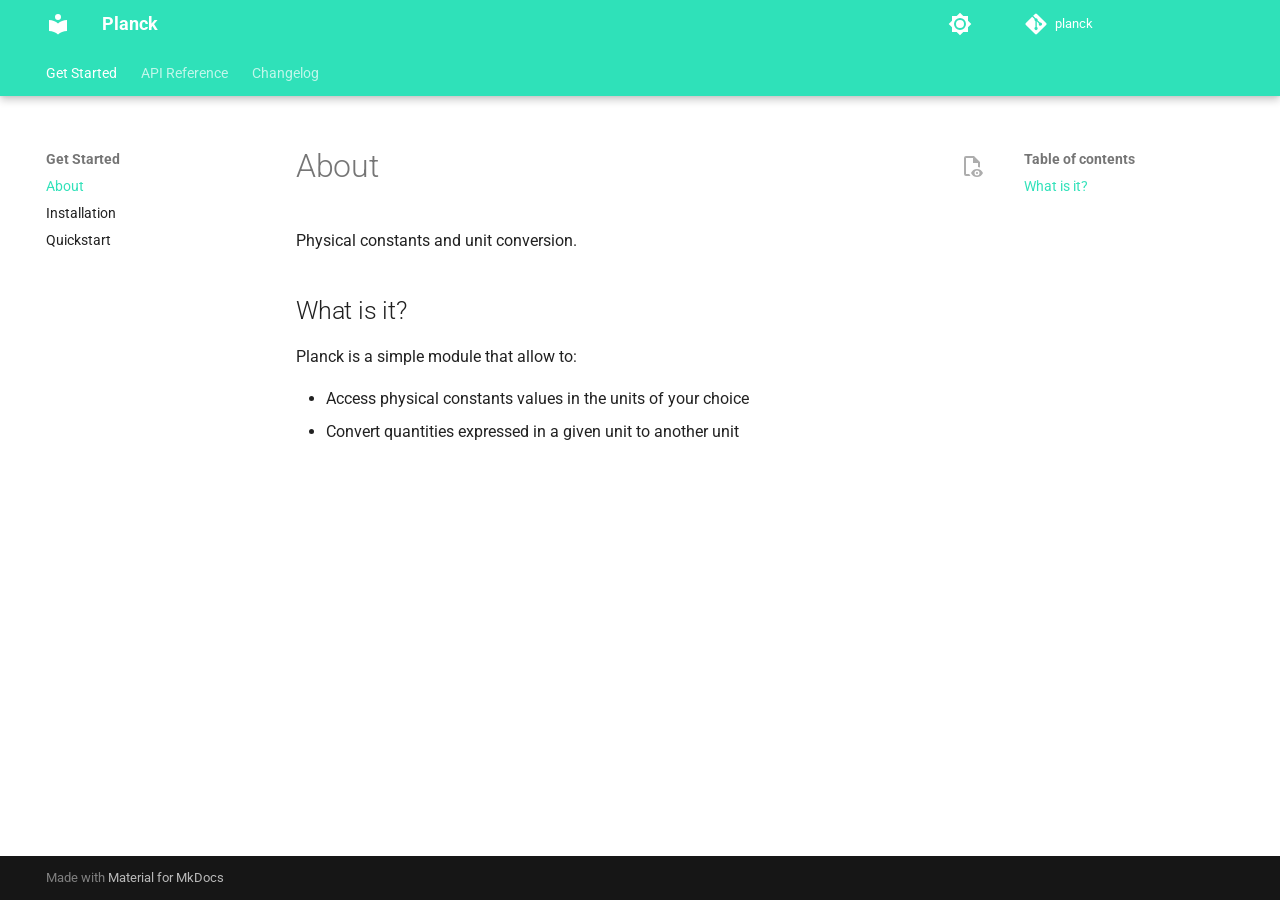
==== index.html @ 8af41dd8 "Deployed cd1254b with MkDocs version: 1.5.3" ====
<!doctype html>
<html lang="en" class="no-js">
  <head>
    
      <meta charset="utf-8">
      <meta name="viewport" content="width=device-width,initial-scale=1">
      
        <meta name="description" content="Physical constants and unit conversion">
      
      
      
        <link rel="canonical" href="https://www.okube.ai/planck/">
      
      
      
        <link rel="next" href="install/">
      
      
      <link rel="icon" href="assets/images/favicon.png">
      <meta name="generator" content="mkdocs-1.5.3, mkdocs-material-9.5.2">
    
    
      
        <title>About - Planck</title>
      
    
    
      <link rel="stylesheet" href="assets/stylesheets/main.50c56a3b.min.css">
      
        
        <link rel="stylesheet" href="assets/stylesheets/palette.06af60db.min.css">
      
      


    
    
      
    
    
      
        
        
        <link rel="preconnect" href="https://fonts.gstatic.com" crossorigin>
        <link rel="stylesheet" href="https://fonts.googleapis.com/css?family=Roboto:300,300i,400,400i,700,700i%7CRoboto+Mono:400,400i,700,700i&display=fallback">
        <style>:root{--md-text-font:"Roboto";--md-code-font:"Roboto Mono"}</style>
      
    
    
      <link rel="stylesheet" href="assets/_mkdocstrings.css">
    
      <link rel="stylesheet" href="stylesheets/extra.css">
    
      <link rel="stylesheet" href="stylesheets/mkdocstrings.css">
    
    <script>__md_scope=new URL(".",location),__md_hash=e=>[...e].reduce((e,_)=>(e<<5)-e+_.charCodeAt(0),0),__md_get=(e,_=localStorage,t=__md_scope)=>JSON.parse(_.getItem(t.pathname+"."+e)),__md_set=(e,_,t=localStorage,a=__md_scope)=>{try{t.setItem(a.pathname+"."+e,JSON.stringify(_))}catch(e){}}</script>
    
      

    
    
    
  </head>
  
  
    
    
      
    
    
    
    
    <body dir="ltr" data-md-color-scheme="slate" data-md-color-primary="indigo" data-md-color-accent="indigo">
  
    
    <input class="md-toggle" data-md-toggle="drawer" type="checkbox" id="__drawer" autocomplete="off">
    <input class="md-toggle" data-md-toggle="search" type="checkbox" id="__search" autocomplete="off">
    <label class="md-overlay" for="__drawer"></label>
    <div data-md-component="skip">
      
        
        <a href="#what-is-it" class="md-skip">
          Skip to content
        </a>
      
    </div>
    <div data-md-component="announce">
      
    </div>
    
    
      

  

<header class="md-header md-header--shadow md-header--lifted" data-md-component="header">
  <nav class="md-header__inner md-grid" aria-label="Header">
    <a href="." title="Planck" class="md-header__button md-logo" aria-label="Planck" data-md-component="logo">
      
  
  <svg xmlns="http://www.w3.org/2000/svg" viewBox="0 0 24 24"><path d="M12 8a3 3 0 0 0 3-3 3 3 0 0 0-3-3 3 3 0 0 0-3 3 3 3 0 0 0 3 3m0 3.54C9.64 9.35 6.5 8 3 8v11c3.5 0 6.64 1.35 9 3.54 2.36-2.19 5.5-3.54 9-3.54V8c-3.5 0-6.64 1.35-9 3.54Z"/></svg>

    </a>
    <label class="md-header__button md-icon" for="__drawer">
      
      <svg xmlns="http://www.w3.org/2000/svg" viewBox="0 0 24 24"><path d="M3 6h18v2H3V6m0 5h18v2H3v-2m0 5h18v2H3v-2Z"/></svg>
    </label>
    <div class="md-header__title" data-md-component="header-title">
      <div class="md-header__ellipsis">
        <div class="md-header__topic">
          <span class="md-ellipsis">
            Planck
          </span>
        </div>
        <div class="md-header__topic" data-md-component="header-topic">
          <span class="md-ellipsis">
            
              About
            
          </span>
        </div>
      </div>
    </div>
    
      
        <form class="md-header__option" data-md-component="palette">
  
    
    
    
    <input class="md-option" data-md-color-media="(prefers-color-scheme: dark)" data-md-color-scheme="slate" data-md-color-primary="indigo" data-md-color-accent="indigo"  aria-label="Switch to system preference"  type="radio" name="__palette" id="__palette_0">
    
      <label class="md-header__button md-icon" title="Switch to system preference" for="__palette_1" hidden>
        <svg xmlns="http://www.w3.org/2000/svg" viewBox="0 0 24 24"><path d="M12 18c-.89 0-1.74-.2-2.5-.55C11.56 16.5 13 14.42 13 12c0-2.42-1.44-4.5-3.5-5.45C10.26 6.2 11.11 6 12 6a6 6 0 0 1 6 6 6 6 0 0 1-6 6m8-9.31V4h-4.69L12 .69 8.69 4H4v4.69L.69 12 4 15.31V20h4.69L12 23.31 15.31 20H20v-4.69L23.31 12 20 8.69Z"/></svg>
      </label>
    
  
    
    
    
    <input class="md-option" data-md-color-media="(prefers-color-scheme: light)" data-md-color-scheme="default" data-md-color-primary="indigo" data-md-color-accent="indigo"  aria-label="Switch to dark mode"  type="radio" name="__palette" id="__palette_1">
    
      <label class="md-header__button md-icon" title="Switch to dark mode" for="__palette_0" hidden>
        <svg xmlns="http://www.w3.org/2000/svg" viewBox="0 0 24 24"><path d="M12 8a4 4 0 0 0-4 4 4 4 0 0 0 4 4 4 4 0 0 0 4-4 4 4 0 0 0-4-4m0 10a6 6 0 0 1-6-6 6 6 0 0 1 6-6 6 6 0 0 1 6 6 6 6 0 0 1-6 6m8-9.31V4h-4.69L12 .69 8.69 4H4v4.69L.69 12 4 15.31V20h4.69L12 23.31 15.31 20H20v-4.69L23.31 12 20 8.69Z"/></svg>
      </label>
    
  
</form>
      
    
    
      <script>var media,input,key,value,palette=__md_get("__palette");if(palette&&palette.color){"(prefers-color-scheme)"===palette.color.media&&(media=matchMedia("(prefers-color-scheme: light)"),input=document.querySelector(media.matches?"[data-md-color-media='(prefers-color-scheme: light)']":"[data-md-color-media='(prefers-color-scheme: dark)']"),palette.color.media=input.getAttribute("data-md-color-media"),palette.color.scheme=input.getAttribute("data-md-color-scheme"),palette.color.primary=input.getAttribute("data-md-color-primary"),palette.color.accent=input.getAttribute("data-md-color-accent"));for([key,value]of Object.entries(palette.color))document.body.setAttribute("data-md-color-"+key,value)}</script>
    
    
    
    
      <div class="md-header__source">
        <a href="https://github.com/okube-ai/planck" title="Go to repository" class="md-source" data-md-component="source">
  <div class="md-source__icon md-icon">
    
    <svg xmlns="http://www.w3.org/2000/svg" viewBox="0 0 448 512"><!--! Font Awesome Free 6.5.1 by @fontawesome - https://fontawesome.com License - https://fontawesome.com/license/free (Icons: CC BY 4.0, Fonts: SIL OFL 1.1, Code: MIT License) Copyright 2023 Fonticons, Inc.--><path d="M439.55 236.05 244 40.45a28.87 28.87 0 0 0-40.81 0l-40.66 40.63 51.52 51.52c27.06-9.14 52.68 16.77 43.39 43.68l49.66 49.66c34.23-11.8 61.18 31 35.47 56.69-26.49 26.49-70.21-2.87-56-37.34L240.22 199v121.85c25.3 12.54 22.26 41.85 9.08 55a34.34 34.34 0 0 1-48.55 0c-17.57-17.6-11.07-46.91 11.25-56v-123c-20.8-8.51-24.6-30.74-18.64-45L142.57 101 8.45 235.14a28.86 28.86 0 0 0 0 40.81l195.61 195.6a28.86 28.86 0 0 0 40.8 0l194.69-194.69a28.86 28.86 0 0 0 0-40.81z"/></svg>
  </div>
  <div class="md-source__repository">
    planck
  </div>
</a>
      </div>
    
  </nav>
  
    
      
<nav class="md-tabs" aria-label="Tabs" data-md-component="tabs">
  <div class="md-grid">
    <ul class="md-tabs__list">
      
        
  
  
    
  
  
    
    
      <li class="md-tabs__item md-tabs__item--active">
        <a href="." class="md-tabs__link">
          
  
  Get Started

        </a>
      </li>
    
  

      
        
  
  
  
    
    
      <li class="md-tabs__item">
        <a href="api/constants/" class="md-tabs__link">
          
  
  API Reference

        </a>
      </li>
    
  

      
        
  
  
  
    <li class="md-tabs__item">
      <a href="changelog/" class="md-tabs__link">
        
  
    
  
  Changelog

      </a>
    </li>
  

      
    </ul>
  </div>
</nav>
    
  
</header>
    
    <div class="md-container" data-md-component="container">
      
      
        
      
      <main class="md-main" data-md-component="main">
        <div class="md-main__inner md-grid">
          
            
              
              <div class="md-sidebar md-sidebar--primary" data-md-component="sidebar" data-md-type="navigation" >
                <div class="md-sidebar__scrollwrap">
                  <div class="md-sidebar__inner">
                    


  


<nav class="md-nav md-nav--primary md-nav--lifted" aria-label="Navigation" data-md-level="0">
  <label class="md-nav__title" for="__drawer">
    <a href="." title="Planck" class="md-nav__button md-logo" aria-label="Planck" data-md-component="logo">
      
  
  <svg xmlns="http://www.w3.org/2000/svg" viewBox="0 0 24 24"><path d="M12 8a3 3 0 0 0 3-3 3 3 0 0 0-3-3 3 3 0 0 0-3 3 3 3 0 0 0 3 3m0 3.54C9.64 9.35 6.5 8 3 8v11c3.5 0 6.64 1.35 9 3.54 2.36-2.19 5.5-3.54 9-3.54V8c-3.5 0-6.64 1.35-9 3.54Z"/></svg>

    </a>
    Planck
  </label>
  
    <div class="md-nav__source">
      <a href="https://github.com/okube-ai/planck" title="Go to repository" class="md-source" data-md-component="source">
  <div class="md-source__icon md-icon">
    
    <svg xmlns="http://www.w3.org/2000/svg" viewBox="0 0 448 512"><!--! Font Awesome Free 6.5.1 by @fontawesome - https://fontawesome.com License - https://fontawesome.com/license/free (Icons: CC BY 4.0, Fonts: SIL OFL 1.1, Code: MIT License) Copyright 2023 Fonticons, Inc.--><path d="M439.55 236.05 244 40.45a28.87 28.87 0 0 0-40.81 0l-40.66 40.63 51.52 51.52c27.06-9.14 52.68 16.77 43.39 43.68l49.66 49.66c34.23-11.8 61.18 31 35.47 56.69-26.49 26.49-70.21-2.87-56-37.34L240.22 199v121.85c25.3 12.54 22.26 41.85 9.08 55a34.34 34.34 0 0 1-48.55 0c-17.57-17.6-11.07-46.91 11.25-56v-123c-20.8-8.51-24.6-30.74-18.64-45L142.57 101 8.45 235.14a28.86 28.86 0 0 0 0 40.81l195.61 195.6a28.86 28.86 0 0 0 40.8 0l194.69-194.69a28.86 28.86 0 0 0 0-40.81z"/></svg>
  </div>
  <div class="md-source__repository">
    planck
  </div>
</a>
    </div>
  
  <ul class="md-nav__list" data-md-scrollfix>
    
      
      
  
  
    
  
  
  
    
    
    
    
    
      
      
    
    <li class="md-nav__item md-nav__item--active md-nav__item--section md-nav__item--nested">
      
        
        
        
        <input class="md-nav__toggle md-toggle " type="checkbox" id="__nav_1" checked>
        
          
          <label class="md-nav__link" for="__nav_1" id="__nav_1_label" tabindex="">
            
  
  <span class="md-ellipsis">
    Get Started
  </span>
  

            <span class="md-nav__icon md-icon"></span>
          </label>
        
        <nav class="md-nav" data-md-level="1" aria-labelledby="__nav_1_label" aria-expanded="true">
          <label class="md-nav__title" for="__nav_1">
            <span class="md-nav__icon md-icon"></span>
            Get Started
          </label>
          <ul class="md-nav__list" data-md-scrollfix>
            
              
                
  
  
    
  
  
  
    <li class="md-nav__item md-nav__item--active">
      
      <input class="md-nav__toggle md-toggle" type="checkbox" id="__toc">
      
      
      
        <label class="md-nav__link md-nav__link--active" for="__toc">
          
  
  <span class="md-ellipsis">
    About
  </span>
  

          <span class="md-nav__icon md-icon"></span>
        </label>
      
      <a href="." class="md-nav__link md-nav__link--active">
        
  
  <span class="md-ellipsis">
    About
  </span>
  

      </a>
      
        

<nav class="md-nav md-nav--secondary" aria-label="Table of contents">
  
  
  
  
    <label class="md-nav__title" for="__toc">
      <span class="md-nav__icon md-icon"></span>
      Table of contents
    </label>
    <ul class="md-nav__list" data-md-component="toc" data-md-scrollfix>
      
        <li class="md-nav__item">
  <a href="#what-is-it" class="md-nav__link">
    <span class="md-ellipsis">
      What is it?
    </span>
  </a>
  
</li>
      
    </ul>
  
</nav>
      
    </li>
  

              
            
              
                
  
  
  
  
    <li class="md-nav__item">
      <a href="install/" class="md-nav__link">
        
  
  <span class="md-ellipsis">
    Installation
  </span>
  

      </a>
    </li>
  

              
            
              
                
  
  
  
  
    <li class="md-nav__item">
      <a href="quickstart/" class="md-nav__link">
        
  
  <span class="md-ellipsis">
    Quickstart
  </span>
  

      </a>
    </li>
  

              
            
          </ul>
        </nav>
      
    </li>
  

    
      
      
  
  
  
  
    
    
    
    
    
      
      
    
    <li class="md-nav__item md-nav__item--section md-nav__item--nested">
      
        
        
        
        <input class="md-nav__toggle md-toggle " type="checkbox" id="__nav_2" >
        
          
          <label class="md-nav__link" for="__nav_2" id="__nav_2_label" tabindex="">
            
  
  <span class="md-ellipsis">
    API Reference
  </span>
  

            <span class="md-nav__icon md-icon"></span>
          </label>
        
        <nav class="md-nav" data-md-level="1" aria-labelledby="__nav_2_label" aria-expanded="false">
          <label class="md-nav__title" for="__nav_2">
            <span class="md-nav__icon md-icon"></span>
            API Reference
          </label>
          <ul class="md-nav__list" data-md-scrollfix>
            
              
                
  
  
  
  
    <li class="md-nav__item">
      <a href="api/constants/" class="md-nav__link">
        
  
  <span class="md-ellipsis">
    Constants
  </span>
  

      </a>
    </li>
  

              
            
              
                
  
  
  
  
    <li class="md-nav__item">
      <a href="api/units/" class="md-nav__link">
        
  
  <span class="md-ellipsis">
    Units
  </span>
  

      </a>
    </li>
  

              
            
              
                
  
  
  
  
    
    
    
    
    
      
      
    
    <li class="md-nav__item md-nav__item--section md-nav__item--nested">
      
        
        
        
        <input class="md-nav__toggle md-toggle " type="checkbox" id="__nav_2_3" >
        
          
          <label class="md-nav__link" for="__nav_2_3" id="__nav_2_3_label" tabindex="">
            
  
  <span class="md-ellipsis">
    Models
  </span>
  

            <span class="md-nav__icon md-icon"></span>
          </label>
        
        <nav class="md-nav" data-md-level="2" aria-labelledby="__nav_2_3_label" aria-expanded="false">
          <label class="md-nav__title" for="__nav_2_3">
            <span class="md-nav__icon md-icon"></span>
            Models
          </label>
          <ul class="md-nav__list" data-md-scrollfix>
            
              
                
  
  
  
  
    <li class="md-nav__item">
      <a href="api/models/dimensionalphysicalconstant/" class="md-nav__link">
        
  
  <span class="md-ellipsis">
    DimensionalPhysicalConstant
  </span>
  

      </a>
    </li>
  

              
            
              
                
  
  
  
  
    <li class="md-nav__item">
      <a href="api/models/nondimensionalphysicalconstant/" class="md-nav__link">
        
  
  <span class="md-ellipsis">
    NonDimensionalPhysicalConstant
  </span>
  

      </a>
    </li>
  

              
            
              
                
  
  
  
  
    <li class="md-nav__item">
      <a href="api/models/unit/" class="md-nav__link">
        
  
  <span class="md-ellipsis">
    Unit
  </span>
  

      </a>
    </li>
  

              
            
          </ul>
        </nav>
      
    </li>
  

              
            
          </ul>
        </nav>
      
    </li>
  

    
      
      
  
  
  
  
    <li class="md-nav__item">
      <a href="changelog/" class="md-nav__link">
        
  
  <span class="md-ellipsis">
    Changelog
  </span>
  

      </a>
    </li>
  

    
  </ul>
</nav>
                  </div>
                </div>
              </div>
            
            
              
              <div class="md-sidebar md-sidebar--secondary" data-md-component="sidebar" data-md-type="toc" >
                <div class="md-sidebar__scrollwrap">
                  <div class="md-sidebar__inner">
                    

<nav class="md-nav md-nav--secondary" aria-label="Table of contents">
  
  
  
  
    <label class="md-nav__title" for="__toc">
      <span class="md-nav__icon md-icon"></span>
      Table of contents
    </label>
    <ul class="md-nav__list" data-md-component="toc" data-md-scrollfix>
      
        <li class="md-nav__item">
  <a href="#what-is-it" class="md-nav__link">
    <span class="md-ellipsis">
      What is it?
    </span>
  </a>
  
</li>
      
    </ul>
  
</nav>
                  </div>
                </div>
              </div>
            
          
          
            <div class="md-content" data-md-component="content">
              <article class="md-content__inner md-typeset">
                
                  

  
  
    
      
    
    <a href="https://github.com/okube-ai/planck/raw/master/docs/index.md" title="View source of this page" class="md-content__button md-icon">
      
      <svg xmlns="http://www.w3.org/2000/svg" viewBox="0 0 24 24"><path d="M17 18c.56 0 1 .44 1 1s-.44 1-1 1-1-.44-1-1 .44-1 1-1m0-3c-2.73 0-5.06 1.66-6 4 .94 2.34 3.27 4 6 4s5.06-1.66 6-4c-.94-2.34-3.27-4-6-4m0 6.5a2.5 2.5 0 0 1-2.5-2.5 2.5 2.5 0 0 1 2.5-2.5 2.5 2.5 0 0 1 2.5 2.5 2.5 2.5 0 0 1-2.5 2.5M9.27 20H6V4h7v5h5v4.07c.7.08 1.36.25 2 .49V8l-6-6H6a2 2 0 0 0-2 2v16a2 2 0 0 0 2 2h4.5a8.15 8.15 0 0 1-1.23-2Z"/></svg>
    </a>
  


  <h1>About</h1>

<p>Physical constants and unit conversion.</p>
<h2 id="what-is-it">What is it?<a class="headerlink" href="#what-is-it" title="Permanent link">¤</a></h2>
<p>Planck is a simple module that allow to:</p>
<ul>
<li>Access physical constants values in the units of your choice</li>
<li>Convert quantities expressed in a given unit to another unit</li>
</ul>












                
              </article>
            </div>
          
          
<script>var target=document.getElementById(location.hash.slice(1));target&&target.name&&(target.checked=target.name.startsWith("__tabbed_"))</script>
        </div>
        
      </main>
      
        <footer class="md-footer">
  
  <div class="md-footer-meta md-typeset">
    <div class="md-footer-meta__inner md-grid">
      <div class="md-copyright">
  
  
    Made with
    <a href="https://squidfunk.github.io/mkdocs-material/" target="_blank" rel="noopener">
      Material for MkDocs
    </a>
  
</div>
      
    </div>
  </div>
</footer>
      
    </div>
    <div class="md-dialog" data-md-component="dialog">
      <div class="md-dialog__inner md-typeset"></div>
    </div>
    
      <div class="md-progress" data-md-component="progress" role="progressbar"></div>
    
    
    <script id="__config" type="application/json">{"base": ".", "features": ["content.action.view", "content.code.copy", "content.code.select", "content.code.annotate", "navigation.instant", "navigation.instant.prefetch", "navigation.instant.progress", "navigation.sections", "navigation.tracking", "navigation.tabs", "navigation.tabs.sticky", "navigation.path", "search.highlight", "search.suggest", "toc.follow"], "search": "assets/javascripts/workers/search.f886a092.min.js", "translations": {"clipboard.copied": "Copied to clipboard", "clipboard.copy": "Copy to clipboard", "search.result.more.one": "1 more on this page", "search.result.more.other": "# more on this page", "search.result.none": "No matching documents", "search.result.one": "1 matching document", "search.result.other": "# matching documents", "search.result.placeholder": "Type to start searching", "search.result.term.missing": "Missing", "select.version": "Select version"}}</script>
    
    
      <script src="assets/javascripts/bundle.d7c377c4.min.js"></script>
      
    
  </body>
</html>
---- assets/stylesheets/main.50c56a3b.min.css ----
@charset "UTF-8";html{-webkit-text-size-adjust:none;-moz-text-size-adjust:none;text-size-adjust:none;box-sizing:border-box}*,:after,:before{box-sizing:inherit}@media (prefers-reduced-motion){*,:after,:before{transition:none!important}}body{margin:0}a,button,input,label{-webkit-tap-highlight-color:transparent}a{color:inherit;text-decoration:none}hr{border:0;box-sizing:initial;display:block;height:.05rem;overflow:visible;padding:0}small{font-size:80%}sub,sup{line-height:1em}img{border-style:none}table{border-collapse:initial;border-spacing:0}td,th{font-weight:400;vertical-align:top}button{background:#0000;border:0;font-family:inherit;font-size:inherit;margin:0;padding:0}input{border:0;outline:none}:root{--md-primary-fg-color:#4051b5;--md-primary-fg-color--light:#5d6cc0;--md-primary-fg-color--dark:#303fa1;--md-primary-bg-color:#fff;--md-primary-bg-color--light:#ffffffb3;--md-accent-fg-color:#526cfe;--md-accent-fg-color--transparent:#526cfe1a;--md-accent-bg-color:#fff;--md-accent-bg-color--light:#ffffffb3}[data-md-color-scheme=default]{color-scheme:light}[data-md-color-scheme=default] img[src$="#gh-dark-mode-only"],[data-md-color-scheme=default] img[src$="#only-dark"]{display:none}:root,[data-md-color-scheme=default]{--md-hue:225deg;--md-default-fg-color:#000000de;--md-default-fg-color--light:#0000008a;--md-default-fg-color--lighter:#00000052;--md-default-fg-color--lightest:#00000012;--md-default-bg-color:#fff;--md-default-bg-color--light:#ffffffb3;--md-default-bg-color--lighter:#ffffff4d;--md-default-bg-color--lightest:#ffffff1f;--md-code-fg-color:#36464e;--md-code-bg-color:#f5f5f5;--md-code-hl-color:#4287ff;--md-code-hl-color--light:#4287ff1a;--md-code-hl-number-color:#d52a2a;--md-code-hl-special-color:#db1457;--md-code-hl-function-color:#a846b9;--md-code-hl-constant-color:#6e59d9;--md-code-hl-keyword-color:#3f6ec6;--md-code-hl-string-color:#1c7d4d;--md-code-hl-name-color:var(--md-code-fg-color);--md-code-hl-operator-color:var(--md-default-fg-color--light);--md-code-hl-punctuation-color:var(--md-default-fg-color--light);--md-code-hl-comment-color:var(--md-default-fg-color--light);--md-code-hl-generic-color:var(--md-default-fg-color--light);--md-code-hl-variable-color:var(--md-default-fg-color--light);--md-typeset-color:var(--md-default-fg-color);--md-typeset-a-color:var(--md-primary-fg-color);--md-typeset-del-color:#f5503d26;--md-typeset-ins-color:#0bd57026;--md-typeset-kbd-color:#fafafa;--md-typeset-kbd-accent-color:#fff;--md-typeset-kbd-border-color:#b8b8b8;--md-typeset-mark-color:#ffff0080;--md-typeset-table-color:#0000001f;--md-typeset-table-color--light:rgba(0,0,0,.035);--md-admonition-fg-color:var(--md-default-fg-color);--md-admonition-bg-color:var(--md-default-bg-color);--md-warning-fg-color:#000000de;--md-warning-bg-color:#ff9;--md-footer-fg-color:#fff;--md-footer-fg-color--light:#ffffffb3;--md-footer-fg-color--lighter:#ffffff73;--md-footer-bg-color:#000000de;--md-footer-bg-color--dark:#00000052;--md-shadow-z1:0 0.2rem 0.5rem #0000000d,0 0 0.05rem #0000001a;--md-shadow-z2:0 0.2rem 0.5rem #0000001a,0 0 0.05rem #00000040;--md-shadow-z3:0 0.2rem 0.5rem #0003,0 0 0.05rem #00000059}.md-icon svg{fill:currentcolor;display:block;height:1.2rem;width:1.2rem}body{-webkit-font-smoothing:antialiased;-moz-osx-font-smoothing:grayscale;--md-text-font-family:var(--md-text-font,_),-apple-system,BlinkMacSystemFont,Helvetica,Arial,sans-serif;--md-code-font-family:var(--md-code-font,_),SFMono-Regular,Consolas,Menlo,monospace}aside,body,input{font-feature-settings:"kern","liga";color:var(--md-typeset-color);font-family:var(--md-text-font-family)}code,kbd,pre{font-feature-settings:"kern";font-family:var(--md-code-font-family)}:root{--md-typeset-table-sort-icon:url('data:image/svg+xml;charset=utf-8,<svg xmlns="http://www.w3.org/2000/svg" viewBox="0 0 24 24"><path d="m18 21-4-4h3V7h-3l4-4 4 4h-3v10h3M2 19v-2h10v2M2 13v-2h7v2M2 7V5h4v2H2Z"/></svg>');--md-typeset-table-sort-icon--asc:url('data:image/svg+xml;charset=utf-8,<svg xmlns="http://www.w3.org/2000/svg" viewBox="0 0 24 24"><path d="M19 17h3l-4 4-4-4h3V3h2M2 17h10v2H2M6 5v2H2V5m0 6h7v2H2v-2Z"/></svg>');--md-typeset-table-sort-icon--desc:url('data:image/svg+xml;charset=utf-8,<svg xmlns="http://www.w3.org/2000/svg" viewBox="0 0 24 24"><path d="M19 7h3l-4-4-4 4h3v14h2M2 17h10v2H2M6 5v2H2V5m0 6h7v2H2v-2Z"/></svg>')}.md-typeset{-webkit-print-color-adjust:exact;color-adjust:exact;font-size:.8rem;line-height:1.6}@media print{.md-typeset{font-size:.68rem}}.md-typeset blockquote,.md-typeset dl,.md-typeset figure,.md-typeset ol,.md-typeset pre,.md-typeset ul{margin-bottom:1em;margin-top:1em}.md-typeset h1{color:var(--md-default-fg-color--light);font-size:2em;line-height:1.3;margin:0 0 1.25em}.md-typeset h1,.md-typeset h2{font-weight:300;letter-spacing:-.01em}.md-typeset h2{font-size:1.5625em;line-height:1.4;margin:1.6em 0 .64em}.md-typeset h3{font-size:1.25em;font-weight:400;letter-spacing:-.01em;line-height:1.5;margin:1.6em 0 .8em}.md-typeset h2+h3{margin-top:.8em}.md-typeset h4{font-weight:700;letter-spacing:-.01em;margin:1em 0}.md-typeset h5,.md-typeset h6{color:var(--md-default-fg-color--light);font-size:.8em;font-weight:700;letter-spacing:-.01em;margin:1.25em 0}.md-typeset h5{text-transform:uppercase}.md-typeset hr{border-bottom:.05rem solid var(--md-default-fg-color--lightest);display:flow-root;margin:1.5em 0}.md-typeset a{color:var(--md-typeset-a-color);word-break:break-word}.md-typeset a,.md-typeset a:before{transition:color 125ms}.md-typeset a:focus,.md-typeset a:hover{color:var(--md-accent-fg-color)}.md-typeset a:focus code,.md-typeset a:hover code{background-color:var(--md-accent-fg-color--transparent)}.md-typeset a code{color:currentcolor;transition:background-color 125ms}.md-typeset a.focus-visible{outline-color:var(--md-accent-fg-color);outline-offset:.2rem}.md-typeset code,.md-typeset kbd,.md-typeset pre{color:var(--md-code-fg-color);direction:ltr;font-variant-ligatures:none}@media print{.md-typeset code,.md-typeset kbd,.md-typeset pre{white-space:pre-wrap}}.md-typeset code{background-color:var(--md-code-bg-color);border-radius:.1rem;-webkit-box-decoration-break:clone;box-decoration-break:clone;font-size:.85em;padding:0 .2941176471em;word-break:break-word}.md-typeset code:not(.focus-visible){-webkit-tap-highlight-color:transparent;outline:none}.md-typeset pre{display:flow-root;line-height:1.4;position:relative}.md-typeset pre>code{-webkit-box-decoration-break:slice;box-decoration-break:slice;box-shadow:none;display:block;margin:0;outline-color:var(--md-accent-fg-color);overflow:auto;padding:.7720588235em 1.1764705882em;scrollbar-color:var(--md-default-fg-color--lighter) #0000;scrollbar-width:thin;touch-action:auto;word-break:normal}.md-typeset pre>code:hover{scrollbar-color:var(--md-accent-fg-color) #0000}.md-typeset pre>code::-webkit-scrollbar{height:.2rem;width:.2rem}.md-typeset pre>code::-webkit-scrollbar-thumb{background-color:var(--md-default-fg-color--lighter)}.md-typeset pre>code::-webkit-scrollbar-thumb:hover{background-color:var(--md-accent-fg-color)}.md-typeset kbd{background-color:var(--md-typeset-kbd-color);border-radius:.1rem;box-shadow:0 .1rem 0 .05rem var(--md-typeset-kbd-border-color),0 .1rem 0 var(--md-typeset-kbd-border-color),0 -.1rem .2rem var(--md-typeset-kbd-accent-color) inset;color:var(--md-default-fg-color);display:inline-block;font-size:.75em;padding:0 .6666666667em;vertical-align:text-top;word-break:break-word}.md-typeset mark{background-color:var(--md-typeset-mark-color);-webkit-box-decoration-break:clone;box-decoration-break:clone;color:inherit;word-break:break-word}.md-typeset abbr{border-bottom:.05rem dotted var(--md-default-fg-color--light);cursor:help;text-decoration:none}.md-typeset small{opacity:.75}[dir=ltr] .md-typeset sub,[dir=ltr] .md-typeset sup{margin-left:.078125em}[dir=rtl] .md-typeset sub,[dir=rtl] .md-typeset sup{margin-right:.078125em}[dir=ltr] .md-typeset blockquote{padding-left:.6rem}[dir=rtl] .md-typeset blockquote{padding-right:.6rem}[dir=ltr] .md-typeset blockquote{border-left:.2rem solid var(--md-default-fg-color--lighter)}[dir=rtl] .md-typeset blockquote{border-right:.2rem solid var(--md-default-fg-color--lighter)}.md-typeset blockquote{color:var(--md-default-fg-color--light);margin-left:0;margin-right:0}.md-typeset ul{list-style-type:disc}[dir=ltr] .md-typeset ol,[dir=ltr] .md-typeset ul{margin-left:.625em}[dir=rtl] .md-typeset ol,[dir=rtl] .md-typeset ul{margin-right:.625em}.md-typeset ol,.md-typeset ul{padding:0}.md-typeset ol:not([hidden]),.md-typeset ul:not([hidden]){display:flow-root}.md-typeset ol ol,.md-typeset ul ol{list-style-type:lower-alpha}.md-typeset ol ol ol,.md-typeset ul ol ol{list-style-type:lower-roman}[dir=ltr] .md-typeset ol li,[dir=ltr] .md-typeset ul li{margin-left:1.25em}[dir=rtl] .md-typeset ol li,[dir=rtl] .md-typeset ul li{margin-right:1.25em}.md-typeset ol li,.md-typeset ul li{margin-bottom:.5em}.md-typeset ol li blockquote,.md-typeset ol li p,.md-typeset ul li blockquote,.md-typeset ul li p{margin:.5em 0}.md-typeset ol li:last-child,.md-typeset ul li:last-child{margin-bottom:0}[dir=ltr] .md-typeset ol li ol,[dir=ltr] .md-typeset ol li ul,[dir=ltr] .md-typeset ul li ol,[dir=ltr] .md-typeset ul li ul{margin-left:.625em}[dir=rtl] .md-typeset ol li ol,[dir=rtl] .md-typeset ol li ul,[dir=rtl] .md-typeset ul li ol,[dir=rtl] .md-typeset ul li ul{margin-right:.625em}.md-typeset ol li ol,.md-typeset ol li ul,.md-typeset ul li ol,.md-typeset ul li ul{margin-bottom:.5em;margin-top:.5em}[dir=ltr] .md-typeset dd{margin-left:1.875em}[dir=rtl] .md-typeset dd{margin-right:1.875em}.md-typeset dd{margin-bottom:1.5em;margin-top:1em}.md-typeset img,.md-typeset svg,.md-typeset video{height:auto;max-width:100%}.md-typeset img[align=left]{margin:1em 1em 1em 0}.md-typeset img[align=right]{margin:1em 0 1em 1em}.md-typeset img[align]:only-child{margin-top:0}.md-typeset figure{display:flow-root;margin:1em auto;max-width:100%;text-align:center;width:-webkit-fit-content;width:-moz-fit-content;width:fit-content}.md-typeset figure img{display:block}.md-typeset figcaption{font-style:italic;margin:1em auto;max-width:24rem}.md-typeset iframe{max-width:100%}.md-typeset table:not([class]){background-color:var(--md-default-bg-color);border:.05rem solid var(--md-typeset-table-color);border-radius:.1rem;display:inline-block;font-size:.64rem;max-width:100%;overflow:auto;touch-action:auto}@media print{.md-typeset table:not([class]){display:table}}.md-typeset table:not([class])+*{margin-top:1.5em}.md-typeset table:not([class]) td>:first-child,.md-typeset table:not([class]) th>:first-child{margin-top:0}.md-typeset table:not([class]) td>:last-child,.md-typeset table:not([class]) th>:last-child{margin-bottom:0}.md-typeset table:not([class]) td:not([align]),.md-typeset table:not([class]) th:not([align]){text-align:left}[dir=rtl] .md-typeset table:not([class]) td:not([align]),[dir=rtl] .md-typeset table:not([class]) th:not([align]){text-align:right}.md-typeset table:not([class]) th{font-weight:700;min-width:5rem;padding:.9375em 1.25em;vertical-align:top}.md-typeset table:not([class]) td{border-top:.05rem solid var(--md-typeset-table-color);padding:.9375em 1.25em;vertical-align:top}.md-typeset table:not([class]) tbody tr{transition:background-color 125ms}.md-typeset table:not([class]) tbody tr:hover{background-color:var(--md-typeset-table-color--light);box-shadow:0 .05rem 0 var(--md-default-bg-color) inset}.md-typeset table:not([class]) a{word-break:normal}.md-typeset table th[role=columnheader]{cursor:pointer}[dir=ltr] .md-typeset table th[role=columnheader]:after{margin-left:.5em}[dir=rtl] .md-typeset table th[role=columnheader]:after{margin-right:.5em}.md-typeset table th[role=columnheader]:after{content:"";display:inline-block;height:1.2em;-webkit-mask-image:var(--md-typeset-table-sort-icon);mask-image:var(--md-typeset-table-sort-icon);-webkit-mask-repeat:no-repeat;mask-repeat:no-repeat;-webkit-mask-size:contain;mask-size:contain;transition:background-color 125ms;vertical-align:text-bottom;width:1.2em}.md-typeset table th[role=columnheader]:hover:after{background-color:var(--md-default-fg-color--lighter)}.md-typeset table th[role=columnheader][aria-sort=ascending]:after{background-color:var(--md-default-fg-color--light);-webkit-mask-image:var(--md-typeset-table-sort-icon--asc);mask-image:var(--md-typeset-table-sort-icon--asc)}.md-typeset table th[role=columnheader][aria-sort=descending]:after{background-color:var(--md-default-fg-color--light);-webkit-mask-image:var(--md-typeset-table-sort-icon--desc);mask-image:var(--md-typeset-table-sort-icon--desc)}.md-typeset__scrollwrap{margin:1em -.8rem;overflow-x:auto;touch-action:auto}.md-typeset__table{display:inline-block;margin-bottom:.5em;padding:0 .8rem}@media print{.md-typeset__table{display:block}}html .md-typeset__table table{display:table;margin:0;overflow:hidden;width:100%}@media screen and (max-width:44.984375em){.md-content__inner>pre{margin:1em -.8rem}.md-content__inner>pre code{border-radius:0}}.md-typeset .md-author{border-radius:100%;display:block;flex-shrink:0;height:1.6rem;overflow:hidden;position:relative;transition:color 125ms,transform 125ms;width:1.6rem}.md-typeset .md-author img{display:block}.md-typeset .md-author--more{background:var(--md-default-fg-color--lightest);color:var(--md-default-fg-color--lighter);font-size:.6rem;font-weight:700;line-height:1.6rem;text-align:center}.md-typeset .md-author--long{height:2.4rem;width:2.4rem}.md-typeset a.md-author{transform:scale(1)}.md-typeset a.md-author img{filter:grayscale(100%) opacity(75%);transition:filter 125ms}.md-typeset a.md-author:focus,.md-typeset a.md-author:hover{transform:scale(1.1);z-index:1}.md-typeset a.md-author:focus img,.md-typeset a.md-author:hover img{filter:grayscale(0)}.md-banner{background-color:var(--md-footer-bg-color);color:var(--md-footer-fg-color);overflow:auto}@media print{.md-banner{display:none}}.md-banner--warning{background-color:var(--md-warning-bg-color);color:var(--md-warning-fg-color)}.md-banner__inner{font-size:.7rem;margin:.6rem auto;padding:0 .8rem}[dir=ltr] .md-banner__button{float:right}[dir=rtl] .md-banner__button{float:left}.md-banner__button{color:inherit;cursor:pointer;transition:opacity .25s}.no-js .md-banner__button{display:none}.md-banner__button:hover{opacity:.7}html{font-size:125%;height:100%;overflow-x:hidden}@media screen and (min-width:100em){html{font-size:137.5%}}@media screen and (min-width:125em){html{font-size:150%}}body{background-color:var(--md-default-bg-color);display:flex;flex-direction:column;font-size:.5rem;min-height:100%;position:relative;width:100%}@media print{body{display:block}}@media screen and (max-width:59.984375em){body[data-md-scrolllock]{position:fixed}}.md-grid{margin-left:auto;margin-right:auto;max-width:61rem}.md-container{display:flex;flex-direction:column;flex-grow:1}@media print{.md-container{display:block}}.md-main{flex-grow:1}.md-main__inner{display:flex;height:100%;margin-top:1.5rem}.md-ellipsis{overflow:hidden;text-overflow:ellipsis}.md-toggle{display:none}.md-option{height:0;opacity:0;position:absolute;width:0}.md-option:checked+label:not([hidden]){display:block}.md-option.focus-visible+label{outline-color:var(--md-accent-fg-color);outline-style:auto}.md-skip{background-color:var(--md-default-fg-color);border-radius:.1rem;color:var(--md-default-bg-color);font-size:.64rem;margin:.5rem;opacity:0;outline-color:var(--md-accent-fg-color);padding:.3rem .5rem;position:fixed;transform:translateY(.4rem);z-index:-1}.md-skip:focus{opacity:1;transform:translateY(0);transition:transform .25s cubic-bezier(.4,0,.2,1),opacity 175ms 75ms;z-index:10}@page{margin:25mm}:root{--md-clipboard-icon:url('data:image/svg+xml;charset=utf-8,<svg xmlns="http://www.w3.org/2000/svg" viewBox="0 0 24 24"><path d="M19 21H8V7h11m0-2H8a2 2 0 0 0-2 2v14a2 2 0 0 0 2 2h11a2 2 0 0 0 2-2V7a2 2 0 0 0-2-2m-3-4H4a2 2 0 0 0-2 2v14h2V3h12V1Z"/></svg>')}.md-clipboard{border-radius:.1rem;color:var(--md-default-fg-color--lightest);cursor:pointer;height:1.5em;outline-color:var(--md-accent-fg-color);outline-offset:.1rem;position:absolute;right:.5em;top:.5em;transition:color .25s;width:1.5em;z-index:1}@media print{.md-clipboard{display:none}}.md-clipboard:not(.focus-visible){-webkit-tap-highlight-color:transparent;outline:none}:hover>.md-clipboard{color:var(--md-default-fg-color--light)}.md-clipboard:focus,.md-clipboard:hover{color:var(--md-accent-fg-color)}.md-clipboard:after{background-color:currentcolor;content:"";display:block;height:1.125em;margin:0 auto;-webkit-mask-image:var(--md-clipboard-icon);mask-image:var(--md-clipboard-icon);-webkit-mask-position:center;mask-position:center;-webkit-mask-repeat:no-repeat;mask-repeat:no-repeat;-webkit-mask-size:contain;mask-size:contain;width:1.125em}.md-clipboard--inline{cursor:pointer}.md-clipboard--inline code{transition:color .25s,background-color .25s}.md-clipboard--inline:focus code,.md-clipboard--inline:hover code{background-color:var(--md-accent-fg-color--transparent);color:var(--md-accent-fg-color)}@keyframes consent{0%{opacity:0;transform:translateY(100%)}to{opacity:1;transform:translateY(0)}}@keyframes overlay{0%{opacity:0}to{opacity:1}}.md-consent__overlay{animation:overlay .25s both;-webkit-backdrop-filter:blur(.1rem);backdrop-filter:blur(.1rem);background-color:#0000008a;height:100%;opacity:1;position:fixed;top:0;width:100%;z-index:5}.md-consent__inner{animation:consent .5s cubic-bezier(.1,.7,.1,1) both;background-color:var(--md-default-bg-color);border:0;border-radius:.1rem;bottom:0;box-shadow:0 0 .2rem #0000001a,0 .2rem .4rem #0003;max-height:100%;overflow:auto;padding:0;position:fixed;width:100%;z-index:5}.md-consent__form{padding:.8rem}.md-consent__settings{display:none;margin:1em 0}input:checked+.md-consent__settings{display:block}.md-consent__controls{margin-bottom:.8rem}.md-typeset .md-consent__controls .md-button{display:inline}@media screen and (max-width:44.984375em){.md-typeset .md-consent__controls .md-button{display:block;margin-top:.4rem;text-align:center;width:100%}}.md-consent label{cursor:pointer}.md-content{flex-grow:1;min-width:0}.md-content__inner{margin:0 .8rem 1.2rem;padding-top:.6rem}@media screen and (min-width:76.25em){[dir=ltr] .md-sidebar--primary:not([hidden])~.md-content>.md-content__inner{margin-left:1.2rem}[dir=ltr] .md-sidebar--secondary:not([hidden])~.md-content>.md-content__inner,[dir=rtl] .md-sidebar--primary:not([hidden])~.md-content>.md-content__inner{margin-right:1.2rem}[dir=rtl] .md-sidebar--secondary:not([hidden])~.md-content>.md-content__inner{margin-left:1.2rem}}.md-content__inner:before{content:"";display:block;height:.4rem}.md-content__inner>:last-child{margin-bottom:0}[dir=ltr] .md-content__button{float:right}[dir=rtl] .md-content__button{float:left}[dir=ltr] .md-content__button{margin-left:.4rem}[dir=rtl] .md-content__button{margin-right:.4rem}.md-content__button{margin:.4rem 0;padding:0}@media print{.md-content__button{display:none}}.md-typeset .md-content__button{color:var(--md-default-fg-color--lighter)}.md-content__button svg{display:inline;vertical-align:top}[dir=rtl] .md-content__button svg{transform:scaleX(-1)}[dir=ltr] .md-dialog{right:.8rem}[dir=rtl] .md-dialog{left:.8rem}.md-dialog{background-color:var(--md-default-fg-color);border-radius:.1rem;bottom:.8rem;box-shadow:var(--md-shadow-z3);min-width:11.1rem;opacity:0;padding:.4rem .6rem;pointer-events:none;position:fixed;transform:translateY(100%);transition:transform 0ms .4s,opacity .4s;z-index:4}@media print{.md-dialog{display:none}}.md-dialog--active{opacity:1;pointer-events:auto;transform:translateY(0);transition:transform .4s cubic-bezier(.075,.85,.175,1),opacity .4s}.md-dialog__inner{color:var(--md-default-bg-color);font-size:.7rem}.md-feedback{margin:2em 0 1em;text-align:center}.md-feedback fieldset{border:none;margin:0;padding:0}.md-feedback__title{font-weight:700;margin:1em auto}.md-feedback__inner{position:relative}.md-feedback__list{display:flex;flex-wrap:wrap;place-content:baseline center;position:relative}.md-feedback__list:hover .md-icon:not(:disabled){color:var(--md-default-fg-color--lighter)}:disabled .md-feedback__list{min-height:1.8rem}.md-feedback__icon{color:var(--md-default-fg-color--light);cursor:pointer;flex-shrink:0;margin:0 .1rem;transition:color 125ms}.md-feedback__icon:not(:disabled).md-icon:hover{color:var(--md-accent-fg-color)}.md-feedback__icon:disabled{color:var(--md-default-fg-color--lightest);pointer-events:none}.md-feedback__note{opacity:0;position:relative;transform:translateY(.4rem);transition:transform .4s cubic-bezier(.1,.7,.1,1),opacity .15s}.md-feedback__note>*{margin:0 auto;max-width:16rem}:disabled .md-feedback__note{opacity:1;transform:translateY(0)}.md-footer{background-color:var(--md-footer-bg-color);color:var(--md-footer-fg-color)}@media print{.md-footer{display:none}}.md-footer__inner{justify-content:space-between;overflow:auto;padding:.2rem}.md-footer__inner:not([hidden]){display:flex}.md-footer__link{align-items:end;display:flex;flex-grow:0.01;margin-bottom:.4rem;margin-top:1rem;max-width:100%;outline-color:var(--md-accent-fg-color);overflow:hidden;transition:opacity .25s}.md-footer__link:focus,.md-footer__link:hover{opacity:.7}[dir=rtl] .md-footer__link svg{transform:scaleX(-1)}@media screen and (max-width:44.984375em){.md-footer__link--prev{flex-shrink:0}.md-footer__link--prev .md-footer__title{display:none}}[dir=ltr] .md-footer__link--next{margin-left:auto}[dir=rtl] .md-footer__link--next{margin-right:auto}.md-footer__link--next{text-align:right}[dir=rtl] .md-footer__link--next{text-align:left}.md-footer__title{flex-grow:1;font-size:.9rem;margin-bottom:.7rem;max-width:calc(100% - 2.4rem);padding:0 1rem;white-space:nowrap}.md-footer__button{margin:.2rem;padding:.4rem}.md-footer__direction{font-size:.64rem;opacity:.7}.md-footer-meta{background-color:var(--md-footer-bg-color--dark)}.md-footer-meta__inner{display:flex;flex-wrap:wrap;justify-content:space-between;padding:.2rem}html .md-footer-meta.md-typeset a{color:var(--md-footer-fg-color--light)}html .md-footer-meta.md-typeset a:focus,html .md-footer-meta.md-typeset a:hover{color:var(--md-footer-fg-color)}.md-copyright{color:var(--md-footer-fg-color--lighter);font-size:.64rem;margin:auto .6rem;padding:.4rem 0;width:100%}@media screen and (min-width:45em){.md-copyright{width:auto}}.md-copyright__highlight{color:var(--md-footer-fg-color--light)}.md-social{display:inline-flex;gap:.2rem;margin:0 .4rem;padding:.2rem 0 .6rem}@media screen and (min-width:45em){.md-social{padding:.6rem 0}}.md-social__link{display:inline-block;height:1.6rem;text-align:center;width:1.6rem}.md-social__link:before{line-height:1.9}.md-social__link svg{fill:currentcolor;max-height:.8rem;vertical-align:-25%}.md-typeset .md-button{border:.1rem solid;border-radius:.1rem;color:var(--md-primary-fg-color);cursor:pointer;display:inline-block;font-weight:700;padding:.625em 2em;transition:color 125ms,background-color 125ms,border-color 125ms}.md-typeset .md-button--primary{background-color:var(--md-primary-fg-color);border-color:var(--md-primary-fg-color);color:var(--md-primary-bg-color)}.md-typeset .md-button:focus,.md-typeset .md-button:hover{background-color:var(--md-accent-fg-color);border-color:var(--md-accent-fg-color);color:var(--md-accent-bg-color)}[dir=ltr] .md-typeset .md-input{border-top-left-radius:.1rem}[dir=ltr] .md-typeset .md-input,[dir=rtl] .md-typeset .md-input{border-top-right-radius:.1rem}[dir=rtl] .md-typeset .md-input{border-top-left-radius:.1rem}.md-typeset .md-input{border-bottom:.1rem solid var(--md-default-fg-color--lighter);box-shadow:var(--md-shadow-z1);font-size:.8rem;height:1.8rem;padding:0 .6rem;transition:border .25s,box-shadow .25s}.md-typeset .md-input:focus,.md-typeset .md-input:hover{border-bottom-color:var(--md-accent-fg-color);box-shadow:var(--md-shadow-z2)}.md-typeset .md-input--stretch{width:100%}.md-header{background-color:var(--md-primary-fg-color);box-shadow:0 0 .2rem #0000,0 .2rem .4rem #0000;color:var(--md-primary-bg-color);display:block;left:0;position:sticky;right:0;top:0;z-index:4}@media print{.md-header{display:none}}.md-header[hidden]{transform:translateY(-100%);transition:transform .25s cubic-bezier(.8,0,.6,1),box-shadow .25s}.md-header--shadow{box-shadow:0 0 .2rem #0000001a,0 .2rem .4rem #0003;transition:transform .25s cubic-bezier(.1,.7,.1,1),box-shadow .25s}.md-header__inner{align-items:center;display:flex;padding:0 .2rem}.md-header__button{color:currentcolor;cursor:pointer;margin:.2rem;outline-color:var(--md-accent-fg-color);padding:.4rem;position:relative;transition:opacity .25s;vertical-align:middle;z-index:1}.md-header__button:hover{opacity:.7}.md-header__button:not([hidden]){display:inline-block}.md-header__button:not(.focus-visible){-webkit-tap-highlight-color:transparent;outline:none}.md-header__button.md-logo{margin:.2rem;padding:.4rem}@media screen and (max-width:76.234375em){.md-header__button.md-logo{display:none}}.md-header__button.md-logo img,.md-header__button.md-logo svg{fill:currentcolor;display:block;height:1.2rem;width:auto}@media screen and (min-width:60em){.md-header__button[for=__search]{display:none}}.no-js .md-header__button[for=__search]{display:none}[dir=rtl] .md-header__button[for=__search] svg{transform:scaleX(-1)}@media screen and (min-width:76.25em){.md-header__button[for=__drawer]{display:none}}.md-header__topic{display:flex;max-width:100%;position:absolute;transition:transform .4s cubic-bezier(.1,.7,.1,1),opacity .15s;white-space:nowrap}.md-header__topic+.md-header__topic{opacity:0;pointer-events:none;transform:translateX(1.25rem);transition:transform .4s cubic-bezier(1,.7,.1,.1),opacity .15s;z-index:-1}[dir=rtl] .md-header__topic+.md-header__topic{transform:translateX(-1.25rem)}.md-header__topic:first-child{font-weight:700}[dir=ltr] .md-header__title{margin-left:1rem;margin-right:.4rem}[dir=rtl] .md-header__title{margin-left:.4rem;margin-right:1rem}.md-header__title{flex-grow:1;font-size:.9rem;height:2.4rem;line-height:2.4rem}.md-header__title--active .md-header__topic{opacity:0;pointer-events:none;transform:translateX(-1.25rem);transition:transform .4s cubic-bezier(1,.7,.1,.1),opacity .15s;z-index:-1}[dir=rtl] .md-header__title--active .md-header__topic{transform:translateX(1.25rem)}.md-header__title--active .md-header__topic+.md-header__topic{opacity:1;pointer-events:auto;transform:translateX(0);transition:transform .4s cubic-bezier(.1,.7,.1,1),opacity .15s;z-index:0}.md-header__title>.md-header__ellipsis{height:100%;position:relative;width:100%}.md-header__option{display:flex;flex-shrink:0;max-width:100%;transition:max-width 0ms .25s,opacity .25s .25s;white-space:nowrap}[data-md-toggle=search]:checked~.md-header .md-header__option{max-width:0;opacity:0;transition:max-width 0ms,opacity 0ms}.md-header__option>input{bottom:0}.md-header__source{display:none}@media screen and (min-width:60em){[dir=ltr] .md-header__source{margin-left:1rem}[dir=rtl] .md-header__source{margin-right:1rem}.md-header__source{display:block;max-width:11.7rem;width:11.7rem}}@media screen and (min-width:76.25em){[dir=ltr] .md-header__source{margin-left:1.4rem}[dir=rtl] .md-header__source{margin-right:1.4rem}}.md-meta{color:var(--md-default-fg-color--light);font-size:.7rem;line-height:1.3}.md-meta__list{display:inline-flex;flex-wrap:wrap;list-style:none;margin:0;padding:0}.md-meta__item:not(:last-child):after{content:"·";margin-left:.2rem;margin-right:.2rem}.md-meta__link{color:var(--md-typeset-a-color)}.md-meta__link:focus,.md-meta__link:hover{color:var(--md-accent-fg-color)}.md-draft{background-color:#ff1744;border-radius:.125em;color:#fff;display:inline-block;font-weight:700;padding-left:.5714285714em;padding-right:.5714285714em}:root{--md-nav-icon--prev:url('data:image/svg+xml;charset=utf-8,<svg xmlns="http://www.w3.org/2000/svg" viewBox="0 0 24 24"><path d="M20 11v2H8l5.5 5.5-1.42 1.42L4.16 12l7.92-7.92L13.5 5.5 8 11h12Z"/></svg>');--md-nav-icon--next:url('data:image/svg+xml;charset=utf-8,<svg xmlns="http://www.w3.org/2000/svg" viewBox="0 0 24 24"><path d="M8.59 16.58 13.17 12 8.59 7.41 10 6l6 6-6 6-1.41-1.42Z"/></svg>');--md-toc-icon:url('data:image/svg+xml;charset=utf-8,<svg xmlns="http://www.w3.org/2000/svg" viewBox="0 0 24 24"><path d="M3 9h14V7H3v2m0 4h14v-2H3v2m0 4h14v-2H3v2m16 0h2v-2h-2v2m0-10v2h2V7h-2m0 6h2v-2h-2v2Z"/></svg>')}.md-nav{font-size:.7rem;line-height:1.3}.md-nav__title{color:var(--md-default-fg-color--light);display:block;font-weight:700;overflow:hidden;padding:0 .6rem;text-overflow:ellipsis}.md-nav__title .md-nav__button{display:none}.md-nav__title .md-nav__button img{height:100%;width:auto}.md-nav__title .md-nav__button.md-logo img,.md-nav__title .md-nav__button.md-logo svg{fill:currentcolor;display:block;height:2.4rem;max-width:100%;object-fit:contain;width:auto}.md-nav__list{list-style:none;margin:0;padding:0}.md-nav__link{align-items:flex-start;display:flex;gap:.4rem;margin-top:.625em;scroll-snap-align:start;transition:color 125ms}.md-nav__link--passed{color:var(--md-default-fg-color--light)}.md-nav__item .md-nav__link--active,.md-nav__item .md-nav__link--active code{color:var(--md-typeset-a-color)}.md-nav__link .md-ellipsis{position:relative}[dir=ltr] .md-nav__link .md-icon:last-child{margin-left:auto}[dir=rtl] .md-nav__link .md-icon:last-child{margin-right:auto}.md-nav__link svg{fill:currentcolor;flex-shrink:0;height:1.3em}.md-nav__link[for]:focus,.md-nav__link[for]:hover,.md-nav__link[href]:focus,.md-nav__link[href]:hover{color:var(--md-accent-fg-color);cursor:pointer}.md-nav__link.focus-visible{outline-color:var(--md-accent-fg-color);outline-offset:.2rem}.md-nav--primary .md-nav__link[for=__toc]{display:none}.md-nav--primary .md-nav__link[for=__toc] .md-icon:after{background-color:currentcolor;display:block;height:100%;-webkit-mask-image:var(--md-toc-icon);mask-image:var(--md-toc-icon);width:100%}.md-nav--primary .md-nav__link[for=__toc]~.md-nav{display:none}.md-nav__container>.md-nav__link{margin-top:0}.md-nav__container>.md-nav__link:first-child{flex-grow:1;min-width:0}.md-nav__icon{flex-shrink:0}.md-nav__source{display:none}@media screen and (max-width:76.234375em){.md-nav--primary,.md-nav--primary .md-nav{background-color:var(--md-default-bg-color);display:flex;flex-direction:column;height:100%;left:0;position:absolute;right:0;top:0;z-index:1}.md-nav--primary .md-nav__item,.md-nav--primary .md-nav__title{font-size:.8rem;line-height:1.5}.md-nav--primary .md-nav__title{background-color:var(--md-default-fg-color--lightest);color:var(--md-default-fg-color--light);cursor:pointer;height:5.6rem;line-height:2.4rem;padding:3rem .8rem .2rem;position:relative;white-space:nowrap}[dir=ltr] .md-nav--primary .md-nav__title .md-nav__icon{left:.4rem}[dir=rtl] .md-nav--primary .md-nav__title .md-nav__icon{right:.4rem}.md-nav--primary .md-nav__title .md-nav__icon{display:block;height:1.2rem;margin:.2rem;position:absolute;top:.4rem;width:1.2rem}.md-nav--primary .md-nav__title .md-nav__icon:after{background-color:currentcolor;content:"";display:block;height:100%;-webkit-mask-image:var(--md-nav-icon--prev);mask-image:var(--md-nav-icon--prev);-webkit-mask-position:center;mask-position:center;-webkit-mask-repeat:no-repeat;mask-repeat:no-repeat;-webkit-mask-size:contain;mask-size:contain;width:100%}.md-nav--primary .md-nav__title~.md-nav__list{background-color:var(--md-default-bg-color);box-shadow:0 .05rem 0 var(--md-default-fg-color--lightest) inset;overflow-y:auto;scroll-snap-type:y mandatory;touch-action:pan-y}.md-nav--primary .md-nav__title~.md-nav__list>:first-child{border-top:0}.md-nav--primary .md-nav__title[for=__drawer]{background-color:var(--md-primary-fg-color);color:var(--md-primary-bg-color);font-weight:700}.md-nav--primary .md-nav__title .md-logo{display:block;left:.2rem;margin:.2rem;padding:.4rem;position:absolute;right:.2rem;top:.2rem}.md-nav--primary .md-nav__list{flex:1}.md-nav--primary .md-nav__item{border-top:.05rem solid var(--md-default-fg-color--lightest)}.md-nav--primary .md-nav__item--active>.md-nav__link{color:var(--md-typeset-a-color)}.md-nav--primary .md-nav__item--active>.md-nav__link:focus,.md-nav--primary .md-nav__item--active>.md-nav__link:hover{color:var(--md-accent-fg-color)}.md-nav--primary .md-nav__link{margin-top:0;padding:.6rem .8rem}.md-nav--primary .md-nav__link svg{margin-top:.1em}.md-nav--primary .md-nav__link>.md-nav__link{padding:0}[dir=ltr] .md-nav--primary .md-nav__link .md-nav__icon{margin-right:-.2rem}[dir=rtl] .md-nav--primary .md-nav__link .md-nav__icon{margin-left:-.2rem}.md-nav--primary .md-nav__link .md-nav__icon{font-size:1.2rem;height:1.2rem;width:1.2rem}.md-nav--primary .md-nav__link .md-nav__icon:after{background-color:currentcolor;content:"";display:block;height:100%;-webkit-mask-image:var(--md-nav-icon--next);mask-image:var(--md-nav-icon--next);-webkit-mask-position:center;mask-position:center;-webkit-mask-repeat:no-repeat;mask-repeat:no-repeat;-webkit-mask-size:contain;mask-size:contain;width:100%}[dir=rtl] .md-nav--primary .md-nav__icon:after{transform:scale(-1)}.md-nav--primary .md-nav--secondary .md-nav{background-color:initial;position:static}[dir=ltr] .md-nav--primary .md-nav--secondary .md-nav .md-nav__link{padding-left:1.4rem}[dir=rtl] .md-nav--primary .md-nav--secondary .md-nav .md-nav__link{padding-right:1.4rem}[dir=ltr] .md-nav--primary .md-nav--secondary .md-nav .md-nav .md-nav__link{padding-left:2rem}[dir=rtl] .md-nav--primary .md-nav--secondary .md-nav .md-nav .md-nav__link{padding-right:2rem}[dir=ltr] .md-nav--primary .md-nav--secondary .md-nav .md-nav .md-nav .md-nav__link{padding-left:2.6rem}[dir=rtl] .md-nav--primary .md-nav--secondary .md-nav .md-nav .md-nav .md-nav__link{padding-right:2.6rem}[dir=ltr] .md-nav--primary .md-nav--secondary .md-nav .md-nav .md-nav .md-nav .md-nav__link{padding-left:3.2rem}[dir=rtl] .md-nav--primary .md-nav--secondary .md-nav .md-nav .md-nav .md-nav .md-nav__link{padding-right:3.2rem}.md-nav--secondary{background-color:initial}.md-nav__toggle~.md-nav{display:flex;opacity:0;transform:translateX(100%);transition:transform .25s cubic-bezier(.8,0,.6,1),opacity 125ms 50ms}[dir=rtl] .md-nav__toggle~.md-nav{transform:translateX(-100%)}.md-nav__toggle:checked~.md-nav{opacity:1;transform:translateX(0);transition:transform .25s cubic-bezier(.4,0,.2,1),opacity 125ms 125ms}.md-nav__toggle:checked~.md-nav>.md-nav__list{-webkit-backface-visibility:hidden;backface-visibility:hidden}}@media screen and (max-width:59.984375em){.md-nav--primary .md-nav__link[for=__toc]{display:flex}.md-nav--primary .md-nav__link[for=__toc] .md-icon:after{content:""}.md-nav--primary .md-nav__link[for=__toc]+.md-nav__link{display:none}.md-nav--primary .md-nav__link[for=__toc]~.md-nav{display:flex}.md-nav__source{background-color:var(--md-primary-fg-color--dark);color:var(--md-primary-bg-color);display:block;padding:0 .2rem}}@media screen and (min-width:60em) and (max-width:76.234375em){.md-nav--integrated .md-nav__link[for=__toc]{display:flex}.md-nav--integrated .md-nav__link[for=__toc] .md-icon:after{content:""}.md-nav--integrated .md-nav__link[for=__toc]+.md-nav__link{display:none}.md-nav--integrated .md-nav__link[for=__toc]~.md-nav{display:flex}}@media screen and (min-width:60em){.md-nav{margin-bottom:-.4rem}.md-nav--secondary .md-nav__title{background:var(--md-default-bg-color);box-shadow:0 0 .4rem .4rem var(--md-default-bg-color);position:sticky;top:0;z-index:1}.md-nav--secondary .md-nav__title[for=__toc]{scroll-snap-align:start}.md-nav--secondary .md-nav__title .md-nav__icon{display:none}[dir=ltr] .md-nav--secondary .md-nav__list{padding-left:.6rem}[dir=rtl] .md-nav--secondary .md-nav__list{padding-right:.6rem}.md-nav--secondary .md-nav__list{padding-bottom:.4rem}[dir=ltr] .md-nav--secondary .md-nav__item>.md-nav__link{margin-right:.4rem}[dir=rtl] .md-nav--secondary .md-nav__item>.md-nav__link{margin-left:.4rem}}@media screen and (min-width:76.25em){.md-nav{margin-bottom:-.4rem;transition:max-height .25s cubic-bezier(.86,0,.07,1)}.md-nav--primary .md-nav__title{background:var(--md-default-bg-color);box-shadow:0 0 .4rem .4rem var(--md-default-bg-color);position:sticky;top:0;z-index:1}.md-nav--primary .md-nav__title[for=__drawer]{scroll-snap-align:start}.md-nav--primary .md-nav__title .md-nav__icon{display:none}[dir=ltr] .md-nav--primary .md-nav__list{padding-left:.6rem}[dir=rtl] .md-nav--primary .md-nav__list{padding-right:.6rem}.md-nav--primary .md-nav__list{padding-bottom:.4rem}[dir=ltr] .md-nav--primary .md-nav__item>.md-nav__link{margin-right:.4rem}[dir=rtl] .md-nav--primary .md-nav__item>.md-nav__link{margin-left:.4rem}.md-nav__toggle~.md-nav{display:grid;grid-template-rows:0fr;opacity:0;transition:grid-template-rows .25s cubic-bezier(.86,0,.07,1),opacity .25s,visibility 0ms .25s;visibility:collapse}.md-nav__toggle~.md-nav>.md-nav__list{overflow:hidden}.md-nav__toggle.md-toggle--indeterminate~.md-nav,.md-nav__toggle:checked~.md-nav{grid-template-rows:1fr;opacity:1;transition:grid-template-rows .25s cubic-bezier(.86,0,.07,1),opacity .15s .1s,visibility 0ms;visibility:visible}.md-nav__toggle.md-toggle--indeterminate~.md-nav{transition:none}.md-nav__item--nested>.md-nav>.md-nav__title{display:none}.md-nav__item--section{display:block;margin:1.25em 0}.md-nav__item--section:last-child{margin-bottom:0}.md-nav__item--section>.md-nav__link{font-weight:700}.md-nav__item--section>.md-nav__link[for]{color:var(--md-default-fg-color--light)}.md-nav__item--section>.md-nav__link:not(.md-nav__container){pointer-events:none}.md-nav__item--section>.md-nav__link .md-icon,.md-nav__item--section>.md-nav__link>[for]{display:none}[dir=ltr] .md-nav__item--section>.md-nav{margin-left:-.6rem}[dir=rtl] .md-nav__item--section>.md-nav{margin-right:-.6rem}.md-nav__item--section>.md-nav{display:block;opacity:1;visibility:visible}.md-nav__item--section>.md-nav>.md-nav__list>.md-nav__item{padding:0}.md-nav__icon{border-radius:100%;height:.9rem;transition:background-color .25s;width:.9rem}.md-nav__icon:hover{background-color:var(--md-accent-fg-color--transparent)}.md-nav__icon:after{background-color:currentcolor;border-radius:100%;content:"";display:inline-block;height:100%;-webkit-mask-image:var(--md-nav-icon--next);mask-image:var(--md-nav-icon--next);-webkit-mask-position:center;mask-position:center;-webkit-mask-repeat:no-repeat;mask-repeat:no-repeat;-webkit-mask-size:contain;mask-size:contain;transition:transform .25s;vertical-align:-.1rem;width:100%}[dir=rtl] .md-nav__icon:after{transform:rotate(180deg)}.md-nav__item--nested .md-nav__toggle:checked~.md-nav__link .md-nav__icon:after,.md-nav__item--nested .md-toggle--indeterminate~.md-nav__link .md-nav__icon:after{transform:rotate(90deg)}.md-nav--lifted>.md-nav__list>.md-nav__item,.md-nav--lifted>.md-nav__title{display:none}.md-nav--lifted>.md-nav__list>.md-nav__item--active{display:block}.md-nav--lifted>.md-nav__list>.md-nav__item--active>.md-nav__link{background:var(--md-default-bg-color);box-shadow:0 0 .4rem .4rem var(--md-default-bg-color);margin-top:0;position:sticky;top:0;z-index:1}.md-nav--lifted>.md-nav__list>.md-nav__item--active>.md-nav__link:not(.md-nav__container){pointer-events:none}.md-nav--lifted>.md-nav__list>.md-nav__item--active.md-nav__item--section{margin:0}[dir=ltr] .md-nav--lifted>.md-nav__list>.md-nav__item>.md-nav{margin-left:-.6rem}[dir=rtl] .md-nav--lifted>.md-nav__list>.md-nav__item>.md-nav{margin-right:-.6rem}.md-nav--lifted>.md-nav__list>.md-nav__item>[for]{color:var(--md-default-fg-color--light)}.md-nav--lifted .md-nav[data-md-level="1"]{grid-template-rows:1fr;opacity:1;visibility:visible}.md-nav--integrated>.md-nav__list>.md-nav__item--active:not(.md-nav__item--nested){padding:0 .6rem}.md-nav--integrated>.md-nav__list>.md-nav__item--active:not(.md-nav__item--nested)>.md-nav__link{padding:0}[dir=ltr] .md-nav--integrated>.md-nav__list>.md-nav__item--active .md-nav--secondary{border-left:.05rem solid var(--md-primary-fg-color)}[dir=rtl] .md-nav--integrated>.md-nav__list>.md-nav__item--active .md-nav--secondary{border-right:.05rem solid var(--md-primary-fg-color)}.md-nav--integrated>.md-nav__list>.md-nav__item--active .md-nav--secondary{display:block;margin-bottom:1.25em;opacity:1;visibility:visible}.md-nav--integrated>.md-nav__list>.md-nav__item--active .md-nav--secondary>.md-nav__list{overflow:visible;padding-bottom:0}.md-nav--integrated>.md-nav__list>.md-nav__item--active .md-nav--secondary>.md-nav__title{display:none}}.md-pagination{font-size:.8rem;font-weight:700;gap:.4rem}.md-pagination,.md-pagination>*{align-items:center;display:flex;justify-content:center}.md-pagination>*{border-radius:.2rem;height:1.8rem;min-width:1.8rem;text-align:center}.md-pagination__current{background-color:var(--md-default-fg-color--lightest);color:var(--md-default-fg-color--light)}.md-pagination__link{transition:color 125ms,background-color 125ms}.md-pagination__link:focus,.md-pagination__link:hover{background-color:var(--md-accent-fg-color--transparent);color:var(--md-accent-fg-color)}.md-pagination__link:focus svg,.md-pagination__link:hover svg{color:var(--md-accent-fg-color)}.md-pagination__link.focus-visible{outline-color:var(--md-accent-fg-color);outline-offset:.2rem}.md-pagination__link svg{fill:currentcolor;color:var(--md-default-fg-color--lighter);display:block;max-height:100%;width:1.2rem}.md-post__back{border-bottom:.05rem solid var(--md-default-fg-color--lightest);margin-bottom:1.2rem;padding-bottom:1.2rem}@media screen and (max-width:76.234375em){.md-post__back{display:none}}[dir=rtl] .md-post__back svg{transform:scaleX(-1)}.md-post__authors{display:flex;flex-direction:column;gap:.6rem;margin:0 .6rem 1.2rem}.md-post .md-post__meta a{transition:color 125ms}.md-post .md-post__meta a:focus,.md-post .md-post__meta a:hover{color:var(--md-accent-fg-color)}.md-post__title{color:var(--md-default-fg-color--light);font-weight:700}.md-post--excerpt{margin-bottom:3.2rem}.md-post--excerpt .md-post__header{align-items:center;display:flex;gap:.6rem;min-height:1.6rem}.md-post--excerpt .md-post__authors{align-items:center;display:inline-flex;flex-direction:row;gap:.2rem;margin:0;min-height:2.4rem}[dir=ltr] .md-post--excerpt .md-post__meta .md-meta__list{margin-right:.4rem}[dir=rtl] .md-post--excerpt .md-post__meta .md-meta__list{margin-left:.4rem}.md-post--excerpt .md-post__content>:first-child{--md-scroll-margin:6rem;margin-top:0}.md-post>.md-nav--secondary{margin:1em 0}.md-profile{align-items:center;display:flex;font-size:.7rem;gap:.6rem;line-height:1.4;width:100%}.md-profile__description{flex-grow:1}.md-content--post{display:flex}@media screen and (max-width:76.234375em){.md-content--post{flex-flow:column-reverse}}.md-content--post>.md-content__inner{min-width:0}@media screen and (min-width:76.25em){[dir=ltr] .md-content--post>.md-content__inner{margin-left:1.2rem}[dir=rtl] .md-content--post>.md-content__inner{margin-right:1.2rem}}@media screen and (max-width:76.234375em){.md-sidebar.md-sidebar--post{padding:0;position:static;width:100%}.md-sidebar.md-sidebar--post .md-sidebar__scrollwrap{overflow:visible}.md-sidebar.md-sidebar--post .md-sidebar__inner{padding:0}.md-sidebar.md-sidebar--post .md-post__meta{margin-left:.6rem;margin-right:.6rem}.md-sidebar.md-sidebar--post .md-nav__item{border:none;display:inline}.md-sidebar.md-sidebar--post .md-nav__list{display:inline-flex;flex-wrap:wrap;gap:.6rem;padding-bottom:.6rem;padding-top:.6rem}.md-sidebar.md-sidebar--post .md-nav__link{padding:0}.md-sidebar.md-sidebar--post .md-nav{height:auto;margin-bottom:0;position:static}}:root{--md-progress-value:0;--md-progress-delay:400ms}.md-progress{background:var(--md-primary-bg-color);height:.075rem;opacity:min(clamp(0,var(--md-progress-value),1),clamp(0,100 - var(--md-progress-value),1));position:fixed;top:0;transform:scaleX(calc(var(--md-progress-value)*1%));transform-origin:left;transition:transform .5s cubic-bezier(.19,1,.22,1),opacity .25s var(--md-progress-delay);width:100%;z-index:4}:root{--md-search-result-icon:url('data:image/svg+xml;charset=utf-8,<svg xmlns="http://www.w3.org/2000/svg" viewBox="0 0 24 24"><path d="M14 2H6a2 2 0 0 0-2 2v16a2 2 0 0 0 2 2h7c-.41-.25-.8-.56-1.14-.9-.33-.33-.61-.7-.86-1.1H6V4h7v5h5v1.18c.71.16 1.39.43 2 .82V8l-6-6m6.31 16.9c1.33-2.11.69-4.9-1.4-6.22-2.11-1.33-4.91-.68-6.22 1.4-1.34 2.11-.69 4.89 1.4 6.22 1.46.93 3.32.93 4.79.02L22 23.39 23.39 22l-3.08-3.1m-3.81.1a2.5 2.5 0 0 1-2.5-2.5 2.5 2.5 0 0 1 2.5-2.5 2.5 2.5 0 0 1 2.5 2.5 2.5 2.5 0 0 1-2.5 2.5Z"/></svg>')}.md-search{position:relative}@media screen and (min-width:60em){.md-search{padding:.2rem 0}}.no-js .md-search{display:none}.md-search__overlay{opacity:0;z-index:1}@media screen and (max-width:59.984375em){[dir=ltr] .md-search__overlay{left:-2.2rem}[dir=rtl] .md-search__overlay{right:-2.2rem}.md-search__overlay{background-color:var(--md-default-bg-color);border-radius:1rem;height:2rem;overflow:hidden;pointer-events:none;position:absolute;top:-1rem;transform-origin:center;transition:transform .3s .1s,opacity .2s .2s;width:2rem}[data-md-toggle=search]:checked~.md-header .md-search__overlay{opacity:1;transition:transform .4s,opacity .1s}}@media screen and (min-width:60em){[dir=ltr] .md-search__overlay{left:0}[dir=rtl] .md-search__overlay{right:0}.md-search__overlay{background-color:#0000008a;cursor:pointer;height:0;position:fixed;top:0;transition:width 0ms .25s,height 0ms .25s,opacity .25s;width:0}[data-md-toggle=search]:checked~.md-header .md-search__overlay{height:200vh;opacity:1;transition:width 0ms,height 0ms,opacity .25s;width:100%}}@media screen and (max-width:29.984375em){[data-md-toggle=search]:checked~.md-header .md-search__overlay{transform:scale(45)}}@media screen and (min-width:30em) and (max-width:44.984375em){[data-md-toggle=search]:checked~.md-header .md-search__overlay{transform:scale(60)}}@media screen and (min-width:45em) and (max-width:59.984375em){[data-md-toggle=search]:checked~.md-header .md-search__overlay{transform:scale(75)}}.md-search__inner{-webkit-backface-visibility:hidden;backface-visibility:hidden}@media screen and (max-width:59.984375em){[dir=ltr] .md-search__inner{left:0}[dir=rtl] .md-search__inner{right:0}.md-search__inner{height:0;opacity:0;overflow:hidden;position:fixed;top:0;transform:translateX(5%);transition:width 0ms .3s,height 0ms .3s,transform .15s cubic-bezier(.4,0,.2,1) .15s,opacity .15s .15s;width:0;z-index:2}[dir=rtl] .md-search__inner{transform:translateX(-5%)}[data-md-toggle=search]:checked~.md-header .md-search__inner{height:100%;opacity:1;transform:translateX(0);transition:width 0ms 0ms,height 0ms 0ms,transform .15s cubic-bezier(.1,.7,.1,1) .15s,opacity .15s .15s;width:100%}}@media screen and (min-width:60em){[dir=ltr] .md-search__inner{float:right}[dir=rtl] .md-search__inner{float:left}.md-search__inner{padding:.1rem 0;position:relative;transition:width .25s cubic-bezier(.1,.7,.1,1);width:11.7rem}}@media screen and (min-width:60em) and (max-width:76.234375em){[data-md-toggle=search]:checked~.md-header .md-search__inner{width:23.4rem}}@media screen and (min-width:76.25em){[data-md-toggle=search]:checked~.md-header .md-search__inner{width:34.4rem}}.md-search__form{background-color:var(--md-default-bg-color);box-shadow:0 0 .6rem #0000;height:2.4rem;position:relative;transition:color .25s,background-color .25s;z-index:2}@media screen and (min-width:60em){.md-search__form{background-color:#00000042;border-radius:.1rem;height:1.8rem}.md-search__form:hover{background-color:#ffffff1f}}[data-md-toggle=search]:checked~.md-header .md-search__form{background-color:var(--md-default-bg-color);border-radius:.1rem .1rem 0 0;box-shadow:0 0 .6rem #00000012;color:var(--md-default-fg-color)}[dir=ltr] .md-search__input{padding-left:3.6rem;padding-right:2.2rem}[dir=rtl] .md-search__input{padding-left:2.2rem;padding-right:3.6rem}.md-search__input{background:#0000;font-size:.9rem;height:100%;position:relative;text-overflow:ellipsis;width:100%;z-index:2}.md-search__input::placeholder{transition:color .25s}.md-search__input::placeholder,.md-search__input~.md-search__icon{color:var(--md-default-fg-color--light)}.md-search__input::-ms-clear{display:none}@media screen and (max-width:59.984375em){.md-search__input{font-size:.9rem;height:2.4rem;width:100%}}@media screen and (min-width:60em){[dir=ltr] .md-search__input{padding-left:2.2rem}[dir=rtl] .md-search__input{padding-right:2.2rem}.md-search__input{color:inherit;font-size:.8rem}.md-search__input::placeholder{color:var(--md-primary-bg-color--light)}.md-search__input+.md-search__icon{color:var(--md-primary-bg-color)}[data-md-toggle=search]:checked~.md-header .md-search__input{text-overflow:clip}[data-md-toggle=search]:checked~.md-header .md-search__input+.md-search__icon{color:var(--md-default-fg-color--light)}[data-md-toggle=search]:checked~.md-header .md-search__input::placeholder{color:#0000}}.md-search__icon{cursor:pointer;display:inline-block;height:1.2rem;transition:color .25s,opacity .25s;width:1.2rem}.md-search__icon:hover{opacity:.7}[dir=ltr] .md-search__icon[for=__search]{left:.5rem}[dir=rtl] .md-search__icon[for=__search]{right:.5rem}.md-search__icon[for=__search]{position:absolute;top:.3rem;z-index:2}[dir=rtl] .md-search__icon[for=__search] svg{transform:scaleX(-1)}@media screen and (max-width:59.984375em){[dir=ltr] .md-search__icon[for=__search]{left:.8rem}[dir=rtl] .md-search__icon[for=__search]{right:.8rem}.md-search__icon[for=__search]{top:.6rem}.md-search__icon[for=__search] svg:first-child{display:none}}@media screen and (min-width:60em){.md-search__icon[for=__search]{pointer-events:none}.md-search__icon[for=__search] svg:last-child{display:none}}[dir=ltr] .md-search__options{right:.5rem}[dir=rtl] .md-search__options{left:.5rem}.md-search__options{pointer-events:none;position:absolute;top:.3rem;z-index:2}@media screen and (max-width:59.984375em){[dir=ltr] .md-search__options{right:.8rem}[dir=rtl] .md-search__options{left:.8rem}.md-search__options{top:.6rem}}[dir=ltr] .md-search__options>.md-icon{margin-left:.2rem}[dir=rtl] .md-search__options>.md-icon{margin-right:.2rem}.md-search__options>.md-icon{color:var(--md-default-fg-color--light);opacity:0;transform:scale(.75);transition:transform .15s cubic-bezier(.1,.7,.1,1),opacity .15s}.md-search__options>.md-icon:not(.focus-visible){-webkit-tap-highlight-color:transparent;outline:none}[data-md-toggle=search]:checked~.md-header .md-search__input:valid~.md-search__options>.md-icon{opacity:1;pointer-events:auto;transform:scale(1)}[data-md-toggle=search]:checked~.md-header .md-search__input:valid~.md-search__options>.md-icon:hover{opacity:.7}[dir=ltr] .md-search__suggest{padding-left:3.6rem;padding-right:2.2rem}[dir=rtl] .md-search__suggest{padding-left:2.2rem;padding-right:3.6rem}.md-search__suggest{align-items:center;color:var(--md-default-fg-color--lighter);display:flex;font-size:.9rem;height:100%;opacity:0;position:absolute;top:0;transition:opacity 50ms;white-space:nowrap;width:100%}@media screen and (min-width:60em){[dir=ltr] .md-search__suggest{padding-left:2.2rem}[dir=rtl] .md-search__suggest{padding-right:2.2rem}.md-search__suggest{font-size:.8rem}}[data-md-toggle=search]:checked~.md-header .md-search__suggest{opacity:1;transition:opacity .3s .1s}[dir=ltr] .md-search__output{border-bottom-left-radius:.1rem}[dir=ltr] .md-search__output,[dir=rtl] .md-search__output{border-bottom-right-radius:.1rem}[dir=rtl] .md-search__output{border-bottom-left-radius:.1rem}.md-search__output{overflow:hidden;position:absolute;width:100%;z-index:1}@media screen and (max-width:59.984375em){.md-search__output{bottom:0;top:2.4rem}}@media screen and (min-width:60em){.md-search__output{opacity:0;top:1.9rem;transition:opacity .4s}[data-md-toggle=search]:checked~.md-header .md-search__output{box-shadow:var(--md-shadow-z3);opacity:1}}.md-search__scrollwrap{-webkit-backface-visibility:hidden;backface-visibility:hidden;background-color:var(--md-default-bg-color);height:100%;overflow-y:auto;touch-action:pan-y}@media (-webkit-max-device-pixel-ratio:1),(max-resolution:1dppx){.md-search__scrollwrap{transform:translateZ(0)}}@media screen and (min-width:60em) and (max-width:76.234375em){.md-search__scrollwrap{width:23.4rem}}@media screen and (min-width:76.25em){.md-search__scrollwrap{width:34.4rem}}@media screen and (min-width:60em){.md-search__scrollwrap{max-height:0;scrollbar-color:var(--md-default-fg-color--lighter) #0000;scrollbar-width:thin}[data-md-toggle=search]:checked~.md-header .md-search__scrollwrap{max-height:75vh}.md-search__scrollwrap:hover{scrollbar-color:var(--md-accent-fg-color) #0000}.md-search__scrollwrap::-webkit-scrollbar{height:.2rem;width:.2rem}.md-search__scrollwrap::-webkit-scrollbar-thumb{background-color:var(--md-default-fg-color--lighter)}.md-search__scrollwrap::-webkit-scrollbar-thumb:hover{background-color:var(--md-accent-fg-color)}}.md-search-result{color:var(--md-default-fg-color);word-break:break-word}.md-search-result__meta{background-color:var(--md-default-fg-color--lightest);color:var(--md-default-fg-color--light);font-size:.64rem;line-height:1.8rem;padding:0 .8rem;scroll-snap-align:start}@media screen and (min-width:60em){[dir=ltr] .md-search-result__meta{padding-left:2.2rem}[dir=rtl] .md-search-result__meta{padding-right:2.2rem}}.md-search-result__list{list-style:none;margin:0;padding:0;-webkit-user-select:none;user-select:none}.md-search-result__item{box-shadow:0 -.05rem var(--md-default-fg-color--lightest)}.md-search-result__item:first-child{box-shadow:none}.md-search-result__link{display:block;outline:none;scroll-snap-align:start;transition:background-color .25s}.md-search-result__link:focus,.md-search-result__link:hover{background-color:var(--md-accent-fg-color--transparent)}.md-search-result__link:last-child p:last-child{margin-bottom:.6rem}.md-search-result__more>summary{cursor:pointer;display:block;outline:none;position:sticky;scroll-snap-align:start;top:0;z-index:1}.md-search-result__more>summary::marker{display:none}.md-search-result__more>summary::-webkit-details-marker{display:none}.md-search-result__more>summary>div{color:var(--md-typeset-a-color);font-size:.64rem;padding:.75em .8rem;transition:color .25s,background-color .25s}@media screen and (min-width:60em){[dir=ltr] .md-search-result__more>summary>div{padding-left:2.2rem}[dir=rtl] .md-search-result__more>summary>div{padding-right:2.2rem}}.md-search-result__more>summary:focus>div,.md-search-result__more>summary:hover>div{background-color:var(--md-accent-fg-color--transparent);color:var(--md-accent-fg-color)}.md-search-result__more[open]>summary{background-color:var(--md-default-bg-color)}.md-search-result__article{overflow:hidden;padding:0 .8rem;position:relative}@media screen and (min-width:60em){[dir=ltr] .md-search-result__article{padding-left:2.2rem}[dir=rtl] .md-search-result__article{padding-right:2.2rem}}[dir=ltr] .md-search-result__icon{left:0}[dir=rtl] .md-search-result__icon{right:0}.md-search-result__icon{color:var(--md-default-fg-color--light);height:1.2rem;margin:.5rem;position:absolute;width:1.2rem}@media screen and (max-width:59.984375em){.md-search-result__icon{display:none}}.md-search-result__icon:after{background-color:currentcolor;content:"";display:inline-block;height:100%;-webkit-mask-image:var(--md-search-result-icon);mask-image:var(--md-search-result-icon);-webkit-mask-position:center;mask-position:center;-webkit-mask-repeat:no-repeat;mask-repeat:no-repeat;-webkit-mask-size:contain;mask-size:contain;width:100%}[dir=rtl] .md-search-result__icon:after{transform:scaleX(-1)}.md-search-result .md-typeset{color:var(--md-default-fg-color--light);font-size:.64rem;line-height:1.6}.md-search-result .md-typeset h1{color:var(--md-default-fg-color);font-size:.8rem;font-weight:400;line-height:1.4;margin:.55rem 0}.md-search-result .md-typeset h1 mark{text-decoration:none}.md-search-result .md-typeset h2{color:var(--md-default-fg-color);font-size:.64rem;font-weight:700;line-height:1.6;margin:.5em 0}.md-search-result .md-typeset h2 mark{text-decoration:none}.md-search-result__terms{color:var(--md-default-fg-color);display:block;font-size:.64rem;font-style:italic;margin:.5em 0}.md-search-result mark{background-color:initial;color:var(--md-accent-fg-color);text-decoration:underline}.md-select{position:relative;z-index:1}.md-select__inner{background-color:var(--md-default-bg-color);border-radius:.1rem;box-shadow:var(--md-shadow-z2);color:var(--md-default-fg-color);left:50%;margin-top:.2rem;max-height:0;opacity:0;position:absolute;top:calc(100% - .2rem);transform:translate3d(-50%,.3rem,0);transition:transform .25s 375ms,opacity .25s .25s,max-height 0ms .5s}.md-select:focus-within .md-select__inner,.md-select:hover .md-select__inner{max-height:10rem;opacity:1;transform:translate3d(-50%,0,0);transition:transform .25s cubic-bezier(.1,.7,.1,1),opacity .25s,max-height 0ms}.md-select__inner:after{border-bottom:.2rem solid #0000;border-bottom-color:var(--md-default-bg-color);border-left:.2rem solid #0000;border-right:.2rem solid #0000;border-top:0;content:"";height:0;left:50%;margin-left:-.2rem;margin-top:-.2rem;position:absolute;top:0;width:0}.md-select__list{border-radius:.1rem;font-size:.8rem;list-style-type:none;margin:0;max-height:inherit;overflow:auto;padding:0}.md-select__item{line-height:1.8rem}[dir=ltr] .md-select__link{padding-left:.6rem;padding-right:1.2rem}[dir=rtl] .md-select__link{padding-left:1.2rem;padding-right:.6rem}.md-select__link{cursor:pointer;display:block;outline:none;scroll-snap-align:start;transition:background-color .25s,color .25s;width:100%}.md-select__link:focus,.md-select__link:hover{color:var(--md-accent-fg-color)}.md-select__link:focus{background-color:var(--md-default-fg-color--lightest)}.md-sidebar{align-self:flex-start;flex-shrink:0;padding:1.2rem 0;position:sticky;top:2.4rem;width:12.1rem}@media print{.md-sidebar{display:none}}@media screen and (max-width:76.234375em){[dir=ltr] .md-sidebar--primary{left:-12.1rem}[dir=rtl] .md-sidebar--primary{right:-12.1rem}.md-sidebar--primary{background-color:var(--md-default-bg-color);display:block;height:100%;position:fixed;top:0;transform:translateX(0);transition:transform .25s cubic-bezier(.4,0,.2,1),box-shadow .25s;width:12.1rem;z-index:5}[data-md-toggle=drawer]:checked~.md-container .md-sidebar--primary{box-shadow:var(--md-shadow-z3);transform:translateX(12.1rem)}[dir=rtl] [data-md-toggle=drawer]:checked~.md-container .md-sidebar--primary{transform:translateX(-12.1rem)}.md-sidebar--primary .md-sidebar__scrollwrap{bottom:0;left:0;margin:0;overflow:hidden;position:absolute;right:0;scroll-snap-type:none;top:0}}@media screen and (min-width:76.25em){.md-sidebar{height:0}.no-js .md-sidebar{height:auto}.md-header--lifted~.md-container .md-sidebar{top:4.8rem}}.md-sidebar--secondary{display:none;order:2}@media screen and (min-width:60em){.md-sidebar--secondary{height:0}.no-js .md-sidebar--secondary{height:auto}.md-sidebar--secondary:not([hidden]){display:block}.md-sidebar--secondary .md-sidebar__scrollwrap{touch-action:pan-y}}.md-sidebar__scrollwrap{scrollbar-gutter:stable;-webkit-backface-visibility:hidden;backface-visibility:hidden;margin:0 .2rem;overflow-y:auto;scrollbar-color:var(--md-default-fg-color--lighter) #0000;scrollbar-width:thin}.md-sidebar__scrollwrap::-webkit-scrollbar{height:.2rem;width:.2rem}.md-sidebar__scrollwrap:focus-within,.md-sidebar__scrollwrap:hover{scrollbar-color:var(--md-accent-fg-color) #0000}.md-sidebar__scrollwrap:focus-within::-webkit-scrollbar-thumb,.md-sidebar__scrollwrap:hover::-webkit-scrollbar-thumb{background-color:var(--md-default-fg-color--lighter)}.md-sidebar__scrollwrap:focus-within::-webkit-scrollbar-thumb:hover,.md-sidebar__scrollwrap:hover::-webkit-scrollbar-thumb:hover{background-color:var(--md-accent-fg-color)}@supports selector(::-webkit-scrollbar){.md-sidebar__scrollwrap{scrollbar-gutter:auto}[dir=ltr] .md-sidebar__inner{padding-right:calc(100% - 11.5rem)}[dir=rtl] .md-sidebar__inner{padding-left:calc(100% - 11.5rem)}}@media screen and (max-width:76.234375em){.md-overlay{background-color:#0000008a;height:0;opacity:0;position:fixed;top:0;transition:width 0ms .25s,height 0ms .25s,opacity .25s;width:0;z-index:5}[data-md-toggle=drawer]:checked~.md-overlay{height:100%;opacity:1;transition:width 0ms,height 0ms,opacity .25s;width:100%}}@keyframes facts{0%{height:0}to{height:.65rem}}@keyframes fact{0%{opacity:0;transform:translateY(100%)}50%{opacity:0}to{opacity:1;transform:translateY(0)}}:root{--md-source-forks-icon:url('data:image/svg+xml;charset=utf-8,<svg xmlns="http://www.w3.org/2000/svg" viewBox="0 0 16 16"><path d="M5 5.372v.878c0 .414.336.75.75.75h4.5a.75.75 0 0 0 .75-.75v-.878a2.25 2.25 0 1 1 1.5 0v.878a2.25 2.25 0 0 1-2.25 2.25h-1.5v2.128a2.251 2.251 0 1 1-1.5 0V8.5h-1.5A2.25 2.25 0 0 1 3.5 6.25v-.878a2.25 2.25 0 1 1 1.5 0ZM5 3.25a.75.75 0 1 0-1.5 0 .75.75 0 0 0 1.5 0Zm6.75.75a.75.75 0 1 0 0-1.5.75.75 0 0 0 0 1.5Zm-3 8.75a.75.75 0 1 0-1.5 0 .75.75 0 0 0 1.5 0Z"/></svg>');--md-source-repositories-icon:url('data:image/svg+xml;charset=utf-8,<svg xmlns="http://www.w3.org/2000/svg" viewBox="0 0 16 16"><path d="M2 2.5A2.5 2.5 0 0 1 4.5 0h8.75a.75.75 0 0 1 .75.75v12.5a.75.75 0 0 1-.75.75h-2.5a.75.75 0 0 1 0-1.5h1.75v-2h-8a1 1 0 0 0-.714 1.7.75.75 0 1 1-1.072 1.05A2.495 2.495 0 0 1 2 11.5Zm10.5-1h-8a1 1 0 0 0-1 1v6.708A2.486 2.486 0 0 1 4.5 9h8ZM5 12.25a.25.25 0 0 1 .25-.25h3.5a.25.25 0 0 1 .25.25v3.25a.25.25 0 0 1-.4.2l-1.45-1.087a.249.249 0 0 0-.3 0L5.4 15.7a.25.25 0 0 1-.4-.2Z"/></svg>');--md-source-stars-icon:url('data:image/svg+xml;charset=utf-8,<svg xmlns="http://www.w3.org/2000/svg" viewBox="0 0 16 16"><path d="M8 .25a.75.75 0 0 1 .673.418l1.882 3.815 4.21.612a.75.75 0 0 1 .416 1.279l-3.046 2.97.719 4.192a.751.751 0 0 1-1.088.791L8 12.347l-3.766 1.98a.75.75 0 0 1-1.088-.79l.72-4.194L.818 6.374a.75.75 0 0 1 .416-1.28l4.21-.611L7.327.668A.75.75 0 0 1 8 .25Zm0 2.445L6.615 5.5a.75.75 0 0 1-.564.41l-3.097.45 2.24 2.184a.75.75 0 0 1 .216.664l-.528 3.084 2.769-1.456a.75.75 0 0 1 .698 0l2.77 1.456-.53-3.084a.75.75 0 0 1 .216-.664l2.24-2.183-3.096-.45a.75.75 0 0 1-.564-.41L8 2.694Z"/></svg>');--md-source-version-icon:url('data:image/svg+xml;charset=utf-8,<svg xmlns="http://www.w3.org/2000/svg" viewBox="0 0 16 16"><path d="M1 7.775V2.75C1 1.784 1.784 1 2.75 1h5.025c.464 0 .91.184 1.238.513l6.25 6.25a1.75 1.75 0 0 1 0 2.474l-5.026 5.026a1.75 1.75 0 0 1-2.474 0l-6.25-6.25A1.752 1.752 0 0 1 1 7.775Zm1.5 0c0 .066.026.13.073.177l6.25 6.25a.25.25 0 0 0 .354 0l5.025-5.025a.25.25 0 0 0 0-.354l-6.25-6.25a.25.25 0 0 0-.177-.073H2.75a.25.25 0 0 0-.25.25ZM6 5a1 1 0 1 1 0 2 1 1 0 0 1 0-2Z"/></svg>')}.md-source{-webkit-backface-visibility:hidden;backface-visibility:hidden;display:block;font-size:.65rem;line-height:1.2;outline-color:var(--md-accent-fg-color);transition:opacity .25s;white-space:nowrap}.md-source:hover{opacity:.7}.md-source__icon{display:inline-block;height:2.4rem;vertical-align:middle;width:2rem}[dir=ltr] .md-source__icon svg{margin-left:.6rem}[dir=rtl] .md-source__icon svg{margin-right:.6rem}.md-source__icon svg{margin-top:.6rem}[dir=ltr] .md-source__icon+.md-source__repository{padding-left:2rem}[dir=rtl] .md-source__icon+.md-source__repository{padding-right:2rem}[dir=ltr] .md-source__icon+.md-source__repository{margin-left:-2rem}[dir=rtl] .md-source__icon+.md-source__repository{margin-right:-2rem}[dir=ltr] .md-source__repository{margin-left:.6rem}[dir=rtl] .md-source__repository{margin-right:.6rem}.md-source__repository{display:inline-block;max-width:calc(100% - 1.2rem);overflow:hidden;text-overflow:ellipsis;vertical-align:middle}.md-source__facts{display:flex;font-size:.55rem;gap:.4rem;list-style-type:none;margin:.1rem 0 0;opacity:.75;overflow:hidden;padding:0;width:100%}.md-source__repository--active .md-source__facts{animation:facts .25s ease-in}.md-source__fact{overflow:hidden;text-overflow:ellipsis}.md-source__repository--active .md-source__fact{animation:fact .4s ease-out}[dir=ltr] .md-source__fact:before{margin-right:.1rem}[dir=rtl] .md-source__fact:before{margin-left:.1rem}.md-source__fact:before{background-color:currentcolor;content:"";display:inline-block;height:.6rem;-webkit-mask-position:center;mask-position:center;-webkit-mask-repeat:no-repeat;mask-repeat:no-repeat;-webkit-mask-size:contain;mask-size:contain;vertical-align:text-top;width:.6rem}.md-source__fact:nth-child(1n+2){flex-shrink:0}.md-source__fact--version:before{-webkit-mask-image:var(--md-source-version-icon);mask-image:var(--md-source-version-icon)}.md-source__fact--stars:before{-webkit-mask-image:var(--md-source-stars-icon);mask-image:var(--md-source-stars-icon)}.md-source__fact--forks:before{-webkit-mask-image:var(--md-source-forks-icon);mask-image:var(--md-source-forks-icon)}.md-source__fact--repositories:before{-webkit-mask-image:var(--md-source-repositories-icon);mask-image:var(--md-source-repositories-icon)}.md-source-file{margin:1em 0}[dir=ltr] .md-source-file__fact{margin-right:.6rem}[dir=rtl] .md-source-file__fact{margin-left:.6rem}.md-source-file__fact{align-items:center;color:var(--md-default-fg-color--light);display:inline-flex;font-size:.68rem;gap:.3rem}.md-source-file__fact .md-icon{flex-shrink:0;margin-bottom:.05rem}[dir=ltr] .md-source-file__fact .md-author{float:left}[dir=rtl] .md-source-file__fact .md-author{float:right}.md-source-file__fact .md-author{margin-right:.2rem}.md-source-file__fact svg{width:.9rem}:root{--md-status:url('data:image/svg+xml;charset=utf-8,<svg xmlns="http://www.w3.org/2000/svg" viewBox="0 0 24 24"><path d="M11 9h2V7h-2m1 13c-4.41 0-8-3.59-8-8s3.59-8 8-8 8 3.59 8 8-3.59 8-8 8m0-18A10 10 0 0 0 2 12a10 10 0 0 0 10 10 10 10 0 0 0 10-10A10 10 0 0 0 12 2m-1 15h2v-6h-2v6Z"/></svg>');--md-status--new:url('data:image/svg+xml;charset=utf-8,<svg xmlns="http://www.w3.org/2000/svg" viewBox="0 0 24 24"><path d="m23 12-2.44-2.78.34-3.68-3.61-.82-1.89-3.18L12 3 8.6 1.54 6.71 4.72l-3.61.81.34 3.68L1 12l2.44 2.78-.34 3.69 3.61.82 1.89 3.18L12 21l3.4 1.46 1.89-3.18 3.61-.82-.34-3.68L23 12m-10 5h-2v-2h2v2m0-4h-2V7h2v6Z"/></svg>');--md-status--deprecated:url('data:image/svg+xml;charset=utf-8,<svg xmlns="http://www.w3.org/2000/svg" viewBox="0 0 24 24"><path d="M9 3v1H4v2h1v13a2 2 0 0 0 2 2h10a2 2 0 0 0 2-2V6h1V4h-5V3H9m0 5h2v9H9V8m4 0h2v9h-2V8Z"/></svg>');--md-status--encrypted:url('data:image/svg+xml;charset=utf-8,<svg xmlns="http://www.w3.org/2000/svg" viewBox="0 0 24 24"><path d="M12 1 3 5v6c0 5.55 3.84 10.74 9 12 5.16-1.26 9-6.45 9-12V5l-9-4m0 6c1.4 0 2.8 1.1 2.8 2.5V11c.6 0 1.2.6 1.2 1.3v3.5c0 .6-.6 1.2-1.3 1.2H9.2c-.6 0-1.2-.6-1.2-1.3v-3.5c0-.6.6-1.2 1.2-1.2V9.5C9.2 8.1 10.6 7 12 7m0 1.2c-.8 0-1.5.5-1.5 1.3V11h3V9.5c0-.8-.7-1.3-1.5-1.3Z"/></svg>')}.md-status:after{background-color:var(--md-default-fg-color--light);content:"";display:inline-block;height:1.125em;-webkit-mask-image:var(--md-status);mask-image:var(--md-status);-webkit-mask-position:center;mask-position:center;-webkit-mask-repeat:no-repeat;mask-repeat:no-repeat;-webkit-mask-size:contain;mask-size:contain;vertical-align:text-bottom;width:1.125em}.md-status:hover:after{background-color:currentcolor}.md-status--new:after{-webkit-mask-image:var(--md-status--new);mask-image:var(--md-status--new)}.md-status--deprecated:after{-webkit-mask-image:var(--md-status--deprecated);mask-image:var(--md-status--deprecated)}.md-status--encrypted:after{-webkit-mask-image:var(--md-status--encrypted);mask-image:var(--md-status--encrypted)}.md-tabs{background-color:var(--md-primary-fg-color);color:var(--md-primary-bg-color);display:block;line-height:1.3;overflow:auto;width:100%;z-index:3}@media print{.md-tabs{display:none}}@media screen and (max-width:76.234375em){.md-tabs{display:none}}.md-tabs[hidden]{pointer-events:none}[dir=ltr] .md-tabs__list{margin-left:.2rem}[dir=rtl] .md-tabs__list{margin-right:.2rem}.md-tabs__list{contain:content;display:flex;list-style:none;margin:0;overflow:auto;padding:0;scrollbar-width:none;white-space:nowrap}.md-tabs__list::-webkit-scrollbar{display:none}.md-tabs__item{height:2.4rem;padding-left:.6rem;padding-right:.6rem}.md-tabs__item--active .md-tabs__link{color:inherit;opacity:1}.md-tabs__link{-webkit-backface-visibility:hidden;backface-visibility:hidden;display:flex;font-size:.7rem;margin-top:.8rem;opacity:.7;outline-color:var(--md-accent-fg-color);outline-offset:.2rem;transition:transform .4s cubic-bezier(.1,.7,.1,1),opacity .25s}.md-tabs__link:focus,.md-tabs__link:hover{color:inherit;opacity:1}[dir=ltr] .md-tabs__link svg{margin-right:.4rem}[dir=rtl] .md-tabs__link svg{margin-left:.4rem}.md-tabs__link svg{fill:currentcolor;height:1.3em}.md-tabs__item:nth-child(2) .md-tabs__link{transition-delay:20ms}.md-tabs__item:nth-child(3) .md-tabs__link{transition-delay:40ms}.md-tabs__item:nth-child(4) .md-tabs__link{transition-delay:60ms}.md-tabs__item:nth-child(5) .md-tabs__link{transition-delay:80ms}.md-tabs__item:nth-child(6) .md-tabs__link{transition-delay:.1s}.md-tabs__item:nth-child(7) .md-tabs__link{transition-delay:.12s}.md-tabs__item:nth-child(8) .md-tabs__link{transition-delay:.14s}.md-tabs__item:nth-child(9) .md-tabs__link{transition-delay:.16s}.md-tabs__item:nth-child(10) .md-tabs__link{transition-delay:.18s}.md-tabs__item:nth-child(11) .md-tabs__link{transition-delay:.2s}.md-tabs__item:nth-child(12) .md-tabs__link{transition-delay:.22s}.md-tabs__item:nth-child(13) .md-tabs__link{transition-delay:.24s}.md-tabs__item:nth-child(14) .md-tabs__link{transition-delay:.26s}.md-tabs__item:nth-child(15) .md-tabs__link{transition-delay:.28s}.md-tabs__item:nth-child(16) .md-tabs__link{transition-delay:.3s}.md-tabs[hidden] .md-tabs__link{opacity:0;transform:translateY(50%);transition:transform 0ms .1s,opacity .1s}:root{--md-tag-icon:url('data:image/svg+xml;charset=utf-8,<svg xmlns="http://www.w3.org/2000/svg" viewBox="0 0 24 24"><path d="m5.41 21 .71-4h-4l.35-2h4l1.06-6h-4l.35-2h4l.71-4h2l-.71 4h6l.71-4h2l-.71 4h4l-.35 2h-4l-1.06 6h4l-.35 2h-4l-.71 4h-2l.71-4h-6l-.71 4h-2M9.53 9l-1.06 6h6l1.06-6h-6Z"/></svg>')}.md-typeset .md-tags:not([hidden]){display:inline-flex;flex-wrap:wrap;gap:.5em;margin-bottom:.75em;margin-top:-.125em}.md-typeset .md-tag{align-items:center;background:var(--md-default-fg-color--lightest);border-radius:2.4rem;display:inline-flex;font-size:.64rem;font-size:min(.8em,.64rem);font-weight:700;gap:.5em;letter-spacing:normal;line-height:1.6;padding:.3125em .78125em}.md-typeset .md-tag[href]{-webkit-tap-highlight-color:transparent;color:inherit;outline:none;transition:color 125ms,background-color 125ms}.md-typeset .md-tag[href]:focus,.md-typeset .md-tag[href]:hover{background-color:var(--md-accent-fg-color);color:var(--md-accent-bg-color)}[id]>.md-typeset .md-tag{vertical-align:text-top}.md-typeset .md-tag-icon:before{background-color:var(--md-default-fg-color--lighter);content:"";display:inline-block;height:1.2em;-webkit-mask-image:var(--md-tag-icon);mask-image:var(--md-tag-icon);-webkit-mask-position:center;mask-position:center;-webkit-mask-repeat:no-repeat;mask-repeat:no-repeat;-webkit-mask-size:contain;mask-size:contain;transition:background-color 125ms;vertical-align:text-bottom;width:1.2em}.md-typeset .md-tag-icon[href]:focus:before,.md-typeset .md-tag-icon[href]:hover:before{background-color:var(--md-accent-bg-color)}@keyframes pulse{0%{transform:scale(.95)}75%{transform:scale(1)}to{transform:scale(.95)}}:root{--md-annotation-bg-icon:url('data:image/svg+xml;charset=utf-8,<svg xmlns="http://www.w3.org/2000/svg" viewBox="0 0 24 24"><path d="M12 2A10 10 0 0 0 2 12a10 10 0 0 0 10 10 10 10 0 0 0 10-10A10 10 0 0 0 12 2Z"/></svg>');--md-annotation-icon:url('data:image/svg+xml;charset=utf-8,<svg xmlns="http://www.w3.org/2000/svg" viewBox="0 0 24 24"><path d="M17 13h-4v4h-2v-4H7v-2h4V7h2v4h4m-5-9A10 10 0 0 0 2 12a10 10 0 0 0 10 10 10 10 0 0 0 10-10A10 10 0 0 0 12 2Z"/></svg>');--md-tooltip-width:20rem}.md-tooltip{-webkit-backface-visibility:hidden;backface-visibility:hidden;background-color:var(--md-default-bg-color);border-radius:.1rem;box-shadow:var(--md-shadow-z2);color:var(--md-default-fg-color);font-family:var(--md-text-font-family);left:clamp(var(--md-tooltip-0,0rem) + .8rem,var(--md-tooltip-x),100vw + var(--md-tooltip-0,0rem) + .8rem - var(--md-tooltip-width) - 2 * .8rem);max-width:calc(100vw - 1.6rem);opacity:0;position:absolute;top:var(--md-tooltip-y);transform:translateY(-.4rem);transition:transform 0ms .25s,opacity .25s,z-index .25s;width:var(--md-tooltip-width);z-index:0}.md-tooltip--active{opacity:1;transform:translateY(0);transition:transform .25s cubic-bezier(.1,.7,.1,1),opacity .25s,z-index 0ms;z-index:2}.md-tooltip--inline{font-weight:700;-webkit-user-select:none;user-select:none;width:auto}.md-tooltip--inline:not(.md-tooltip--active){transform:translateY(.2rem) scale(.9)}.md-tooltip--inline .md-tooltip__inner{font-size:.5rem;padding:.2rem .4rem}[hidden]+.md-tooltip--inline{display:none}.focus-visible>.md-tooltip,.md-tooltip:target{outline:var(--md-accent-fg-color) auto}.md-tooltip__inner{font-size:.64rem;padding:.8rem}.md-tooltip__inner.md-typeset>:first-child{margin-top:0}.md-tooltip__inner.md-typeset>:last-child{margin-bottom:0}.md-annotation{font-weight:400;outline:none;vertical-align:text-bottom;white-space:normal}[dir=rtl] .md-annotation{direction:rtl}code .md-annotation{font-family:var(--md-code-font-family);font-size:inherit}.md-annotation:not([hidden]){display:inline-block;line-height:1.25}.md-annotation__index{border-radius:.01px;cursor:pointer;display:inline-block;margin-left:.4ch;margin-right:.4ch;outline:none;overflow:hidden;position:relative;-webkit-user-select:none;user-select:none;vertical-align:text-top;z-index:0}.md-annotation .md-annotation__index{transition:z-index .25s}@media screen{.md-annotation__index{width:2.2ch}[data-md-visible]>.md-annotation__index{animation:pulse 2s infinite}.md-annotation__index:before{background:var(--md-default-bg-color);-webkit-mask-image:var(--md-annotation-bg-icon);mask-image:var(--md-annotation-bg-icon)}.md-annotation__index:after,.md-annotation__index:before{content:"";height:2.2ch;-webkit-mask-position:center;mask-position:center;-webkit-mask-repeat:no-repeat;mask-repeat:no-repeat;-webkit-mask-size:contain;mask-size:contain;position:absolute;top:-.1ch;width:2.2ch;z-index:-1}.md-annotation__index:after{background-color:var(--md-default-fg-color--lighter);-webkit-mask-image:var(--md-annotation-icon);mask-image:var(--md-annotation-icon);transform:scale(1.0001);transition:background-color .25s,transform .25s}.md-tooltip--active+.md-annotation__index:after{transform:rotate(45deg)}.md-tooltip--active+.md-annotation__index:after,:hover>.md-annotation__index:after{background-color:var(--md-accent-fg-color)}}.md-tooltip--active+.md-annotation__index{animation-play-state:paused;transition-duration:0ms;z-index:2}.md-annotation__index [data-md-annotation-id]{display:inline-block}@media print{.md-annotation__index [data-md-annotation-id]{background:var(--md-default-fg-color--lighter);border-radius:2ch;color:var(--md-default-bg-color);font-weight:700;padding:0 .6ch;white-space:nowrap}.md-annotation__index [data-md-annotation-id]:after{content:attr(data-md-annotation-id)}}.md-typeset .md-annotation-list{counter-reset:xxx;list-style:none}.md-typeset .md-annotation-list li{position:relative}[dir=ltr] .md-typeset .md-annotation-list li:before{left:-2.125em}[dir=rtl] .md-typeset .md-annotation-list li:before{right:-2.125em}.md-typeset .md-annotation-list li:before{background:var(--md-default-fg-color--lighter);border-radius:2ch;color:var(--md-default-bg-color);content:counter(xxx);counter-increment:xxx;font-size:.8875em;font-weight:700;height:2ch;line-height:1.25;min-width:2ch;padding:0 .6ch;position:absolute;text-align:center;top:.25em}[dir=ltr] .md-top{margin-left:50%}[dir=rtl] .md-top{margin-right:50%}.md-top{background-color:var(--md-default-bg-color);border-radius:1.6rem;box-shadow:var(--md-shadow-z2);color:var(--md-default-fg-color--light);cursor:pointer;display:block;font-size:.7rem;outline:none;padding:.4rem .8rem;position:fixed;top:3.2rem;transform:translate(-50%);transition:color 125ms,background-color 125ms,transform 125ms cubic-bezier(.4,0,.2,1),opacity 125ms;z-index:2}@media print{.md-top{display:none}}[dir=rtl] .md-top{transform:translate(50%)}.md-top[hidden]{opacity:0;pointer-events:none;transform:translate(-50%,.2rem);transition-duration:0ms}[dir=rtl] .md-top[hidden]{transform:translate(50%,.2rem)}.md-top:focus,.md-top:hover{background-color:var(--md-accent-fg-color);color:var(--md-accent-bg-color)}.md-top svg{display:inline-block;vertical-align:-.5em}@keyframes hoverfix{0%{pointer-events:none}}:root{--md-version-icon:url('data:image/svg+xml;charset=utf-8,<svg xmlns="http://www.w3.org/2000/svg" viewBox="0 0 320 512"><!--! Font Awesome Free 6.5.1 by @fontawesome - https://fontawesome.com License - https://fontawesome.com/license/free (Icons: CC BY 4.0, Fonts: SIL OFL 1.1, Code: MIT License) Copyright 2023 Fonticons, Inc.--><path d="M137.4 374.6c12.5 12.5 32.8 12.5 45.3 0l128-128c9.2-9.2 11.9-22.9 6.9-34.9S301 191.9 288 191.9L32 192c-12.9 0-24.6 7.8-29.6 19.8s-2.2 25.7 6.9 34.9l128 128z"/></svg>')}.md-version{flex-shrink:0;font-size:.8rem;height:2.4rem}[dir=ltr] .md-version__current{margin-left:1.4rem;margin-right:.4rem}[dir=rtl] .md-version__current{margin-left:.4rem;margin-right:1.4rem}.md-version__current{color:inherit;cursor:pointer;outline:none;position:relative;top:.05rem}[dir=ltr] .md-version__current:after{margin-left:.4rem}[dir=rtl] .md-version__current:after{margin-right:.4rem}.md-version__current:after{background-color:currentcolor;content:"";display:inline-block;height:.6rem;-webkit-mask-image:var(--md-version-icon);mask-image:var(--md-version-icon);-webkit-mask-position:center;mask-position:center;-webkit-mask-repeat:no-repeat;mask-repeat:no-repeat;-webkit-mask-size:contain;mask-size:contain;width:.4rem}.md-version__list{background-color:var(--md-default-bg-color);border-radius:.1rem;box-shadow:var(--md-shadow-z2);color:var(--md-default-fg-color);list-style-type:none;margin:.2rem .8rem;max-height:0;opacity:0;overflow:auto;padding:0;position:absolute;scroll-snap-type:y mandatory;top:.15rem;transition:max-height 0ms .5s,opacity .25s .25s;z-index:3}.md-version:focus-within .md-version__list,.md-version:hover .md-version__list{max-height:10rem;opacity:1;transition:max-height 0ms,opacity .25s}@media (hover:none),(pointer:coarse){.md-version:hover .md-version__list{animation:hoverfix .25s forwards}.md-version:focus-within .md-version__list{animation:none}}.md-version__item{line-height:1.8rem}[dir=ltr] .md-version__link{padding-left:.6rem;padding-right:1.2rem}[dir=rtl] .md-version__link{padding-left:1.2rem;padding-right:.6rem}.md-version__link{cursor:pointer;display:block;outline:none;scroll-snap-align:start;transition:color .25s,background-color .25s;white-space:nowrap;width:100%}.md-version__link:focus,.md-version__link:hover{color:var(--md-accent-fg-color)}.md-version__link:focus{background-color:var(--md-default-fg-color--lightest)}:root{--md-admonition-icon--note:url('data:image/svg+xml;charset=utf-8,<svg xmlns="http://www.w3.org/2000/svg" viewBox="0 0 24 24"><path d="M12 2C6.47 2 2 6.47 2 12s4.47 10 10 10 10-4.47 10-10S17.53 2 12 2m3.1 5.07c.14 0 .28.05.4.16l1.27 1.27c.23.22.23.57 0 .78l-1 1-2.05-2.05 1-1c.1-.11.24-.16.38-.16m-1.97 1.74 2.06 2.06-6.06 6.06H7.07v-2.06l6.06-6.06Z"/></svg>');--md-admonition-icon--abstract:url('data:image/svg+xml;charset=utf-8,<svg xmlns="http://www.w3.org/2000/svg" viewBox="0 0 24 24"><path d="M17 9H7V7h10m0 6H7v-2h10m-3 6H7v-2h7M12 3a1 1 0 0 1 1 1 1 1 0 0 1-1 1 1 1 0 0 1-1-1 1 1 0 0 1 1-1m7 0h-4.18C14.4 1.84 13.3 1 12 1c-1.3 0-2.4.84-2.82 2H5a2 2 0 0 0-2 2v14a2 2 0 0 0 2 2h14a2 2 0 0 0 2-2V5a2 2 0 0 0-2-2Z"/></svg>');--md-admonition-icon--info:url('data:image/svg+xml;charset=utf-8,<svg xmlns="http://www.w3.org/2000/svg" viewBox="0 0 24 24"><path d="M13 9h-2V7h2m0 10h-2v-6h2m-1-9A10 10 0 0 0 2 12a10 10 0 0 0 10 10 10 10 0 0 0 10-10A10 10 0 0 0 12 2Z"/></svg>');--md-admonition-icon--tip:url('data:image/svg+xml;charset=utf-8,<svg xmlns="http://www.w3.org/2000/svg" viewBox="0 0 24 24"><path d="M17.66 11.2c-.23-.3-.51-.56-.77-.82-.67-.6-1.43-1.03-2.07-1.66C13.33 7.26 13 4.85 13.95 3c-.95.23-1.78.75-2.49 1.32-2.59 2.08-3.61 5.75-2.39 8.9.04.1.08.2.08.33 0 .22-.15.42-.35.5-.23.1-.47.04-.66-.12a.58.58 0 0 1-.14-.17c-1.13-1.43-1.31-3.48-.55-5.12C5.78 10 4.87 12.3 5 14.47c.06.5.12 1 .29 1.5.14.6.41 1.2.71 1.73 1.08 1.73 2.95 2.97 4.96 3.22 2.14.27 4.43-.12 6.07-1.6 1.83-1.66 2.47-4.32 1.53-6.6l-.13-.26c-.21-.46-.77-1.26-.77-1.26m-3.16 6.3c-.28.24-.74.5-1.1.6-1.12.4-2.24-.16-2.9-.82 1.19-.28 1.9-1.16 2.11-2.05.17-.8-.15-1.46-.28-2.23-.12-.74-.1-1.37.17-2.06.19.38.39.76.63 1.06.77 1 1.98 1.44 2.24 2.8.04.14.06.28.06.43.03.82-.33 1.72-.93 2.27Z"/></svg>');--md-admonition-icon--success:url('data:image/svg+xml;charset=utf-8,<svg xmlns="http://www.w3.org/2000/svg" viewBox="0 0 24 24"><path d="M21 7 9 19l-5.5-5.5 1.41-1.41L9 16.17 19.59 5.59 21 7Z"/></svg>');--md-admonition-icon--question:url('data:image/svg+xml;charset=utf-8,<svg xmlns="http://www.w3.org/2000/svg" viewBox="0 0 24 24"><path d="m15.07 11.25-.9.92C13.45 12.89 13 13.5 13 15h-2v-.5c0-1.11.45-2.11 1.17-2.83l1.24-1.26c.37-.36.59-.86.59-1.41a2 2 0 0 0-2-2 2 2 0 0 0-2 2H8a4 4 0 0 1 4-4 4 4 0 0 1 4 4 3.2 3.2 0 0 1-.93 2.25M13 19h-2v-2h2M12 2A10 10 0 0 0 2 12a10 10 0 0 0 10 10 10 10 0 0 0 10-10c0-5.53-4.5-10-10-10Z"/></svg>');--md-admonition-icon--warning:url('data:image/svg+xml;charset=utf-8,<svg xmlns="http://www.w3.org/2000/svg" viewBox="0 0 24 24"><path d="M13 14h-2V9h2m0 9h-2v-2h2M1 21h22L12 2 1 21Z"/></svg>');--md-admonition-icon--failure:url('data:image/svg+xml;charset=utf-8,<svg xmlns="http://www.w3.org/2000/svg" viewBox="0 0 24 24"><path d="M19 6.41 17.59 5 12 10.59 6.41 5 5 6.41 10.59 12 5 17.59 6.41 19 12 13.41 17.59 19 19 17.59 13.41 12 19 6.41Z"/></svg>');--md-admonition-icon--danger:url('data:image/svg+xml;charset=utf-8,<svg xmlns="http://www.w3.org/2000/svg" viewBox="0 0 24 24"><path d="m11.5 20 4.86-9.73H13V4l-5 9.73h3.5V20M12 2c2.75 0 5.1 1 7.05 2.95C21 6.9 22 9.25 22 12s-1 5.1-2.95 7.05C17.1 21 14.75 22 12 22s-5.1-1-7.05-2.95C3 17.1 2 14.75 2 12s1-5.1 2.95-7.05C6.9 3 9.25 2 12 2Z"/></svg>');--md-admonition-icon--bug:url('data:image/svg+xml;charset=utf-8,<svg xmlns="http://www.w3.org/2000/svg" viewBox="0 0 24 24"><path d="M11 13h2v1h-2v-1m10-8v6c0 5.5-3.8 10.7-9 12-5.2-1.3-9-6.5-9-12V5l9-4 9 4m-4 5h-2.2c-.2-.6-.6-1.1-1.1-1.5l1.2-1.2-.7-.7L12.8 8H12c-.2 0-.5 0-.7.1L9.9 6.6l-.8.8 1.2 1.2c-.5.3-.9.8-1.1 1.4H7v1h2v1H7v1h2v1H7v1h2.2c.4 1.2 1.5 2 2.8 2s2.4-.8 2.8-2H17v-1h-2v-1h2v-1h-2v-1h2v-1m-6 2h2v-1h-2v1Z"/></svg>');--md-admonition-icon--example:url('data:image/svg+xml;charset=utf-8,<svg xmlns="http://www.w3.org/2000/svg" viewBox="0 0 24 24"><path d="M7 2v2h1v14a4 4 0 0 0 4 4 4 4 0 0 0 4-4V4h1V2H7m4 14c-.6 0-1-.4-1-1s.4-1 1-1 1 .4 1 1-.4 1-1 1m2-4c-.6 0-1-.4-1-1s.4-1 1-1 1 .4 1 1-.4 1-1 1m1-5h-4V4h4v3Z"/></svg>');--md-admonition-icon--quote:url('data:image/svg+xml;charset=utf-8,<svg xmlns="http://www.w3.org/2000/svg" viewBox="0 0 24 24"><path d="M14 17h3l2-4V7h-6v6h3M6 17h3l2-4V7H5v6h3l-2 4Z"/></svg>')}.md-typeset .admonition,.md-typeset details{background-color:var(--md-admonition-bg-color);border:.075rem solid #448aff;border-radius:.2rem;box-shadow:var(--md-shadow-z1);color:var(--md-admonition-fg-color);display:flow-root;font-size:.64rem;margin:1.5625em 0;padding:0 .6rem;page-break-inside:avoid;transition:box-shadow 125ms}@media print{.md-typeset .admonition,.md-typeset details{box-shadow:none}}.md-typeset .admonition:focus-within,.md-typeset details:focus-within{box-shadow:0 0 0 .2rem #448aff1a}.md-typeset .admonition>*,.md-typeset details>*{box-sizing:border-box}.md-typeset .admonition .admonition,.md-typeset .admonition details,.md-typeset details .admonition,.md-typeset details details{margin-bottom:1em;margin-top:1em}.md-typeset .admonition .md-typeset__scrollwrap,.md-typeset details .md-typeset__scrollwrap{margin:1em -.6rem}.md-typeset .admonition .md-typeset__table,.md-typeset details .md-typeset__table{padding:0 .6rem}.md-typeset .admonition>.tabbed-set:only-child,.md-typeset details>.tabbed-set:only-child{margin-top:0}html .md-typeset .admonition>:last-child,html .md-typeset details>:last-child{margin-bottom:.6rem}[dir=ltr] .md-typeset .admonition-title,[dir=ltr] .md-typeset summary{padding-left:2rem;padding-right:.6rem}[dir=rtl] .md-typeset .admonition-title,[dir=rtl] .md-typeset summary{padding-left:.6rem;padding-right:2rem}[dir=ltr] .md-typeset .admonition-title,[dir=ltr] .md-typeset summary{border-left-width:.2rem}[dir=rtl] .md-typeset .admonition-title,[dir=rtl] .md-typeset summary{border-right-width:.2rem}[dir=ltr] .md-typeset .admonition-title,[dir=ltr] .md-typeset summary{border-top-left-radius:.1rem}[dir=ltr] .md-typeset .admonition-title,[dir=ltr] .md-typeset summary,[dir=rtl] .md-typeset .admonition-title,[dir=rtl] .md-typeset summary{border-top-right-radius:.1rem}[dir=rtl] .md-typeset .admonition-title,[dir=rtl] .md-typeset summary{border-top-left-radius:.1rem}.md-typeset .admonition-title,.md-typeset summary{background-color:#448aff1a;border:none;font-weight:700;margin:0 -.6rem;padding-bottom:.4rem;padding-top:.4rem;position:relative}html .md-typeset .admonition-title:last-child,html .md-typeset summary:last-child{margin-bottom:0}[dir=ltr] .md-typeset .admonition-title:before,[dir=ltr] .md-typeset summary:before{left:.6rem}[dir=rtl] .md-typeset .admonition-title:before,[dir=rtl] .md-typeset summary:before{right:.6rem}.md-typeset .admonition-title:before,.md-typeset summary:before{background-color:#448aff;content:"";height:1rem;-webkit-mask-image:var(--md-admonition-icon--note);mask-image:var(--md-admonition-icon--note);-webkit-mask-position:center;mask-position:center;-webkit-mask-repeat:no-repeat;mask-repeat:no-repeat;-webkit-mask-size:contain;mask-size:contain;position:absolute;top:.625em;width:1rem}.md-typeset .admonition-title code,.md-typeset summary code{box-shadow:0 0 0 .05rem var(--md-default-fg-color--lightest)}.md-typeset .admonition.note,.md-typeset details.note{border-color:#448aff}.md-typeset .admonition.note:focus-within,.md-typeset details.note:focus-within{box-shadow:0 0 0 .2rem #448aff1a}.md-typeset .note>.admonition-title,.md-typeset .note>summary{background-color:#448aff1a}.md-typeset .note>.admonition-title:before,.md-typeset .note>summary:before{background-color:#448aff;-webkit-mask-image:var(--md-admonition-icon--note);mask-image:var(--md-admonition-icon--note)}.md-typeset .note>.admonition-title:after,.md-typeset .note>summary:after{color:#448aff}.md-typeset .admonition.abstract,.md-typeset details.abstract{border-color:#00b0ff}.md-typeset .admonition.abstract:focus-within,.md-typeset details.abstract:focus-within{box-shadow:0 0 0 .2rem #00b0ff1a}.md-typeset .abstract>.admonition-title,.md-typeset .abstract>summary{background-color:#00b0ff1a}.md-typeset .abstract>.admonition-title:before,.md-typeset .abstract>summary:before{background-color:#00b0ff;-webkit-mask-image:var(--md-admonition-icon--abstract);mask-image:var(--md-admonition-icon--abstract)}.md-typeset .abstract>.admonition-title:after,.md-typeset .abstract>summary:after{color:#00b0ff}.md-typeset .admonition.info,.md-typeset details.info{border-color:#00b8d4}.md-typeset .admonition.info:focus-within,.md-typeset details.info:focus-within{box-shadow:0 0 0 .2rem #00b8d41a}.md-typeset .info>.admonition-title,.md-typeset .info>summary{background-color:#00b8d41a}.md-typeset .info>.admonition-title:before,.md-typeset .info>summary:before{background-color:#00b8d4;-webkit-mask-image:var(--md-admonition-icon--info);mask-image:var(--md-admonition-icon--info)}.md-typeset .info>.admonition-title:after,.md-typeset .info>summary:after{color:#00b8d4}.md-typeset .admonition.tip,.md-typeset details.tip{border-color:#00bfa5}.md-typeset .admonition.tip:focus-within,.md-typeset details.tip:focus-within{box-shadow:0 0 0 .2rem #00bfa51a}.md-typeset .tip>.admonition-title,.md-typeset .tip>summary{background-color:#00bfa51a}.md-typeset .tip>.admonition-title:before,.md-typeset .tip>summary:before{background-color:#00bfa5;-webkit-mask-image:var(--md-admonition-icon--tip);mask-image:var(--md-admonition-icon--tip)}.md-typeset .tip>.admonition-title:after,.md-typeset .tip>summary:after{color:#00bfa5}.md-typeset .admonition.success,.md-typeset details.success{border-color:#00c853}.md-typeset .admonition.success:focus-within,.md-typeset details.success:focus-within{box-shadow:0 0 0 .2rem #00c8531a}.md-typeset .success>.admonition-title,.md-typeset .success>summary{background-color:#00c8531a}.md-typeset .success>.admonition-title:before,.md-typeset .success>summary:before{background-color:#00c853;-webkit-mask-image:var(--md-admonition-icon--success);mask-image:var(--md-admonition-icon--success)}.md-typeset .success>.admonition-title:after,.md-typeset .success>summary:after{color:#00c853}.md-typeset .admonition.question,.md-typeset details.question{border-color:#64dd17}.md-typeset .admonition.question:focus-within,.md-typeset details.question:focus-within{box-shadow:0 0 0 .2rem #64dd171a}.md-typeset .question>.admonition-title,.md-typeset .question>summary{background-color:#64dd171a}.md-typeset .question>.admonition-title:before,.md-typeset .question>summary:before{background-color:#64dd17;-webkit-mask-image:var(--md-admonition-icon--question);mask-image:var(--md-admonition-icon--question)}.md-typeset .question>.admonition-title:after,.md-typeset .question>summary:after{color:#64dd17}.md-typeset .admonition.warning,.md-typeset details.warning{border-color:#ff9100}.md-typeset .admonition.warning:focus-within,.md-typeset details.warning:focus-within{box-shadow:0 0 0 .2rem #ff91001a}.md-typeset .warning>.admonition-title,.md-typeset .warning>summary{background-color:#ff91001a}.md-typeset .warning>.admonition-title:before,.md-typeset .warning>summary:before{background-color:#ff9100;-webkit-mask-image:var(--md-admonition-icon--warning);mask-image:var(--md-admonition-icon--warning)}.md-typeset .warning>.admonition-title:after,.md-typeset .warning>summary:after{color:#ff9100}.md-typeset .admonition.failure,.md-typeset details.failure{border-color:#ff5252}.md-typeset .admonition.failure:focus-within,.md-typeset details.failure:focus-within{box-shadow:0 0 0 .2rem #ff52521a}.md-typeset .failure>.admonition-title,.md-typeset .failure>summary{background-color:#ff52521a}.md-typeset .failure>.admonition-title:before,.md-typeset .failure>summary:before{background-color:#ff5252;-webkit-mask-image:var(--md-admonition-icon--failure);mask-image:var(--md-admonition-icon--failure)}.md-typeset .failure>.admonition-title:after,.md-typeset .failure>summary:after{color:#ff5252}.md-typeset .admonition.danger,.md-typeset details.danger{border-color:#ff1744}.md-typeset .admonition.danger:focus-within,.md-typeset details.danger:focus-within{box-shadow:0 0 0 .2rem #ff17441a}.md-typeset .danger>.admonition-title,.md-typeset .danger>summary{background-color:#ff17441a}.md-typeset .danger>.admonition-title:before,.md-typeset .danger>summary:before{background-color:#ff1744;-webkit-mask-image:var(--md-admonition-icon--danger);mask-image:var(--md-admonition-icon--danger)}.md-typeset .danger>.admonition-title:after,.md-typeset .danger>summary:after{color:#ff1744}.md-typeset .admonition.bug,.md-typeset details.bug{border-color:#f50057}.md-typeset .admonition.bug:focus-within,.md-typeset details.bug:focus-within{box-shadow:0 0 0 .2rem #f500571a}.md-typeset .bug>.admonition-title,.md-typeset .bug>summary{background-color:#f500571a}.md-typeset .bug>.admonition-title:before,.md-typeset .bug>summary:before{background-color:#f50057;-webkit-mask-image:var(--md-admonition-icon--bug);mask-image:var(--md-admonition-icon--bug)}.md-typeset .bug>.admonition-title:after,.md-typeset .bug>summary:after{color:#f50057}.md-typeset .admonition.example,.md-typeset details.example{border-color:#7c4dff}.md-typeset .admonition.example:focus-within,.md-typeset details.example:focus-within{box-shadow:0 0 0 .2rem #7c4dff1a}.md-typeset .example>.admonition-title,.md-typeset .example>summary{background-color:#7c4dff1a}.md-typeset .example>.admonition-title:before,.md-typeset .example>summary:before{background-color:#7c4dff;-webkit-mask-image:var(--md-admonition-icon--example);mask-image:var(--md-admonition-icon--example)}.md-typeset .example>.admonition-title:after,.md-typeset .example>summary:after{color:#7c4dff}.md-typeset .admonition.quote,.md-typeset details.quote{border-color:#9e9e9e}.md-typeset .admonition.quote:focus-within,.md-typeset details.quote:focus-within{box-shadow:0 0 0 .2rem #9e9e9e1a}.md-typeset .quote>.admonition-title,.md-typeset .quote>summary{background-color:#9e9e9e1a}.md-typeset .quote>.admonition-title:before,.md-typeset .quote>summary:before{background-color:#9e9e9e;-webkit-mask-image:var(--md-admonition-icon--quote);mask-image:var(--md-admonition-icon--quote)}.md-typeset .quote>.admonition-title:after,.md-typeset .quote>summary:after{color:#9e9e9e}:root{--md-footnotes-icon:url('data:image/svg+xml;charset=utf-8,<svg xmlns="http://www.w3.org/2000/svg" viewBox="0 0 24 24"><path d="M19 7v4H5.83l3.58-3.59L8 6l-6 6 6 6 1.41-1.42L5.83 13H21V7h-2Z"/></svg>')}.md-typeset .footnote{color:var(--md-default-fg-color--light);font-size:.64rem}[dir=ltr] .md-typeset .footnote>ol{margin-left:0}[dir=rtl] .md-typeset .footnote>ol{margin-right:0}.md-typeset .footnote>ol>li{transition:color 125ms}.md-typeset .footnote>ol>li:target{color:var(--md-default-fg-color)}.md-typeset .footnote>ol>li:focus-within .footnote-backref{opacity:1;transform:translateX(0);transition:none}.md-typeset .footnote>ol>li:hover .footnote-backref,.md-typeset .footnote>ol>li:target .footnote-backref{opacity:1;transform:translateX(0)}.md-typeset .footnote>ol>li>:first-child{margin-top:0}.md-typeset .footnote-ref{font-size:.75em;font-weight:700}html .md-typeset .footnote-ref{outline-offset:.1rem}.md-typeset [id^="fnref:"]:target>.footnote-ref{outline:auto}.md-typeset .footnote-backref{color:var(--md-typeset-a-color);display:inline-block;font-size:0;opacity:0;transform:translateX(.25rem);transition:color .25s,transform .25s .25s,opacity 125ms .25s;vertical-align:text-bottom}@media print{.md-typeset .footnote-backref{color:var(--md-typeset-a-color);opacity:1;transform:translateX(0)}}[dir=rtl] .md-typeset .footnote-backref{transform:translateX(-.25rem)}.md-typeset .footnote-backref:hover{color:var(--md-accent-fg-color)}.md-typeset .footnote-backref:before{background-color:currentcolor;content:"";display:inline-block;height:.8rem;-webkit-mask-image:var(--md-footnotes-icon);mask-image:var(--md-footnotes-icon);-webkit-mask-position:center;mask-position:center;-webkit-mask-repeat:no-repeat;mask-repeat:no-repeat;-webkit-mask-size:contain;mask-size:contain;width:.8rem}[dir=rtl] .md-typeset .footnote-backref:before svg{transform:scaleX(-1)}[dir=ltr] .md-typeset .headerlink{margin-left:.5rem}[dir=rtl] .md-typeset .headerlink{margin-right:.5rem}.md-typeset .headerlink{color:var(--md-default-fg-color--lighter);display:inline-block;opacity:0;transition:color .25s,opacity 125ms}@media print{.md-typeset .headerlink{display:none}}.md-typeset .headerlink:focus,.md-typeset :hover>.headerlink,.md-typeset :target>.headerlink{opacity:1;transition:color .25s,opacity 125ms}.md-typeset .headerlink:focus,.md-typeset .headerlink:hover,.md-typeset :target>.headerlink{color:var(--md-accent-fg-color)}.md-typeset :target{--md-scroll-margin:3.6rem;--md-scroll-offset:0rem;scroll-margin-top:calc(var(--md-scroll-margin) - var(--md-scroll-offset))}@media screen and (min-width:76.25em){.md-header--lifted~.md-container .md-typeset :target{--md-scroll-margin:6rem}}.md-typeset h1:target,.md-typeset h2:target,.md-typeset h3:target{--md-scroll-offset:0.2rem}.md-typeset h4:target{--md-scroll-offset:0.15rem}.md-typeset div.arithmatex{overflow:auto}@media screen and (max-width:44.984375em){.md-typeset div.arithmatex{margin:0 -.8rem}.md-typeset div.arithmatex>*{width:-webkit-min-content;width:min-content}}.md-typeset div.arithmatex>*{margin-left:auto!important;margin-right:auto!important;padding:0 .8rem;touch-action:auto}.md-typeset div.arithmatex>* mjx-container{margin:0!important}.md-typeset div.arithmatex mjx-assistive-mml{height:0}.md-typeset del.critic{background-color:var(--md-typeset-del-color)}.md-typeset del.critic,.md-typeset ins.critic{-webkit-box-decoration-break:clone;box-decoration-break:clone}.md-typeset ins.critic{background-color:var(--md-typeset-ins-color)}.md-typeset .critic.comment{-webkit-box-decoration-break:clone;box-decoration-break:clone;color:var(--md-code-hl-comment-color)}.md-typeset .critic.comment:before{content:"/* "}.md-typeset .critic.comment:after{content:" */"}.md-typeset .critic.block{box-shadow:none;display:block;margin:1em 0;overflow:auto;padding-left:.8rem;padding-right:.8rem}.md-typeset .critic.block>:first-child{margin-top:.5em}.md-typeset .critic.block>:last-child{margin-bottom:.5em}:root{--md-details-icon:url('data:image/svg+xml;charset=utf-8,<svg xmlns="http://www.w3.org/2000/svg" viewBox="0 0 24 24"><path d="M8.59 16.58 13.17 12 8.59 7.41 10 6l6 6-6 6-1.41-1.42Z"/></svg>')}.md-typeset details{display:flow-root;overflow:visible;padding-top:0}.md-typeset details[open]>summary:after{transform:rotate(90deg)}.md-typeset details:not([open]){box-shadow:none;padding-bottom:0}.md-typeset details:not([open])>summary{border-radius:.1rem}[dir=ltr] .md-typeset summary{padding-right:1.8rem}[dir=rtl] .md-typeset summary{padding-left:1.8rem}[dir=ltr] .md-typeset summary{border-top-left-radius:.1rem}[dir=ltr] .md-typeset summary,[dir=rtl] .md-typeset summary{border-top-right-radius:.1rem}[dir=rtl] .md-typeset summary{border-top-left-radius:.1rem}.md-typeset summary{cursor:pointer;display:block;min-height:1rem;overflow:hidden}.md-typeset summary.focus-visible{outline-color:var(--md-accent-fg-color);outline-offset:.2rem}.md-typeset summary:not(.focus-visible){-webkit-tap-highlight-color:transparent;outline:none}[dir=ltr] .md-typeset summary:after{right:.4rem}[dir=rtl] .md-typeset summary:after{left:.4rem}.md-typeset summary:after{background-color:currentcolor;content:"";height:1rem;-webkit-mask-image:var(--md-details-icon);mask-image:var(--md-details-icon);-webkit-mask-position:center;mask-position:center;-webkit-mask-repeat:no-repeat;mask-repeat:no-repeat;-webkit-mask-size:contain;mask-size:contain;position:absolute;top:.625em;transform:rotate(0deg);transition:transform .25s;width:1rem}[dir=rtl] .md-typeset summary:after{transform:rotate(180deg)}.md-typeset summary::marker{display:none}.md-typeset summary::-webkit-details-marker{display:none}.md-typeset .emojione,.md-typeset .gemoji,.md-typeset .twemoji{--md-icon-size:1.125em;display:inline-flex;height:var(--md-icon-size);vertical-align:text-top}.md-typeset .emojione svg,.md-typeset .gemoji svg,.md-typeset .twemoji svg{fill:currentcolor;max-height:100%;width:var(--md-icon-size)}.md-typeset .lg,.md-typeset .xl,.md-typeset .xxl,.md-typeset .xxxl{vertical-align:text-bottom}.md-typeset .middle{vertical-align:middle}.md-typeset .lg{--md-icon-size:1.5em}.md-typeset .xl{--md-icon-size:2.25em}.md-typeset .xxl{--md-icon-size:3em}.md-typeset .xxxl{--md-icon-size:4em}.highlight .o,.highlight .ow{color:var(--md-code-hl-operator-color)}.highlight .p{color:var(--md-code-hl-punctuation-color)}.highlight .cpf,.highlight .l,.highlight .s,.highlight .s1,.highlight .s2,.highlight .sb,.highlight .sc,.highlight .si,.highlight .ss{color:var(--md-code-hl-string-color)}.highlight .cp,.highlight .se,.highlight .sh,.highlight .sr,.highlight .sx{color:var(--md-code-hl-special-color)}.highlight .il,.highlight .m,.highlight .mb,.highlight .mf,.highlight .mh,.highlight .mi,.highlight .mo{color:var(--md-code-hl-number-color)}.highlight .k,.highlight .kd,.highlight .kn,.highlight .kp,.highlight .kr,.highlight .kt{color:var(--md-code-hl-keyword-color)}.highlight .kc,.highlight .n{color:var(--md-code-hl-name-color)}.highlight .bp,.highlight .nb,.highlight .no{color:var(--md-code-hl-constant-color)}.highlight .nc,.highlight .ne,.highlight .nf,.highlight .nn{color:var(--md-code-hl-function-color)}.highlight .nd,.highlight .ni,.highlight .nl,.highlight .nt{color:var(--md-code-hl-keyword-color)}.highlight .c,.highlight .c1,.highlight .ch,.highlight .cm,.highlight .cs,.highlight .sd{color:var(--md-code-hl-comment-color)}.highlight .na,.highlight .nv,.highlight .vc,.highlight .vg,.highlight .vi{color:var(--md-code-hl-variable-color)}.highlight .ge,.highlight .gh,.highlight .go,.highlight .gp,.highlight .gr,.highlight .gs,.highlight .gt,.highlight .gu{color:var(--md-code-hl-generic-color)}.highlight .gd,.highlight .gi{border-radius:.1rem;margin:0 -.125em;padding:0 .125em}.highlight .gd{background-color:var(--md-typeset-del-color)}.highlight .gi{background-color:var(--md-typeset-ins-color)}.highlight .hll{background-color:var(--md-code-hl-color--light);box-shadow:2px 0 0 0 var(--md-code-hl-color) inset;display:block;margin:0 -1.1764705882em;padding:0 1.1764705882em}.highlight span.filename{background-color:var(--md-code-bg-color);border-bottom:.05rem solid var(--md-default-fg-color--lightest);border-top-left-radius:.1rem;border-top-right-radius:.1rem;display:flow-root;font-size:.85em;font-weight:700;margin-top:1em;padding:.6617647059em 1.1764705882em;position:relative}.highlight span.filename+pre{margin-top:0}.highlight span.filename+pre>code{border-top-left-radius:0;border-top-right-radius:0}.highlight [data-linenos]:before{background-color:var(--md-code-bg-color);box-shadow:-.05rem 0 var(--md-default-fg-color--lightest) inset;color:var(--md-default-fg-color--light);content:attr(data-linenos);float:left;left:-1.1764705882em;margin-left:-1.1764705882em;margin-right:1.1764705882em;padding-left:1.1764705882em;position:sticky;-webkit-user-select:none;user-select:none;z-index:3}.highlight code a[id]{position:absolute;visibility:hidden}.highlight code[data-md-copying] .hll{display:contents}.highlight code[data-md-copying] .md-annotation{display:none}.highlighttable{display:flow-root}.highlighttable tbody,.highlighttable td{display:block;padding:0}.highlighttable tr{display:flex}.highlighttable pre{margin:0}.highlighttable th.filename{flex-grow:1;padding:0;text-align:left}.highlighttable th.filename span.filename{margin-top:0}.highlighttable .linenos{background-color:var(--md-code-bg-color);border-bottom-left-radius:.1rem;border-top-left-radius:.1rem;font-size:.85em;padding:.7720588235em 0 .7720588235em 1.1764705882em;-webkit-user-select:none;user-select:none}.highlighttable .linenodiv{box-shadow:-.05rem 0 var(--md-default-fg-color--lightest) inset;padding-right:.5882352941em}.highlighttable .linenodiv pre{color:var(--md-default-fg-color--light);text-align:right}.highlighttable .code{flex:1;min-width:0}.linenodiv a{color:inherit}.md-typeset .highlighttable{direction:ltr;margin:1em 0}.md-typeset .highlighttable>tbody>tr>.code>div>pre>code{border-bottom-left-radius:0;border-top-left-radius:0}.md-typeset .highlight+.result{border:.05rem solid var(--md-code-bg-color);border-bottom-left-radius:.1rem;border-bottom-right-radius:.1rem;border-top-width:.1rem;margin-top:-1.125em;overflow:visible;padding:0 1em}.md-typeset .highlight+.result:after{clear:both;content:"";display:block}@media screen and (max-width:44.984375em){.md-content__inner>.highlight{margin:1em -.8rem}.md-content__inner>.highlight>.filename,.md-content__inner>.highlight>.highlighttable>tbody>tr>.code>div>pre>code,.md-content__inner>.highlight>.highlighttable>tbody>tr>.filename span.filename,.md-content__inner>.highlight>.highlighttable>tbody>tr>.linenos,.md-content__inner>.highlight>pre>code{border-radius:0}.md-content__inner>.highlight+.result{border-left-width:0;border-radius:0;border-right-width:0;margin-left:-.8rem;margin-right:-.8rem}}.md-typeset .keys kbd:after,.md-typeset .keys kbd:before{-moz-osx-font-smoothing:initial;-webkit-font-smoothing:initial;color:inherit;margin:0;position:relative}.md-typeset .keys span{color:var(--md-default-fg-color--light);padding:0 .2em}.md-typeset .keys .key-alt:before,.md-typeset .keys .key-left-alt:before,.md-typeset .keys .key-right-alt:before{content:"⎇";padding-right:.4em}.md-typeset .keys .key-command:before,.md-typeset .keys .key-left-command:before,.md-typeset .keys .key-right-command:before{content:"⌘";padding-right:.4em}.md-typeset .keys .key-control:before,.md-typeset .keys .key-left-control:before,.md-typeset .keys .key-right-control:before{content:"⌃";padding-right:.4em}.md-typeset .keys .key-left-meta:before,.md-typeset .keys .key-meta:before,.md-typeset .keys .key-right-meta:before{content:"◆";padding-right:.4em}.md-typeset .keys .key-left-option:before,.md-typeset .keys .key-option:before,.md-typeset .keys .key-right-option:before{content:"⌥";padding-right:.4em}.md-typeset .keys .key-left-shift:before,.md-typeset .keys .key-right-shift:before,.md-typeset .keys .key-shift:before{content:"⇧";padding-right:.4em}.md-typeset .keys .key-left-super:before,.md-typeset .keys .key-right-super:before,.md-typeset .keys .key-super:before{content:"❖";padding-right:.4em}.md-typeset .keys .key-left-windows:before,.md-typeset .keys .key-right-windows:before,.md-typeset .keys .key-windows:before{content:"⊞";padding-right:.4em}.md-typeset .keys .key-arrow-down:before{content:"↓";padding-right:.4em}.md-typeset .keys .key-arrow-left:before{content:"←";padding-right:.4em}.md-typeset .keys .key-arrow-right:before{content:"→";padding-right:.4em}.md-typeset .keys .key-arrow-up:before{content:"↑";padding-right:.4em}.md-typeset .keys .key-backspace:before{content:"⌫";padding-right:.4em}.md-typeset .keys .key-backtab:before{content:"⇤";padding-right:.4em}.md-typeset .keys .key-caps-lock:before{content:"⇪";padding-right:.4em}.md-typeset .keys .key-clear:before{content:"⌧";padding-right:.4em}.md-typeset .keys .key-context-menu:before{content:"☰";padding-right:.4em}.md-typeset .keys .key-delete:before{content:"⌦";padding-right:.4em}.md-typeset .keys .key-eject:before{content:"⏏";padding-right:.4em}.md-typeset .keys .key-end:before{content:"⤓";padding-right:.4em}.md-typeset .keys .key-escape:before{content:"⎋";padding-right:.4em}.md-typeset .keys .key-home:before{content:"⤒";padding-right:.4em}.md-typeset .keys .key-insert:before{content:"⎀";padding-right:.4em}.md-typeset .keys .key-page-down:before{content:"⇟";padding-right:.4em}.md-typeset .keys .key-page-up:before{content:"⇞";padding-right:.4em}.md-typeset .keys .key-print-screen:before{content:"⎙";padding-right:.4em}.md-typeset .keys .key-tab:after{content:"⇥";padding-left:.4em}.md-typeset .keys .key-num-enter:after{content:"⌤";padding-left:.4em}.md-typeset .keys .key-enter:after{content:"⏎";padding-left:.4em}:root{--md-tabbed-icon--prev:url('data:image/svg+xml;charset=utf-8,<svg xmlns="http://www.w3.org/2000/svg" viewBox="0 0 24 24"><path d="M15.41 16.58 10.83 12l4.58-4.59L14 6l-6 6 6 6 1.41-1.42Z"/></svg>');--md-tabbed-icon--next:url('data:image/svg+xml;charset=utf-8,<svg xmlns="http://www.w3.org/2000/svg" viewBox="0 0 24 24"><path d="M8.59 16.58 13.17 12 8.59 7.41 10 6l6 6-6 6-1.41-1.42Z"/></svg>')}.md-typeset .tabbed-set{border-radius:.1rem;display:flex;flex-flow:column wrap;margin:1em 0;position:relative}.md-typeset .tabbed-set>input{height:0;opacity:0;position:absolute;width:0}.md-typeset .tabbed-set>input:target{--md-scroll-offset:0.625em}.md-typeset .tabbed-set>input.focus-visible~.tabbed-labels:before{background-color:var(--md-accent-fg-color)}.md-typeset .tabbed-labels{-ms-overflow-style:none;box-shadow:0 -.05rem var(--md-default-fg-color--lightest) inset;display:flex;max-width:100%;overflow:auto;scrollbar-width:none}@media print{.md-typeset .tabbed-labels{display:contents}}@media screen{.js .md-typeset .tabbed-labels{position:relative}.js .md-typeset .tabbed-labels:before{background:var(--md-default-fg-color);bottom:0;content:"";display:block;height:2px;left:0;position:absolute;transform:translateX(var(--md-indicator-x));transition:width 225ms,background-color .25s,transform .25s;transition-timing-function:cubic-bezier(.4,0,.2,1);width:var(--md-indicator-width)}}.md-typeset .tabbed-labels::-webkit-scrollbar{display:none}.md-typeset .tabbed-labels>label{border-bottom:.1rem solid #0000;border-radius:.1rem .1rem 0 0;color:var(--md-default-fg-color--light);cursor:pointer;flex-shrink:0;font-size:.64rem;font-weight:700;padding:.78125em 1.25em .625em;scroll-margin-inline-start:1rem;transition:background-color .25s,color .25s;white-space:nowrap;width:auto}@media print{.md-typeset .tabbed-labels>label:first-child{order:1}.md-typeset .tabbed-labels>label:nth-child(2){order:2}.md-typeset .tabbed-labels>label:nth-child(3){order:3}.md-typeset .tabbed-labels>label:nth-child(4){order:4}.md-typeset .tabbed-labels>label:nth-child(5){order:5}.md-typeset .tabbed-labels>label:nth-child(6){order:6}.md-typeset .tabbed-labels>label:nth-child(7){order:7}.md-typeset .tabbed-labels>label:nth-child(8){order:8}.md-typeset .tabbed-labels>label:nth-child(9){order:9}.md-typeset .tabbed-labels>label:nth-child(10){order:10}.md-typeset .tabbed-labels>label:nth-child(11){order:11}.md-typeset .tabbed-labels>label:nth-child(12){order:12}.md-typeset .tabbed-labels>label:nth-child(13){order:13}.md-typeset .tabbed-labels>label:nth-child(14){order:14}.md-typeset .tabbed-labels>label:nth-child(15){order:15}.md-typeset .tabbed-labels>label:nth-child(16){order:16}.md-typeset .tabbed-labels>label:nth-child(17){order:17}.md-typeset .tabbed-labels>label:nth-child(18){order:18}.md-typeset .tabbed-labels>label:nth-child(19){order:19}.md-typeset .tabbed-labels>label:nth-child(20){order:20}}.md-typeset .tabbed-labels>label:hover{color:var(--md-default-fg-color)}.md-typeset .tabbed-labels>label>[href]:first-child{color:inherit}.md-typeset .tabbed-labels--linked>label{padding:0}.md-typeset .tabbed-labels--linked>label>a{display:block;padding:.78125em 1.25em .625em}.md-typeset .tabbed-content{width:100%}@media print{.md-typeset .tabbed-content{display:contents}}.md-typeset .tabbed-block{display:none}@media print{.md-typeset .tabbed-block{display:block}.md-typeset .tabbed-block:first-child{order:1}.md-typeset .tabbed-block:nth-child(2){order:2}.md-typeset .tabbed-block:nth-child(3){order:3}.md-typeset .tabbed-block:nth-child(4){order:4}.md-typeset .tabbed-block:nth-child(5){order:5}.md-typeset .tabbed-block:nth-child(6){order:6}.md-typeset .tabbed-block:nth-child(7){order:7}.md-typeset .tabbed-block:nth-child(8){order:8}.md-typeset .tabbed-block:nth-child(9){order:9}.md-typeset .tabbed-block:nth-child(10){order:10}.md-typeset .tabbed-block:nth-child(11){order:11}.md-typeset .tabbed-block:nth-child(12){order:12}.md-typeset .tabbed-block:nth-child(13){order:13}.md-typeset .tabbed-block:nth-child(14){order:14}.md-typeset .tabbed-block:nth-child(15){order:15}.md-typeset .tabbed-block:nth-child(16){order:16}.md-typeset .tabbed-block:nth-child(17){order:17}.md-typeset .tabbed-block:nth-child(18){order:18}.md-typeset .tabbed-block:nth-child(19){order:19}.md-typeset .tabbed-block:nth-child(20){order:20}}.md-typeset .tabbed-block>.highlight:first-child>pre,.md-typeset .tabbed-block>pre:first-child{margin:0}.md-typeset .tabbed-block>.highlight:first-child>pre>code,.md-typeset .tabbed-block>pre:first-child>code{border-top-left-radius:0;border-top-right-radius:0}.md-typeset .tabbed-block>.highlight:first-child>.filename{border-top-left-radius:0;border-top-right-radius:0;margin:0}.md-typeset .tabbed-block>.highlight:first-child>.highlighttable{margin:0}.md-typeset .tabbed-block>.highlight:first-child>.highlighttable>tbody>tr>.filename span.filename,.md-typeset .tabbed-block>.highlight:first-child>.highlighttable>tbody>tr>.linenos{border-top-left-radius:0;border-top-right-radius:0;margin:0}.md-typeset .tabbed-block>.highlight:first-child>.highlighttable>tbody>tr>.code>div>pre>code{border-top-left-radius:0;border-top-right-radius:0}.md-typeset .tabbed-block>.highlight:first-child+.result{margin-top:-.125em}.md-typeset .tabbed-block>.tabbed-set{margin:0}.md-typeset .tabbed-button{align-self:center;border-radius:100%;color:var(--md-default-fg-color--light);cursor:pointer;display:block;height:.9rem;margin-top:.1rem;pointer-events:auto;transition:background-color .25s;width:.9rem}.md-typeset .tabbed-button:hover{background-color:var(--md-accent-fg-color--transparent);color:var(--md-accent-fg-color)}.md-typeset .tabbed-button:after{background-color:currentcolor;content:"";display:block;height:100%;-webkit-mask-image:var(--md-tabbed-icon--prev);mask-image:var(--md-tabbed-icon--prev);-webkit-mask-position:center;mask-position:center;-webkit-mask-repeat:no-repeat;mask-repeat:no-repeat;-webkit-mask-size:contain;mask-size:contain;transition:background-color .25s,transform .25s;width:100%}.md-typeset .tabbed-control{background:linear-gradient(to right,var(--md-default-bg-color) 60%,#0000);display:flex;height:1.9rem;justify-content:start;pointer-events:none;position:absolute;transition:opacity 125ms;width:1.2rem}[dir=rtl] .md-typeset .tabbed-control{transform:rotate(180deg)}.md-typeset .tabbed-control[hidden]{opacity:0}.md-typeset .tabbed-control--next{background:linear-gradient(to left,var(--md-default-bg-color) 60%,#0000);justify-content:end;right:0}.md-typeset .tabbed-control--next .tabbed-button:after{-webkit-mask-image:var(--md-tabbed-icon--next);mask-image:var(--md-tabbed-icon--next)}@media screen and (max-width:44.984375em){[dir=ltr] .md-content__inner>.tabbed-set .tabbed-labels{padding-left:.8rem}[dir=rtl] .md-content__inner>.tabbed-set .tabbed-labels{padding-right:.8rem}.md-content__inner>.tabbed-set .tabbed-labels{margin:0 -.8rem;max-width:100vw;scroll-padding-inline-start:.8rem}[dir=ltr] .md-content__inner>.tabbed-set .tabbed-labels:after{padding-right:.8rem}[dir=rtl] .md-content__inner>.tabbed-set .tabbed-labels:after{padding-left:.8rem}.md-content__inner>.tabbed-set .tabbed-labels:after{content:""}[dir=ltr] .md-content__inner>.tabbed-set .tabbed-labels~.tabbed-control--prev{padding-left:.8rem}[dir=rtl] .md-content__inner>.tabbed-set .tabbed-labels~.tabbed-control--prev{padding-right:.8rem}[dir=ltr] .md-content__inner>.tabbed-set .tabbed-labels~.tabbed-control--prev{margin-left:-.8rem}[dir=rtl] .md-content__inner>.tabbed-set .tabbed-labels~.tabbed-control--prev{margin-right:-.8rem}.md-content__inner>.tabbed-set .tabbed-labels~.tabbed-control--prev{width:2rem}[dir=ltr] .md-content__inner>.tabbed-set .tabbed-labels~.tabbed-control--next{padding-right:.8rem}[dir=rtl] .md-content__inner>.tabbed-set .tabbed-labels~.tabbed-control--next{padding-left:.8rem}[dir=ltr] .md-content__inner>.tabbed-set .tabbed-labels~.tabbed-control--next{margin-right:-.8rem}[dir=rtl] .md-content__inner>.tabbed-set .tabbed-labels~.tabbed-control--next{margin-left:-.8rem}.md-content__inner>.tabbed-set .tabbed-labels~.tabbed-control--next{width:2rem}}@media screen{.md-typeset .tabbed-set>input:first-child:checked~.tabbed-labels>:first-child,.md-typeset .tabbed-set>input:nth-child(10):checked~.tabbed-labels>:nth-child(10),.md-typeset .tabbed-set>input:nth-child(11):checked~.tabbed-labels>:nth-child(11),.md-typeset .tabbed-set>input:nth-child(12):checked~.tabbed-labels>:nth-child(12),.md-typeset .tabbed-set>input:nth-child(13):checked~.tabbed-labels>:nth-child(13),.md-typeset .tabbed-set>input:nth-child(14):checked~.tabbed-labels>:nth-child(14),.md-typeset .tabbed-set>input:nth-child(15):checked~.tabbed-labels>:nth-child(15),.md-typeset .tabbed-set>input:nth-child(16):checked~.tabbed-labels>:nth-child(16),.md-typeset .tabbed-set>input:nth-child(17):checked~.tabbed-labels>:nth-child(17),.md-typeset .tabbed-set>input:nth-child(18):checked~.tabbed-labels>:nth-child(18),.md-typeset .tabbed-set>input:nth-child(19):checked~.tabbed-labels>:nth-child(19),.md-typeset .tabbed-set>input:nth-child(2):checked~.tabbed-labels>:nth-child(2),.md-typeset .tabbed-set>input:nth-child(20):checked~.tabbed-labels>:nth-child(20),.md-typeset .tabbed-set>input:nth-child(3):checked~.tabbed-labels>:nth-child(3),.md-typeset .tabbed-set>input:nth-child(4):checked~.tabbed-labels>:nth-child(4),.md-typeset .tabbed-set>input:nth-child(5):checked~.tabbed-labels>:nth-child(5),.md-typeset .tabbed-set>input:nth-child(6):checked~.tabbed-labels>:nth-child(6),.md-typeset .tabbed-set>input:nth-child(7):checked~.tabbed-labels>:nth-child(7),.md-typeset .tabbed-set>input:nth-child(8):checked~.tabbed-labels>:nth-child(8),.md-typeset .tabbed-set>input:nth-child(9):checked~.tabbed-labels>:nth-child(9){color:var(--md-default-fg-color)}.md-typeset .no-js .tabbed-set>input:first-child:checked~.tabbed-labels>:first-child,.md-typeset .no-js .tabbed-set>input:nth-child(10):checked~.tabbed-labels>:nth-child(10),.md-typeset .no-js .tabbed-set>input:nth-child(11):checked~.tabbed-labels>:nth-child(11),.md-typeset .no-js .tabbed-set>input:nth-child(12):checked~.tabbed-labels>:nth-child(12),.md-typeset .no-js .tabbed-set>input:nth-child(13):checked~.tabbed-labels>:nth-child(13),.md-typeset .no-js .tabbed-set>input:nth-child(14):checked~.tabbed-labels>:nth-child(14),.md-typeset .no-js .tabbed-set>input:nth-child(15):checked~.tabbed-labels>:nth-child(15),.md-typeset .no-js .tabbed-set>input:nth-child(16):checked~.tabbed-labels>:nth-child(16),.md-typeset .no-js .tabbed-set>input:nth-child(17):checked~.tabbed-labels>:nth-child(17),.md-typeset .no-js .tabbed-set>input:nth-child(18):checked~.tabbed-labels>:nth-child(18),.md-typeset .no-js .tabbed-set>input:nth-child(19):checked~.tabbed-labels>:nth-child(19),.md-typeset .no-js .tabbed-set>input:nth-child(2):checked~.tabbed-labels>:nth-child(2),.md-typeset .no-js .tabbed-set>input:nth-child(20):checked~.tabbed-labels>:nth-child(20),.md-typeset .no-js .tabbed-set>input:nth-child(3):checked~.tabbed-labels>:nth-child(3),.md-typeset .no-js .tabbed-set>input:nth-child(4):checked~.tabbed-labels>:nth-child(4),.md-typeset .no-js .tabbed-set>input:nth-child(5):checked~.tabbed-labels>:nth-child(5),.md-typeset .no-js .tabbed-set>input:nth-child(6):checked~.tabbed-labels>:nth-child(6),.md-typeset .no-js .tabbed-set>input:nth-child(7):checked~.tabbed-labels>:nth-child(7),.md-typeset .no-js .tabbed-set>input:nth-child(8):checked~.tabbed-labels>:nth-child(8),.md-typeset .no-js .tabbed-set>input:nth-child(9):checked~.tabbed-labels>:nth-child(9),.no-js .md-typeset .tabbed-set>input:first-child:checked~.tabbed-labels>:first-child,.no-js .md-typeset .tabbed-set>input:nth-child(10):checked~.tabbed-labels>:nth-child(10),.no-js .md-typeset .tabbed-set>input:nth-child(11):checked~.tabbed-labels>:nth-child(11),.no-js .md-typeset .tabbed-set>input:nth-child(12):checked~.tabbed-labels>:nth-child(12),.no-js .md-typeset .tabbed-set>input:nth-child(13):checked~.tabbed-labels>:nth-child(13),.no-js .md-typeset .tabbed-set>input:nth-child(14):checked~.tabbed-labels>:nth-child(14),.no-js .md-typeset .tabbed-set>input:nth-child(15):checked~.tabbed-labels>:nth-child(15),.no-js .md-typeset .tabbed-set>input:nth-child(16):checked~.tabbed-labels>:nth-child(16),.no-js .md-typeset .tabbed-set>input:nth-child(17):checked~.tabbed-labels>:nth-child(17),.no-js .md-typeset .tabbed-set>input:nth-child(18):checked~.tabbed-labels>:nth-child(18),.no-js .md-typeset .tabbed-set>input:nth-child(19):checked~.tabbed-labels>:nth-child(19),.no-js .md-typeset .tabbed-set>input:nth-child(2):checked~.tabbed-labels>:nth-child(2),.no-js .md-typeset .tabbed-set>input:nth-child(20):checked~.tabbed-labels>:nth-child(20),.no-js .md-typeset .tabbed-set>input:nth-child(3):checked~.tabbed-labels>:nth-child(3),.no-js .md-typeset .tabbed-set>input:nth-child(4):checked~.tabbed-labels>:nth-child(4),.no-js .md-typeset .tabbed-set>input:nth-child(5):checked~.tabbed-labels>:nth-child(5),.no-js .md-typeset .tabbed-set>input:nth-child(6):checked~.tabbed-labels>:nth-child(6),.no-js .md-typeset .tabbed-set>input:nth-child(7):checked~.tabbed-labels>:nth-child(7),.no-js .md-typeset .tabbed-set>input:nth-child(8):checked~.tabbed-labels>:nth-child(8),.no-js .md-typeset .tabbed-set>input:nth-child(9):checked~.tabbed-labels>:nth-child(9){border-color:var(--md-default-fg-color)}}.md-typeset .tabbed-set>input:first-child.focus-visible~.tabbed-labels>:first-child,.md-typeset .tabbed-set>input:nth-child(10).focus-visible~.tabbed-labels>:nth-child(10),.md-typeset .tabbed-set>input:nth-child(11).focus-visible~.tabbed-labels>:nth-child(11),.md-typeset .tabbed-set>input:nth-child(12).focus-visible~.tabbed-labels>:nth-child(12),.md-typeset .tabbed-set>input:nth-child(13).focus-visible~.tabbed-labels>:nth-child(13),.md-typeset .tabbed-set>input:nth-child(14).focus-visible~.tabbed-labels>:nth-child(14),.md-typeset .tabbed-set>input:nth-child(15).focus-visible~.tabbed-labels>:nth-child(15),.md-typeset .tabbed-set>input:nth-child(16).focus-visible~.tabbed-labels>:nth-child(16),.md-typeset .tabbed-set>input:nth-child(17).focus-visible~.tabbed-labels>:nth-child(17),.md-typeset .tabbed-set>input:nth-child(18).focus-visible~.tabbed-labels>:nth-child(18),.md-typeset .tabbed-set>input:nth-child(19).focus-visible~.tabbed-labels>:nth-child(19),.md-typeset .tabbed-set>input:nth-child(2).focus-visible~.tabbed-labels>:nth-child(2),.md-typeset .tabbed-set>input:nth-child(20).focus-visible~.tabbed-labels>:nth-child(20),.md-typeset .tabbed-set>input:nth-child(3).focus-visible~.tabbed-labels>:nth-child(3),.md-typeset .tabbed-set>input:nth-child(4).focus-visible~.tabbed-labels>:nth-child(4),.md-typeset .tabbed-set>input:nth-child(5).focus-visible~.tabbed-labels>:nth-child(5),.md-typeset .tabbed-set>input:nth-child(6).focus-visible~.tabbed-labels>:nth-child(6),.md-typeset .tabbed-set>input:nth-child(7).focus-visible~.tabbed-labels>:nth-child(7),.md-typeset .tabbed-set>input:nth-child(8).focus-visible~.tabbed-labels>:nth-child(8),.md-typeset .tabbed-set>input:nth-child(9).focus-visible~.tabbed-labels>:nth-child(9){color:var(--md-accent-fg-color)}.md-typeset .tabbed-set>input:first-child:checked~.tabbed-content>:first-child,.md-typeset .tabbed-set>input:nth-child(10):checked~.tabbed-content>:nth-child(10),.md-typeset .tabbed-set>input:nth-child(11):checked~.tabbed-content>:nth-child(11),.md-typeset .tabbed-set>input:nth-child(12):checked~.tabbed-content>:nth-child(12),.md-typeset .tabbed-set>input:nth-child(13):checked~.tabbed-content>:nth-child(13),.md-typeset .tabbed-set>input:nth-child(14):checked~.tabbed-content>:nth-child(14),.md-typeset .tabbed-set>input:nth-child(15):checked~.tabbed-content>:nth-child(15),.md-typeset .tabbed-set>input:nth-child(16):checked~.tabbed-content>:nth-child(16),.md-typeset .tabbed-set>input:nth-child(17):checked~.tabbed-content>:nth-child(17),.md-typeset .tabbed-set>input:nth-child(18):checked~.tabbed-content>:nth-child(18),.md-typeset .tabbed-set>input:nth-child(19):checked~.tabbed-content>:nth-child(19),.md-typeset .tabbed-set>input:nth-child(2):checked~.tabbed-content>:nth-child(2),.md-typeset .tabbed-set>input:nth-child(20):checked~.tabbed-content>:nth-child(20),.md-typeset .tabbed-set>input:nth-child(3):checked~.tabbed-content>:nth-child(3),.md-typeset .tabbed-set>input:nth-child(4):checked~.tabbed-content>:nth-child(4),.md-typeset .tabbed-set>input:nth-child(5):checked~.tabbed-content>:nth-child(5),.md-typeset .tabbed-set>input:nth-child(6):checked~.tabbed-content>:nth-child(6),.md-typeset .tabbed-set>input:nth-child(7):checked~.tabbed-content>:nth-child(7),.md-typeset .tabbed-set>input:nth-child(8):checked~.tabbed-content>:nth-child(8),.md-typeset .tabbed-set>input:nth-child(9):checked~.tabbed-content>:nth-child(9){display:block}:root{--md-tasklist-icon:url('data:image/svg+xml;charset=utf-8,<svg xmlns="http://www.w3.org/2000/svg" viewBox="0 0 24 24"><path d="M1 12C1 5.925 5.925 1 12 1s11 4.925 11 11-4.925 11-11 11S1 18.075 1 12Zm16.28-2.72a.751.751 0 0 0-.018-1.042.751.751 0 0 0-1.042-.018l-5.97 5.97-2.47-2.47a.751.751 0 0 0-1.042.018.751.751 0 0 0-.018 1.042l3 3a.75.75 0 0 0 1.06 0Z"/></svg>');--md-tasklist-icon--checked:url('data:image/svg+xml;charset=utf-8,<svg xmlns="http://www.w3.org/2000/svg" viewBox="0 0 24 24"><path d="M1 12C1 5.925 5.925 1 12 1s11 4.925 11 11-4.925 11-11 11S1 18.075 1 12Zm16.28-2.72a.751.751 0 0 0-.018-1.042.751.751 0 0 0-1.042-.018l-5.97 5.97-2.47-2.47a.751.751 0 0 0-1.042.018.751.751 0 0 0-.018 1.042l3 3a.75.75 0 0 0 1.06 0Z"/></svg>')}.md-typeset .task-list-item{list-style-type:none;position:relative}[dir=ltr] .md-typeset .task-list-item [type=checkbox]{left:-2em}[dir=rtl] .md-typeset .task-list-item [type=checkbox]{right:-2em}.md-typeset .task-list-item [type=checkbox]{position:absolute;top:.45em}.md-typeset .task-list-control [type=checkbox]{opacity:0;z-index:-1}[dir=ltr] .md-typeset .task-list-indicator:before{left:-1.5em}[dir=rtl] .md-typeset .task-list-indicator:before{right:-1.5em}.md-typeset .task-list-indicator:before{background-color:var(--md-default-fg-color--lightest);content:"";height:1.25em;-webkit-mask-image:var(--md-tasklist-icon);mask-image:var(--md-tasklist-icon);-webkit-mask-position:center;mask-position:center;-webkit-mask-repeat:no-repeat;mask-repeat:no-repeat;-webkit-mask-size:contain;mask-size:contain;position:absolute;top:.15em;width:1.25em}.md-typeset [type=checkbox]:checked+.task-list-indicator:before{background-color:#00e676;-webkit-mask-image:var(--md-tasklist-icon--checked);mask-image:var(--md-tasklist-icon--checked)}:root>*{--md-mermaid-font-family:var(--md-text-font-family),sans-serif;--md-mermaid-edge-color:var(--md-code-fg-color);--md-mermaid-node-bg-color:var(--md-accent-fg-color--transparent);--md-mermaid-node-fg-color:var(--md-accent-fg-color);--md-mermaid-label-bg-color:var(--md-default-bg-color);--md-mermaid-label-fg-color:var(--md-code-fg-color);--md-mermaid-sequence-actor-bg-color:var(--md-mermaid-label-bg-color);--md-mermaid-sequence-actor-fg-color:var(--md-mermaid-label-fg-color);--md-mermaid-sequence-actor-border-color:var(--md-mermaid-node-fg-color);--md-mermaid-sequence-actor-line-color:var(--md-default-fg-color--lighter);--md-mermaid-sequence-actorman-bg-color:var(--md-mermaid-label-bg-color);--md-mermaid-sequence-actorman-line-color:var(--md-mermaid-node-fg-color);--md-mermaid-sequence-box-bg-color:var(--md-mermaid-node-bg-color);--md-mermaid-sequence-box-fg-color:var(--md-mermaid-edge-color);--md-mermaid-sequence-label-bg-color:var(--md-mermaid-node-bg-color);--md-mermaid-sequence-label-fg-color:var(--md-mermaid-node-fg-color);--md-mermaid-sequence-loop-bg-color:var(--md-mermaid-node-bg-color);--md-mermaid-sequence-loop-fg-color:var(--md-mermaid-edge-color);--md-mermaid-sequence-loop-border-color:var(--md-mermaid-node-fg-color);--md-mermaid-sequence-message-fg-color:var(--md-mermaid-edge-color);--md-mermaid-sequence-message-line-color:var(--md-mermaid-edge-color);--md-mermaid-sequence-note-bg-color:var(--md-mermaid-label-bg-color);--md-mermaid-sequence-note-fg-color:var(--md-mermaid-edge-color);--md-mermaid-sequence-note-border-color:var(--md-mermaid-label-fg-color);--md-mermaid-sequence-number-bg-color:var(--md-mermaid-node-fg-color);--md-mermaid-sequence-number-fg-color:var(--md-accent-bg-color)}.mermaid{line-height:normal;margin:1em 0}.md-typeset .grid{grid-gap:.4rem;display:grid;grid-template-columns:repeat(auto-fit,minmax(min(100%,16rem),1fr));margin:1em 0}.md-typeset .grid.cards>ol,.md-typeset .grid.cards>ul{display:contents}.md-typeset .grid.cards>ol>li,.md-typeset .grid.cards>ul>li,.md-typeset .grid>.card{border:.05rem solid var(--md-default-fg-color--lightest);border-radius:.1rem;display:block;margin:0;padding:.8rem;transition:border .25s,box-shadow .25s}.md-typeset .grid.cards>ol>li:focus-within,.md-typeset .grid.cards>ol>li:hover,.md-typeset .grid.cards>ul>li:focus-within,.md-typeset .grid.cards>ul>li:hover,.md-typeset .grid>.card:focus-within,.md-typeset .grid>.card:hover{border-color:#0000;box-shadow:var(--md-shadow-z2)}.md-typeset .grid.cards>ol>li>hr,.md-typeset .grid.cards>ul>li>hr,.md-typeset .grid>.card>hr{margin-bottom:1em;margin-top:1em}.md-typeset .grid.cards>ol>li>:first-child,.md-typeset .grid.cards>ul>li>:first-child,.md-typeset .grid>.card>:first-child{margin-top:0}.md-typeset .grid.cards>ol>li>:last-child,.md-typeset .grid.cards>ul>li>:last-child,.md-typeset .grid>.card>:last-child{margin-bottom:0}.md-typeset .grid>*,.md-typeset .grid>.admonition,.md-typeset .grid>.highlight>*,.md-typeset .grid>.highlighttable,.md-typeset .grid>.md-typeset details,.md-typeset .grid>details,.md-typeset .grid>pre{margin-bottom:0;margin-top:0}.md-typeset .grid>.highlight>pre:only-child,.md-typeset .grid>.highlight>pre>code,.md-typeset .grid>.highlighttable,.md-typeset .grid>.highlighttable>tbody,.md-typeset .grid>.highlighttable>tbody>tr,.md-typeset .grid>.highlighttable>tbody>tr>.code,.md-typeset .grid>.highlighttable>tbody>tr>.code>.highlight,.md-typeset .grid>.highlighttable>tbody>tr>.code>.highlight>pre,.md-typeset .grid>.highlighttable>tbody>tr>.code>.highlight>pre>code{height:100%}.md-typeset .grid>.tabbed-set{margin-bottom:0;margin-top:0}@media screen and (min-width:45em){[dir=ltr] .md-typeset .inline{float:left}[dir=rtl] .md-typeset .inline{float:right}[dir=ltr] .md-typeset .inline{margin-right:.8rem}[dir=rtl] .md-typeset .inline{margin-left:.8rem}.md-typeset .inline{margin-bottom:.8rem;margin-top:0;width:11.7rem}[dir=ltr] .md-typeset .inline.end{float:right}[dir=rtl] .md-typeset .inline.end{float:left}[dir=ltr] .md-typeset .inline.end{margin-left:.8rem;margin-right:0}[dir=rtl] .md-typeset .inline.end{margin-left:0;margin-right:.8rem}}
---- assets/stylesheets/palette.06af60db.min.css ----
@media screen{[data-md-color-scheme=slate]{--md-default-fg-color:hsla(var(--md-hue),15%,90%,0.82);--md-default-fg-color--light:hsla(var(--md-hue),15%,90%,0.56);--md-default-fg-color--lighter:hsla(var(--md-hue),15%,90%,0.32);--md-default-fg-color--lightest:hsla(var(--md-hue),15%,90%,0.12);--md-default-bg-color:hsla(var(--md-hue),15%,14%,1);--md-default-bg-color--light:hsla(var(--md-hue),15%,14%,0.54);--md-default-bg-color--lighter:hsla(var(--md-hue),15%,14%,0.26);--md-default-bg-color--lightest:hsla(var(--md-hue),15%,14%,0.07);--md-code-fg-color:hsla(var(--md-hue),18%,86%,0.82);--md-code-bg-color:hsla(var(--md-hue),15%,18%,1);--md-code-hl-color:#2977ff;--md-code-hl-color--light:#2977ff1a;--md-code-hl-number-color:#e6695b;--md-code-hl-special-color:#f06090;--md-code-hl-function-color:#c973d9;--md-code-hl-constant-color:#9383e2;--md-code-hl-keyword-color:#6791e0;--md-code-hl-string-color:#2fb170;--md-code-hl-name-color:var(--md-code-fg-color);--md-code-hl-operator-color:var(--md-default-fg-color--light);--md-code-hl-punctuation-color:var(--md-default-fg-color--light);--md-code-hl-comment-color:var(--md-default-fg-color--light);--md-code-hl-generic-color:var(--md-default-fg-color--light);--md-code-hl-variable-color:var(--md-default-fg-color--light);--md-typeset-color:var(--md-default-fg-color);--md-typeset-a-color:var(--md-primary-fg-color);--md-typeset-kbd-color:hsla(var(--md-hue),15%,90%,0.12);--md-typeset-kbd-accent-color:hsla(var(--md-hue),15%,90%,0.2);--md-typeset-kbd-border-color:hsla(var(--md-hue),15%,14%,1);--md-typeset-mark-color:#4287ff4d;--md-typeset-table-color:hsla(var(--md-hue),15%,95%,0.12);--md-typeset-table-color--light:hsla(var(--md-hue),15%,95%,0.035);--md-admonition-fg-color:var(--md-default-fg-color);--md-admonition-bg-color:var(--md-default-bg-color);--md-footer-bg-color:hsla(var(--md-hue),15%,10%,0.87);--md-footer-bg-color--dark:hsla(var(--md-hue),15%,8%,1);--md-shadow-z1:0 0.2rem 0.5rem #0000000d,0 0 0.05rem #0000001a;--md-shadow-z2:0 0.2rem 0.5rem #00000040,0 0 0.05rem #00000040;--md-shadow-z3:0 0.2rem 0.5rem #0006,0 0 0.05rem #00000059;color-scheme:dark}[data-md-color-scheme=slate] img[src$="#gh-light-mode-only"],[data-md-color-scheme=slate] img[src$="#only-light"]{display:none}[data-md-color-scheme=slate][data-md-color-primary=pink]{--md-typeset-a-color:#ed5487}[data-md-color-scheme=slate][data-md-color-primary=purple]{--md-typeset-a-color:#c46fd3}[data-md-color-scheme=slate][data-md-color-primary=deep-purple]{--md-typeset-a-color:#a47bea}[data-md-color-scheme=slate][data-md-color-primary=indigo]{--md-typeset-a-color:#5488e8}[data-md-color-scheme=slate][data-md-color-primary=teal]{--md-typeset-a-color:#00ccb8}[data-md-color-scheme=slate][data-md-color-primary=green]{--md-typeset-a-color:#71c174}[data-md-color-scheme=slate][data-md-color-primary=deep-orange]{--md-typeset-a-color:#ff764d}[data-md-color-scheme=slate][data-md-color-primary=brown]{--md-typeset-a-color:#c1775c}[data-md-color-scheme=slate][data-md-color-primary=black],[data-md-color-scheme=slate][data-md-color-primary=blue-grey],[data-md-color-scheme=slate][data-md-color-primary=grey],[data-md-color-scheme=slate][data-md-color-primary=white]{--md-typeset-a-color:#5e8bde}[data-md-color-switching] *,[data-md-color-switching] :after,[data-md-color-switching] :before{transition-duration:0ms!important}}[data-md-color-accent=red]{--md-accent-fg-color:#ff1947;--md-accent-fg-color--transparent:#ff19471a;--md-accent-bg-color:#fff;--md-accent-bg-color--light:#ffffffb3}[data-md-color-accent=pink]{--md-accent-fg-color:#f50056;--md-accent-fg-color--transparent:#f500561a;--md-accent-bg-color:#fff;--md-accent-bg-color--light:#ffffffb3}[data-md-color-accent=purple]{--md-accent-fg-color:#df41fb;--md-accent-fg-color--transparent:#df41fb1a;--md-accent-bg-color:#fff;--md-accent-bg-color--light:#ffffffb3}[data-md-color-accent=deep-purple]{--md-accent-fg-color:#7c4dff;--md-accent-fg-color--transparent:#7c4dff1a;--md-accent-bg-color:#fff;--md-accent-bg-color--light:#ffffffb3}[data-md-color-accent=indigo]{--md-accent-fg-color:#526cfe;--md-accent-fg-color--transparent:#526cfe1a;--md-accent-bg-color:#fff;--md-accent-bg-color--light:#ffffffb3}[data-md-color-accent=blue]{--md-accent-fg-color:#4287ff;--md-accent-fg-color--transparent:#4287ff1a;--md-accent-bg-color:#fff;--md-accent-bg-color--light:#ffffffb3}[data-md-color-accent=light-blue]{--md-accent-fg-color:#0091eb;--md-accent-fg-color--transparent:#0091eb1a;--md-accent-bg-color:#fff;--md-accent-bg-color--light:#ffffffb3}[data-md-color-accent=cyan]{--md-accent-fg-color:#00bad6;--md-accent-fg-color--transparent:#00bad61a;--md-accent-bg-color:#fff;--md-accent-bg-color--light:#ffffffb3}[data-md-color-accent=teal]{--md-accent-fg-color:#00bda4;--md-accent-fg-color--transparent:#00bda41a;--md-accent-bg-color:#fff;--md-accent-bg-color--light:#ffffffb3}[data-md-color-accent=green]{--md-accent-fg-color:#00c753;--md-accent-fg-color--transparent:#00c7531a;--md-accent-bg-color:#fff;--md-accent-bg-color--light:#ffffffb3}[data-md-color-accent=light-green]{--md-accent-fg-color:#63de17;--md-accent-fg-color--transparent:#63de171a;--md-accent-bg-color:#fff;--md-accent-bg-color--light:#ffffffb3}[data-md-color-accent=lime]{--md-accent-fg-color:#b0eb00;--md-accent-fg-color--transparent:#b0eb001a;--md-accent-bg-color:#000000de;--md-accent-bg-color--light:#0000008a}[data-md-color-accent=yellow]{--md-accent-fg-color:#ffd500;--md-accent-fg-color--transparent:#ffd5001a;--md-accent-bg-color:#000000de;--md-accent-bg-color--light:#0000008a}[data-md-color-accent=amber]{--md-accent-fg-color:#fa0;--md-accent-fg-color--transparent:#ffaa001a;--md-accent-bg-color:#000000de;--md-accent-bg-color--light:#0000008a}[data-md-color-accent=orange]{--md-accent-fg-color:#ff9100;--md-accent-fg-color--transparent:#ff91001a;--md-accent-bg-color:#000000de;--md-accent-bg-color--light:#0000008a}[data-md-color-accent=deep-orange]{--md-accent-fg-color:#ff6e42;--md-accent-fg-color--transparent:#ff6e421a;--md-accent-bg-color:#fff;--md-accent-bg-color--light:#ffffffb3}[data-md-color-primary=red]{--md-primary-fg-color:#ef5552;--md-primary-fg-color--light:#e57171;--md-primary-fg-color--dark:#e53734;--md-primary-bg-color:#fff;--md-primary-bg-color--light:#ffffffb3}[data-md-color-primary=pink]{--md-primary-fg-color:#e92063;--md-primary-fg-color--light:#ec417a;--md-primary-fg-color--dark:#c3185d;--md-primary-bg-color:#fff;--md-primary-bg-color--light:#ffffffb3}[data-md-color-primary=purple]{--md-primary-fg-color:#ab47bd;--md-primary-fg-color--light:#bb69c9;--md-primary-fg-color--dark:#8c24a8;--md-primary-bg-color:#fff;--md-primary-bg-color--light:#ffffffb3}[data-md-color-primary=deep-purple]{--md-primary-fg-color:#7e56c2;--md-primary-fg-color--light:#9574cd;--md-primary-fg-color--dark:#673ab6;--md-primary-bg-color:#fff;--md-primary-bg-color--light:#ffffffb3}[data-md-color-primary=indigo]{--md-primary-fg-color:#4051b5;--md-primary-fg-color--light:#5d6cc0;--md-primary-fg-color--dark:#303fa1;--md-primary-bg-color:#fff;--md-primary-bg-color--light:#ffffffb3}[data-md-color-primary=blue]{--md-primary-fg-color:#2094f3;--md-primary-fg-color--light:#42a5f5;--md-primary-fg-color--dark:#1975d2;--md-primary-bg-color:#fff;--md-primary-bg-color--light:#ffffffb3}[data-md-color-primary=light-blue]{--md-primary-fg-color:#02a6f2;--md-primary-fg-color--light:#28b5f6;--md-primary-fg-color--dark:#0287cf;--md-primary-bg-color:#fff;--md-primary-bg-color--light:#ffffffb3}[data-md-color-primary=cyan]{--md-primary-fg-color:#00bdd6;--md-primary-fg-color--light:#25c5da;--md-primary-fg-color--dark:#0097a8;--md-primary-bg-color:#fff;--md-primary-bg-color--light:#ffffffb3}[data-md-color-primary=teal]{--md-primary-fg-color:#009485;--md-primary-fg-color--light:#26a699;--md-primary-fg-color--dark:#007a6c;--md-primary-bg-color:#fff;--md-primary-bg-color--light:#ffffffb3}[data-md-color-primary=green]{--md-primary-fg-color:#4cae4f;--md-primary-fg-color--light:#68bb6c;--md-primary-fg-color--dark:#398e3d;--md-primary-bg-color:#fff;--md-primary-bg-color--light:#ffffffb3}[data-md-color-primary=light-green]{--md-primary-fg-color:#8bc34b;--md-primary-fg-color--light:#9ccc66;--md-primary-fg-color--dark:#689f38;--md-primary-bg-color:#fff;--md-primary-bg-color--light:#ffffffb3}[data-md-color-primary=lime]{--md-primary-fg-color:#cbdc38;--md-primary-fg-color--light:#d3e156;--md-primary-fg-color--dark:#b0b52c;--md-primary-bg-color:#000000de;--md-primary-bg-color--light:#0000008a}[data-md-color-primary=yellow]{--md-primary-fg-color:#ffec3d;--md-primary-fg-color--light:#ffee57;--md-primary-fg-color--dark:#fbc02d;--md-primary-bg-color:#000000de;--md-primary-bg-color--light:#0000008a}[data-md-color-primary=amber]{--md-primary-fg-color:#ffc105;--md-primary-fg-color--light:#ffc929;--md-primary-fg-color--dark:#ffa200;--md-primary-bg-color:#000000de;--md-primary-bg-color--light:#0000008a}[data-md-color-primary=orange]{--md-primary-fg-color:#ffa724;--md-primary-fg-color--light:#ffa724;--md-primary-fg-color--dark:#fa8900;--md-primary-bg-color:#000000de;--md-primary-bg-color--light:#0000008a}[data-md-color-primary=deep-orange]{--md-primary-fg-color:#ff6e42;--md-primary-fg-color--light:#ff8a66;--md-primary-fg-color--dark:#f4511f;--md-primary-bg-color:#fff;--md-primary-bg-color--light:#ffffffb3}[data-md-color-primary=brown]{--md-primary-fg-color:#795649;--md-primary-fg-color--light:#8d6e62;--md-primary-fg-color--dark:#5d4037;--md-primary-bg-color:#fff;--md-primary-bg-color--light:#ffffffb3}[data-md-color-primary=grey]{--md-primary-fg-color:#757575;--md-primary-fg-color--light:#9e9e9e;--md-primary-fg-color--dark:#616161;--md-primary-bg-color:#fff;--md-primary-bg-color--light:#ffffffb3;--md-typeset-a-color:#4051b5}[data-md-color-primary=blue-grey]{--md-primary-fg-color:#546d78;--md-primary-fg-color--light:#607c8a;--md-primary-fg-color--dark:#455a63;--md-primary-bg-color:#fff;--md-primary-bg-color--light:#ffffffb3;--md-typeset-a-color:#4051b5}[data-md-color-primary=light-green]:not([data-md-color-scheme=slate]){--md-typeset-a-color:#72ad2e}[data-md-color-primary=lime]:not([data-md-color-scheme=slate]){--md-typeset-a-color:#8b990a}[data-md-color-primary=yellow]:not([data-md-color-scheme=slate]){--md-typeset-a-color:#b8a500}[data-md-color-primary=amber]:not([data-md-color-scheme=slate]){--md-typeset-a-color:#d19d00}[data-md-color-primary=orange]:not([data-md-color-scheme=slate]){--md-typeset-a-color:#e68a00}[data-md-color-primary=white]{--md-primary-fg-color:hsla(var(--md-hue),0%,100%,1);--md-primary-fg-color--light:hsla(var(--md-hue),0%,100%,0.7);--md-primary-fg-color--dark:hsla(var(--md-hue),0%,0%,0.07);--md-primary-bg-color:hsla(var(--md-hue),0%,0%,0.87);--md-primary-bg-color--light:hsla(var(--md-hue),0%,0%,0.54);--md-typeset-a-color:#4051b5}[data-md-color-primary=white] .md-button{color:var(--md-typeset-a-color)}[data-md-color-primary=white] .md-button--primary{background-color:var(--md-typeset-a-color);border-color:var(--md-typeset-a-color);color:hsla(var(--md-hue),0%,100%,1)}@media screen and (min-width:60em){[data-md-color-primary=white] .md-search__form{background-color:hsla(var(--md-hue),0%,0%,.07)}[data-md-color-primary=white] .md-search__form:hover{background-color:hsla(var(--md-hue),0%,0%,.32)}[data-md-color-primary=white] .md-search__input+.md-search__icon{color:hsla(var(--md-hue),0%,0%,.87)}}@media screen and (min-width:76.25em){[data-md-color-primary=white] .md-tabs{border-bottom:.05rem solid #00000012}}[data-md-color-primary=black]{--md-primary-fg-color:hsla(var(--md-hue),15%,9%,1);--md-primary-fg-color--light:hsla(var(--md-hue),15%,9%,0.54);--md-primary-fg-color--dark:hsla(var(--md-hue),15%,9%,1);--md-primary-bg-color:hsla(var(--md-hue),15%,100%,1);--md-primary-bg-color--light:hsla(var(--md-hue),15%,100%,0.7);--md-typeset-a-color:#4051b5}[data-md-color-primary=black] .md-button{color:var(--md-typeset-a-color)}[data-md-color-primary=black] .md-button--primary{background-color:var(--md-typeset-a-color);border-color:var(--md-typeset-a-color);color:hsla(var(--md-hue),0%,100%,1)}[data-md-color-primary=black] .md-header{background-color:hsla(var(--md-hue),15%,9%,1)}@media screen and (max-width:59.984375em){[data-md-color-primary=black] .md-nav__source{background-color:hsla(var(--md-hue),15%,11%,.87)}}@media screen and (max-width:76.234375em){html [data-md-color-primary=black] .md-nav--primary .md-nav__title[for=__drawer]{background-color:hsla(var(--md-hue),15%,9%,1)}}@media screen and (min-width:76.25em){[data-md-color-primary=black] .md-tabs{background-color:hsla(var(--md-hue),15%,9%,1)}}
---- assets/_mkdocstrings.css ----
/* Avoid breaking parameter names, etc. in table cells. */
.doc-contents td code {
  word-break: normal !important;
}

/* No line break before first paragraph of descriptions. */
.doc-md-description,
.doc-md-description>p:first-child {
  display: inline;
}

/* Max width for docstring sections tables. */
.doc .md-typeset__table,
.doc .md-typeset__table table {
  display: table !important;
  width: 100%;
}

.doc .md-typeset__table tr {
  display: table-row;
}

/* Defaults in Spacy table style. */
.doc-param-default {
  float: right;
}

/* Keep headings consistent. */
h1.doc-heading,
h2.doc-heading,
h3.doc-heading,
h4.doc-heading,
h5.doc-heading,
h6.doc-heading {
  font-weight: 400;
  line-height: 1.5;
  color: inherit;
  text-transform: none;
}

h1.doc-heading {
  font-size: 1.6rem;
}

h2.doc-heading {
  font-size: 1.2rem;
}

h3.doc-heading {
  font-size: 1.15rem;
}

h4.doc-heading {
  font-size: 1.10rem;
}

h5.doc-heading {
  font-size: 1.05rem;
}

h6.doc-heading {
  font-size: 1rem;
}
---- stylesheets/extra.css ----
[data-md-color-scheme="slate"] {
  --md-default-bg-color: #1f1e30;
  --md-primary-fg-color: #2fe1b9;
}

[data-md-color-scheme="default"] {
  --md-primary-fg-color: #2fe1b9;
}
---- stylesheets/mkdocstrings.css ----
/* Indentation. */
div.doc-contents:not(.first) {
  padding-left: 25px;
  border-left: .05rem solid var(--md-typeset-table-color);
}

/* Mark external links as such. */
a.external::after,
a.autorefs-external::after {
  /* https://primer.style/octicons/arrow-up-right-24 */
  mask-image: url('data:image/svg+xml,<svg xmlns="http://www.w3.org/2000/svg" viewBox="0 0 24 24"><path d="M18.25 15.5a.75.75 0 00.75-.75v-9a.75.75 0 00-.75-.75h-9a.75.75 0 000 1.5h7.19L6.22 16.72a.75.75 0 101.06 1.06L17.5 7.56v7.19c0 .414.336.75.75.75z"></path></svg>');
  -webkit-mask-image: url('data:image/svg+xml,<svg xmlns="http://www.w3.org/2000/svg" viewBox="0 0 24 24"><path d="M18.25 15.5a.75.75 0 00.75-.75v-9a.75.75 0 00-.75-.75h-9a.75.75 0 000 1.5h7.19L6.22 16.72a.75.75 0 101.06 1.06L17.5 7.56v7.19c0 .414.336.75.75.75z"></path></svg>');
  content: ' ';

  display: inline-block;
  vertical-align: middle;
  position: relative;

  height: 1em;
  width: 1em;
  background-color: var(--md-typeset-a-color);
}

a.external:hover::after,
a.autorefs-external:hover::after {
  background-color: var(--md-accent-fg-color);
}
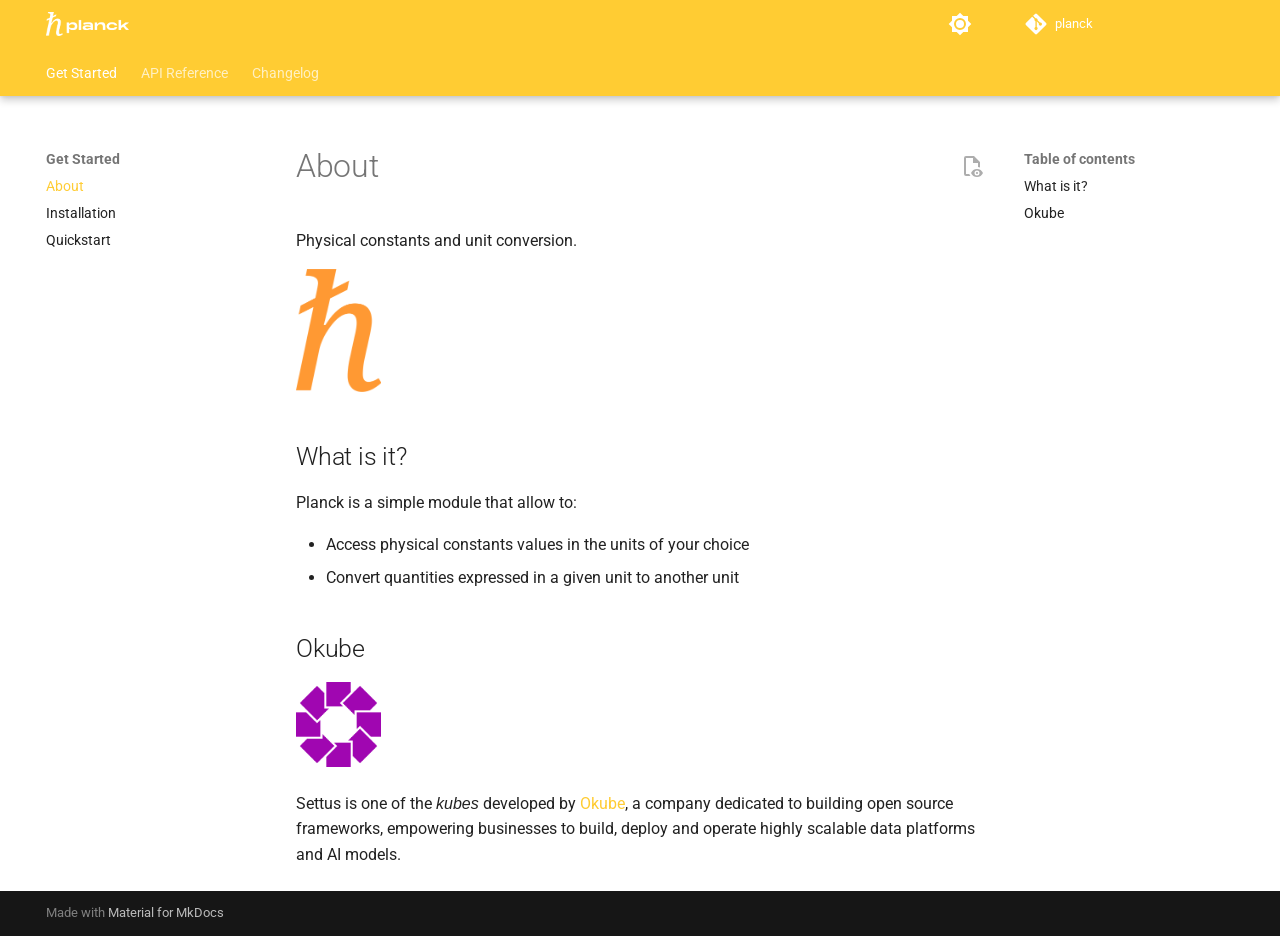
==== commit 9dd08f92: "Deployed 29e5554 with MkDocs version: 1.5.3" ====
--- a/index.html
+++ b/index.html
@@ -17,16 +17,16 @@
         <link rel="next" href="install/">
       
       
-      <link rel="icon" href="assets/images/favicon.png">
-      <meta name="generator" content="mkdocs-1.5.3, mkdocs-material-9.5.2">
-    
-    
-      
-        <title>About - Planck</title>
-      
-    
-    
-      <link rel="stylesheet" href="assets/stylesheets/main.50c56a3b.min.css">
+      <link rel="icon" href="images/planck_sg.png">
+      <meta name="generator" content="mkdocs-1.5.3, mkdocs-material-9.5.10">
+    
+    
+      
+        <title>About -  </title>
+      
+    
+    
+      <link rel="stylesheet" href="assets/stylesheets/main.7e359304.min.css">
       
         
         <link rel="stylesheet" href="assets/stylesheets/palette.06af60db.min.css">
@@ -96,10 +96,9 @@
 
 <header class="md-header md-header--shadow md-header--lifted" data-md-component="header">
   <nav class="md-header__inner md-grid" aria-label="Header">
-    <a href="." title="Planck" class="md-header__button md-logo" aria-label="Planck" data-md-component="logo">
-      
-  
-  <svg xmlns="http://www.w3.org/2000/svg" viewBox="0 0 24 24"><path d="M12 8a3 3 0 0 0 3-3 3 3 0 0 0-3-3 3 3 0 0 0-3 3 3 3 0 0 0 3 3m0 3.54C9.64 9.35 6.5 8 3 8v11c3.5 0 6.64 1.35 9 3.54 2.36-2.19 5.5-3.54 9-3.54V8c-3.5 0-6.64 1.35-9 3.54Z"/></svg>
+    <a href="." title=" " class="md-header__button md-logo" aria-label=" " data-md-component="logo">
+      
+  <img src="images/planck_sw_ltw.png" alt="logo">
 
     </a>
     <label class="md-header__button md-icon" for="__drawer">
@@ -110,7 +109,7 @@
       <div class="md-header__ellipsis">
         <div class="md-header__topic">
           <span class="md-ellipsis">
-            Planck
+             
           </span>
         </div>
         <div class="md-header__topic" data-md-component="header-topic">
@@ -258,13 +257,12 @@
 
 <nav class="md-nav md-nav--primary md-nav--lifted" aria-label="Navigation" data-md-level="0">
   <label class="md-nav__title" for="__drawer">
-    <a href="." title="Planck" class="md-nav__button md-logo" aria-label="Planck" data-md-component="logo">
-      
-  
-  <svg xmlns="http://www.w3.org/2000/svg" viewBox="0 0 24 24"><path d="M12 8a3 3 0 0 0 3-3 3 3 0 0 0-3-3 3 3 0 0 0-3 3 3 3 0 0 0 3 3m0 3.54C9.64 9.35 6.5 8 3 8v11c3.5 0 6.64 1.35 9 3.54 2.36-2.19 5.5-3.54 9-3.54V8c-3.5 0-6.64 1.35-9 3.54Z"/></svg>
+    <a href="." title=" " class="md-nav__button md-logo" aria-label=" " data-md-component="logo">
+      
+  <img src="images/planck_sw_ltw.png" alt="logo">
 
     </a>
-    Planck
+     
   </label>
   
     <div class="md-nav__source">
@@ -292,14 +290,17 @@
     
     
     
-    
-    
-      
-      
+      
+        
+        
+      
+      
+        
+      
+    
     
     <li class="md-nav__item md-nav__item--active md-nav__item--section md-nav__item--nested">
       
-        
         
         
         <input class="md-nav__toggle md-toggle " type="checkbox" id="__nav_1" checked>
@@ -380,6 +381,15 @@
   
 </li>
       
+        <li class="md-nav__item">
+  <a href="#okube" class="md-nav__link">
+    <span class="md-ellipsis">
+      Okube
+    </span>
+  </a>
+  
+</li>
+      
     </ul>
   
 </nav>
@@ -447,20 +457,20 @@
     
     
     
-    
-    
-      
-      
-    
-    <li class="md-nav__item md-nav__item--section md-nav__item--nested">
-      
-        
+      
+      
+        
+      
+    
+    
+    <li class="md-nav__item md-nav__item--nested">
+      
         
         
         <input class="md-nav__toggle md-toggle " type="checkbox" id="__nav_2" >
         
           
-          <label class="md-nav__link" for="__nav_2" id="__nav_2_label" tabindex="">
+          <label class="md-nav__link" for="__nav_2" id="__nav_2_label" tabindex="0">
             
   
   <span class="md-ellipsis">
@@ -529,20 +539,20 @@
     
     
     
-    
-    
-      
-      
-    
-    <li class="md-nav__item md-nav__item--section md-nav__item--nested">
-      
-        
+      
+      
+        
+      
+    
+    
+    <li class="md-nav__item md-nav__item--nested">
+      
         
         
         <input class="md-nav__toggle md-toggle " type="checkbox" id="__nav_2_3" >
         
           
-          <label class="md-nav__link" for="__nav_2_3" id="__nav_2_3_label" tabindex="">
+          <label class="md-nav__link" for="__nav_2_3" id="__nav_2_3_label" tabindex="0">
             
   
   <span class="md-ellipsis">
@@ -691,6 +701,15 @@
   
 </li>
       
+        <li class="md-nav__item">
+  <a href="#okube" class="md-nav__link">
+    <span class="md-ellipsis">
+      Okube
+    </span>
+  </a>
+  
+</li>
+      
     </ul>
   
 </nav>
@@ -720,12 +739,16 @@
   <h1>About</h1>
 
 <p>Physical constants and unit conversion.</p>
+<p><img src="images/planck_so.png" alt="planck logo" width="85"/></p>
 <h2 id="what-is-it">What is it?<a class="headerlink" href="#what-is-it" title="Permanent link">¤</a></h2>
 <p>Planck is a simple module that allow to:</p>
 <ul>
 <li>Access physical constants values in the units of your choice</li>
 <li>Convert quantities expressed in a given unit to another unit</li>
 </ul>
+<h2 id="okube">Okube<a class="headerlink" href="#okube" title="Permanent link">¤</a></h2>
+<p><img src="images/okube.png" alt="okube logo" width="85"/></p>
+<p>Settus is one of the <em>kubes</em> developed by <a href="https://www.okube.ai">Okube</a>, a company dedicated to building open source frameworks, empowering businesses to build, deploy and operate highly scalable data platforms and AI models.</p>
 
 
 
@@ -774,10 +797,10 @@
       <div class="md-progress" data-md-component="progress" role="progressbar"></div>
     
     
-    <script id="__config" type="application/json">{"base": ".", "features": ["content.action.view", "content.code.copy", "content.code.select", "content.code.annotate", "navigation.instant", "navigation.instant.prefetch", "navigation.instant.progress", "navigation.sections", "navigation.tracking", "navigation.tabs", "navigation.tabs.sticky", "navigation.path", "search.highlight", "search.suggest", "toc.follow"], "search": "assets/javascripts/workers/search.f886a092.min.js", "translations": {"clipboard.copied": "Copied to clipboard", "clipboard.copy": "Copy to clipboard", "search.result.more.one": "1 more on this page", "search.result.more.other": "# more on this page", "search.result.none": "No matching documents", "search.result.one": "1 matching document", "search.result.other": "# matching documents", "search.result.placeholder": "Type to start searching", "search.result.term.missing": "Missing", "select.version": "Select version"}}</script>
-    
-    
-      <script src="assets/javascripts/bundle.d7c377c4.min.js"></script>
+    <script id="__config" type="application/json">{"base": ".", "features": ["content.action.view", "content.code.copy", "content.code.select", "content.code.annotate", "navigation.instant", "navigation.instant.prefetch", "navigation.instant.progress", "navigation.sections", "navigation.tracking", "navigation.tabs", "navigation.tabs.sticky", "navigation.path", "search.highlight", "search.suggest", "toc.follow"], "search": "assets/javascripts/workers/search.b8dbb3d2.min.js", "translations": {"clipboard.copied": "Copied to clipboard", "clipboard.copy": "Copy to clipboard", "search.result.more.one": "1 more on this page", "search.result.more.other": "# more on this page", "search.result.none": "No matching documents", "search.result.one": "1 matching document", "search.result.other": "# matching documents", "search.result.placeholder": "Type to start searching", "search.result.term.missing": "Missing", "select.version": "Select version"}}</script>
+    
+    
+      <script src="assets/javascripts/bundle.8fd75fb4.min.js"></script>
       
     
   </body>
--- a/assets/stylesheets/main.7e359304.min.css
+++ b/assets/stylesheets/main.7e359304.min.css
@@ -0,0 +1 @@
+@charset "UTF-8";html{-webkit-text-size-adjust:none;-moz-text-size-adjust:none;text-size-adjust:none;box-sizing:border-box}*,:after,:before{box-sizing:inherit}@media (prefers-reduced-motion){*,:after,:before{transition:none!important}}body{margin:0}a,button,input,label{-webkit-tap-highlight-color:transparent}a{color:inherit;text-decoration:none}hr{border:0;box-sizing:initial;display:block;height:.05rem;overflow:visible;padding:0}small{font-size:80%}sub,sup{line-height:1em}img{border-style:none}table{border-collapse:initial;border-spacing:0}td,th{font-weight:400;vertical-align:top}button{background:#0000;border:0;font-family:inherit;font-size:inherit;margin:0;padding:0}input{border:0;outline:none}:root{--md-primary-fg-color:#4051b5;--md-primary-fg-color--light:#5d6cc0;--md-primary-fg-color--dark:#303fa1;--md-primary-bg-color:#fff;--md-primary-bg-color--light:#ffffffb3;--md-accent-fg-color:#526cfe;--md-accent-fg-color--transparent:#526cfe1a;--md-accent-bg-color:#fff;--md-accent-bg-color--light:#ffffffb3}[data-md-color-scheme=default]{color-scheme:light}[data-md-color-scheme=default] img[src$="#gh-dark-mode-only"],[data-md-color-scheme=default] img[src$="#only-dark"]{display:none}:root,[data-md-color-scheme=default]{--md-hue:225deg;--md-default-fg-color:#000000de;--md-default-fg-color--light:#0000008a;--md-default-fg-color--lighter:#00000052;--md-default-fg-color--lightest:#00000012;--md-default-bg-color:#fff;--md-default-bg-color--light:#ffffffb3;--md-default-bg-color--lighter:#ffffff4d;--md-default-bg-color--lightest:#ffffff1f;--md-code-fg-color:#36464e;--md-code-bg-color:#f5f5f5;--md-code-hl-color:#4287ff;--md-code-hl-color--light:#4287ff1a;--md-code-hl-number-color:#d52a2a;--md-code-hl-special-color:#db1457;--md-code-hl-function-color:#a846b9;--md-code-hl-constant-color:#6e59d9;--md-code-hl-keyword-color:#3f6ec6;--md-code-hl-string-color:#1c7d4d;--md-code-hl-name-color:var(--md-code-fg-color);--md-code-hl-operator-color:var(--md-default-fg-color--light);--md-code-hl-punctuation-color:var(--md-default-fg-color--light);--md-code-hl-comment-color:var(--md-default-fg-color--light);--md-code-hl-generic-color:var(--md-default-fg-color--light);--md-code-hl-variable-color:var(--md-default-fg-color--light);--md-typeset-color:var(--md-default-fg-color);--md-typeset-a-color:var(--md-primary-fg-color);--md-typeset-del-color:#f5503d26;--md-typeset-ins-color:#0bd57026;--md-typeset-kbd-color:#fafafa;--md-typeset-kbd-accent-color:#fff;--md-typeset-kbd-border-color:#b8b8b8;--md-typeset-mark-color:#ffff0080;--md-typeset-table-color:#0000001f;--md-typeset-table-color--light:rgba(0,0,0,.035);--md-admonition-fg-color:var(--md-default-fg-color);--md-admonition-bg-color:var(--md-default-bg-color);--md-warning-fg-color:#000000de;--md-warning-bg-color:#ff9;--md-footer-fg-color:#fff;--md-footer-fg-color--light:#ffffffb3;--md-footer-fg-color--lighter:#ffffff73;--md-footer-bg-color:#000000de;--md-footer-bg-color--dark:#00000052;--md-shadow-z1:0 0.2rem 0.5rem #0000000d,0 0 0.05rem #0000001a;--md-shadow-z2:0 0.2rem 0.5rem #0000001a,0 0 0.05rem #00000040;--md-shadow-z3:0 0.2rem 0.5rem #0003,0 0 0.05rem #00000059}.md-icon svg{fill:currentcolor;display:block;height:1.2rem;width:1.2rem}body{-webkit-font-smoothing:antialiased;-moz-osx-font-smoothing:grayscale;--md-text-font-family:var(--md-text-font,_),-apple-system,BlinkMacSystemFont,Helvetica,Arial,sans-serif;--md-code-font-family:var(--md-code-font,_),SFMono-Regular,Consolas,Menlo,monospace}aside,body,input{font-feature-settings:"kern","liga";color:var(--md-typeset-color);font-family:var(--md-text-font-family)}code,kbd,pre{font-feature-settings:"kern";font-family:var(--md-code-font-family)}:root{--md-typeset-table-sort-icon:url('data:image/svg+xml;charset=utf-8,<svg xmlns="http://www.w3.org/2000/svg" viewBox="0 0 24 24"><path d="m18 21-4-4h3V7h-3l4-4 4 4h-3v10h3M2 19v-2h10v2M2 13v-2h7v2M2 7V5h4v2H2Z"/></svg>');--md-typeset-table-sort-icon--asc:url('data:image/svg+xml;charset=utf-8,<svg xmlns="http://www.w3.org/2000/svg" viewBox="0 0 24 24"><path d="M19 17h3l-4 4-4-4h3V3h2M2 17h10v2H2M6 5v2H2V5m0 6h7v2H2v-2Z"/></svg>');--md-typeset-table-sort-icon--desc:url('data:image/svg+xml;charset=utf-8,<svg xmlns="http://www.w3.org/2000/svg" viewBox="0 0 24 24"><path d="M19 7h3l-4-4-4 4h3v14h2M2 17h10v2H2M6 5v2H2V5m0 6h7v2H2v-2Z"/></svg>')}.md-typeset{-webkit-print-color-adjust:exact;color-adjust:exact;font-size:.8rem;line-height:1.6}@media print{.md-typeset{font-size:.68rem}}.md-typeset blockquote,.md-typeset dl,.md-typeset figure,.md-typeset ol,.md-typeset pre,.md-typeset ul{margin-bottom:1em;margin-top:1em}.md-typeset h1{color:var(--md-default-fg-color--light);font-size:2em;line-height:1.3;margin:0 0 1.25em}.md-typeset h1,.md-typeset h2{font-weight:300;letter-spacing:-.01em}.md-typeset h2{font-size:1.5625em;line-height:1.4;margin:1.6em 0 .64em}.md-typeset h3{font-size:1.25em;font-weight:400;letter-spacing:-.01em;line-height:1.5;margin:1.6em 0 .8em}.md-typeset h2+h3{margin-top:.8em}.md-typeset h4{font-weight:700;letter-spacing:-.01em;margin:1em 0}.md-typeset h5,.md-typeset h6{color:var(--md-default-fg-color--light);font-size:.8em;font-weight:700;letter-spacing:-.01em;margin:1.25em 0}.md-typeset h5{text-transform:uppercase}.md-typeset hr{border-bottom:.05rem solid var(--md-default-fg-color--lightest);display:flow-root;margin:1.5em 0}.md-typeset a{color:var(--md-typeset-a-color);word-break:break-word}.md-typeset a,.md-typeset a:before{transition:color 125ms}.md-typeset a:focus,.md-typeset a:hover{color:var(--md-accent-fg-color)}.md-typeset a:focus code,.md-typeset a:hover code{background-color:var(--md-accent-fg-color--transparent)}.md-typeset a code{color:currentcolor;transition:background-color 125ms}.md-typeset a.focus-visible{outline-color:var(--md-accent-fg-color);outline-offset:.2rem}.md-typeset code,.md-typeset kbd,.md-typeset pre{color:var(--md-code-fg-color);direction:ltr;font-variant-ligatures:none}@media print{.md-typeset code,.md-typeset kbd,.md-typeset pre{white-space:pre-wrap}}.md-typeset code{background-color:var(--md-code-bg-color);border-radius:.1rem;-webkit-box-decoration-break:clone;box-decoration-break:clone;font-size:.85em;padding:0 .2941176471em;word-break:break-word}.md-typeset code:not(.focus-visible){-webkit-tap-highlight-color:transparent;outline:none}.md-typeset pre{display:flow-root;line-height:1.4;position:relative}.md-typeset pre>code{-webkit-box-decoration-break:slice;box-decoration-break:slice;box-shadow:none;display:block;margin:0;outline-color:var(--md-accent-fg-color);overflow:auto;padding:.7720588235em 1.1764705882em;scrollbar-color:var(--md-default-fg-color--lighter) #0000;scrollbar-width:thin;touch-action:auto;word-break:normal}.md-typeset pre>code:hover{scrollbar-color:var(--md-accent-fg-color) #0000}.md-typeset pre>code::-webkit-scrollbar{height:.2rem;width:.2rem}.md-typeset pre>code::-webkit-scrollbar-thumb{background-color:var(--md-default-fg-color--lighter)}.md-typeset pre>code::-webkit-scrollbar-thumb:hover{background-color:var(--md-accent-fg-color)}.md-typeset kbd{background-color:var(--md-typeset-kbd-color);border-radius:.1rem;box-shadow:0 .1rem 0 .05rem var(--md-typeset-kbd-border-color),0 .1rem 0 var(--md-typeset-kbd-border-color),0 -.1rem .2rem var(--md-typeset-kbd-accent-color) inset;color:var(--md-default-fg-color);display:inline-block;font-size:.75em;padding:0 .6666666667em;vertical-align:text-top;word-break:break-word}.md-typeset mark{background-color:var(--md-typeset-mark-color);-webkit-box-decoration-break:clone;box-decoration-break:clone;color:inherit;word-break:break-word}.md-typeset abbr{border-bottom:.05rem dotted var(--md-default-fg-color--light);cursor:help;text-decoration:none}.md-typeset small{opacity:.75}[dir=ltr] .md-typeset sub,[dir=ltr] .md-typeset sup{margin-left:.078125em}[dir=rtl] .md-typeset sub,[dir=rtl] .md-typeset sup{margin-right:.078125em}[dir=ltr] .md-typeset blockquote{padding-left:.6rem}[dir=rtl] .md-typeset blockquote{padding-right:.6rem}[dir=ltr] .md-typeset blockquote{border-left:.2rem solid var(--md-default-fg-color--lighter)}[dir=rtl] .md-typeset blockquote{border-right:.2rem solid var(--md-default-fg-color--lighter)}.md-typeset blockquote{color:var(--md-default-fg-color--light);margin-left:0;margin-right:0}.md-typeset ul{list-style-type:disc}[dir=ltr] .md-typeset ol,[dir=ltr] .md-typeset ul{margin-left:.625em}[dir=rtl] .md-typeset ol,[dir=rtl] .md-typeset ul{margin-right:.625em}.md-typeset ol,.md-typeset ul{padding:0}.md-typeset ol:not([hidden]),.md-typeset ul:not([hidden]){display:flow-root}.md-typeset ol ol,.md-typeset ul ol{list-style-type:lower-alpha}.md-typeset ol ol ol,.md-typeset ul ol ol{list-style-type:lower-roman}[dir=ltr] .md-typeset ol li,[dir=ltr] .md-typeset ul li{margin-left:1.25em}[dir=rtl] .md-typeset ol li,[dir=rtl] .md-typeset ul li{margin-right:1.25em}.md-typeset ol li,.md-typeset ul li{margin-bottom:.5em}.md-typeset ol li blockquote,.md-typeset ol li p,.md-typeset ul li blockquote,.md-typeset ul li p{margin:.5em 0}.md-typeset ol li:last-child,.md-typeset ul li:last-child{margin-bottom:0}[dir=ltr] .md-typeset ol li ol,[dir=ltr] .md-typeset ol li ul,[dir=ltr] .md-typeset ul li ol,[dir=ltr] .md-typeset ul li ul{margin-left:.625em}[dir=rtl] .md-typeset ol li ol,[dir=rtl] .md-typeset ol li ul,[dir=rtl] .md-typeset ul li ol,[dir=rtl] .md-typeset ul li ul{margin-right:.625em}.md-typeset ol li ol,.md-typeset ol li ul,.md-typeset ul li ol,.md-typeset ul li ul{margin-bottom:.5em;margin-top:.5em}[dir=ltr] .md-typeset dd{margin-left:1.875em}[dir=rtl] .md-typeset dd{margin-right:1.875em}.md-typeset dd{margin-bottom:1.5em;margin-top:1em}.md-typeset img,.md-typeset svg,.md-typeset video{height:auto;max-width:100%}.md-typeset img[align=left]{margin:1em 1em 1em 0}.md-typeset img[align=right]{margin:1em 0 1em 1em}.md-typeset img[align]:only-child{margin-top:0}.md-typeset figure{display:flow-root;margin:1em auto;max-width:100%;text-align:center;width:-webkit-fit-content;width:-moz-fit-content;width:fit-content}.md-typeset figure img{display:block;margin:0 auto}.md-typeset figcaption{font-style:italic;margin:1em auto;max-width:24rem}.md-typeset iframe{max-width:100%}.md-typeset table:not([class]){background-color:var(--md-default-bg-color);border:.05rem solid var(--md-typeset-table-color);border-radius:.1rem;display:inline-block;font-size:.64rem;max-width:100%;overflow:auto;touch-action:auto}@media print{.md-typeset table:not([class]){display:table}}.md-typeset table:not([class])+*{margin-top:1.5em}.md-typeset table:not([class]) td>:first-child,.md-typeset table:not([class]) th>:first-child{margin-top:0}.md-typeset table:not([class]) td>:last-child,.md-typeset table:not([class]) th>:last-child{margin-bottom:0}.md-typeset table:not([class]) td:not([align]),.md-typeset table:not([class]) th:not([align]){text-align:left}[dir=rtl] .md-typeset table:not([class]) td:not([align]),[dir=rtl] .md-typeset table:not([class]) th:not([align]){text-align:right}.md-typeset table:not([class]) th{font-weight:700;min-width:5rem;padding:.9375em 1.25em;vertical-align:top}.md-typeset table:not([class]) td{border-top:.05rem solid var(--md-typeset-table-color);padding:.9375em 1.25em;vertical-align:top}.md-typeset table:not([class]) tbody tr{transition:background-color 125ms}.md-typeset table:not([class]) tbody tr:hover{background-color:var(--md-typeset-table-color--light);box-shadow:0 .05rem 0 var(--md-default-bg-color) inset}.md-typeset table:not([class]) a{word-break:normal}.md-typeset table th[role=columnheader]{cursor:pointer}[dir=ltr] .md-typeset table th[role=columnheader]:after{margin-left:.5em}[dir=rtl] .md-typeset table th[role=columnheader]:after{margin-right:.5em}.md-typeset table th[role=columnheader]:after{content:"";display:inline-block;height:1.2em;-webkit-mask-image:var(--md-typeset-table-sort-icon);mask-image:var(--md-typeset-table-sort-icon);-webkit-mask-repeat:no-repeat;mask-repeat:no-repeat;-webkit-mask-size:contain;mask-size:contain;transition:background-color 125ms;vertical-align:text-bottom;width:1.2em}.md-typeset table th[role=columnheader]:hover:after{background-color:var(--md-default-fg-color--lighter)}.md-typeset table th[role=columnheader][aria-sort=ascending]:after{background-color:var(--md-default-fg-color--light);-webkit-mask-image:var(--md-typeset-table-sort-icon--asc);mask-image:var(--md-typeset-table-sort-icon--asc)}.md-typeset table th[role=columnheader][aria-sort=descending]:after{background-color:var(--md-default-fg-color--light);-webkit-mask-image:var(--md-typeset-table-sort-icon--desc);mask-image:var(--md-typeset-table-sort-icon--desc)}.md-typeset__scrollwrap{margin:1em -.8rem;overflow-x:auto;touch-action:auto}.md-typeset__table{display:inline-block;margin-bottom:.5em;padding:0 .8rem}@media print{.md-typeset__table{display:block}}html .md-typeset__table table{display:table;margin:0;overflow:hidden;width:100%}@media screen and (max-width:44.984375em){.md-content__inner>pre{margin:1em -.8rem}.md-content__inner>pre code{border-radius:0}}.md-typeset .md-author{border-radius:100%;display:block;flex-shrink:0;height:1.6rem;overflow:hidden;position:relative;transition:color 125ms,transform 125ms;width:1.6rem}.md-typeset .md-author img{display:block}.md-typeset .md-author--more{background:var(--md-default-fg-color--lightest);color:var(--md-default-fg-color--lighter);font-size:.6rem;font-weight:700;line-height:1.6rem;text-align:center}.md-typeset .md-author--long{height:2.4rem;width:2.4rem}.md-typeset a.md-author{transform:scale(1)}.md-typeset a.md-author img{filter:grayscale(100%) opacity(75%);transition:filter 125ms}.md-typeset a.md-author:focus,.md-typeset a.md-author:hover{transform:scale(1.1);z-index:1}.md-typeset a.md-author:focus img,.md-typeset a.md-author:hover img{filter:grayscale(0)}.md-banner{background-color:var(--md-footer-bg-color);color:var(--md-footer-fg-color);overflow:auto}@media print{.md-banner{display:none}}.md-banner--warning{background-color:var(--md-warning-bg-color);color:var(--md-warning-fg-color)}.md-banner__inner{font-size:.7rem;margin:.6rem auto;padding:0 .8rem}[dir=ltr] .md-banner__button{float:right}[dir=rtl] .md-banner__button{float:left}.md-banner__button{color:inherit;cursor:pointer;transition:opacity .25s}.no-js .md-banner__button{display:none}.md-banner__button:hover{opacity:.7}html{font-size:125%;height:100%;overflow-x:hidden}@media screen and (min-width:100em){html{font-size:137.5%}}@media screen and (min-width:125em){html{font-size:150%}}body{background-color:var(--md-default-bg-color);display:flex;flex-direction:column;font-size:.5rem;min-height:100%;position:relative;width:100%}@media print{body{display:block}}@media screen and (max-width:59.984375em){body[data-md-scrolllock]{position:fixed}}.md-grid{margin-left:auto;margin-right:auto;max-width:61rem}.md-container{display:flex;flex-direction:column;flex-grow:1}@media print{.md-container{display:block}}.md-main{flex-grow:1}.md-main__inner{display:flex;height:100%;margin-top:1.5rem}.md-ellipsis{overflow:hidden;text-overflow:ellipsis}.md-toggle{display:none}.md-option{height:0;opacity:0;position:absolute;width:0}.md-option:checked+label:not([hidden]){display:block}.md-option.focus-visible+label{outline-color:var(--md-accent-fg-color);outline-style:auto}.md-skip{background-color:var(--md-default-fg-color);border-radius:.1rem;color:var(--md-default-bg-color);font-size:.64rem;margin:.5rem;opacity:0;outline-color:var(--md-accent-fg-color);padding:.3rem .5rem;position:fixed;transform:translateY(.4rem);z-index:-1}.md-skip:focus{opacity:1;transform:translateY(0);transition:transform .25s cubic-bezier(.4,0,.2,1),opacity 175ms 75ms;z-index:10}@page{margin:25mm}:root{--md-clipboard-icon:url('data:image/svg+xml;charset=utf-8,<svg xmlns="http://www.w3.org/2000/svg" viewBox="0 0 24 24"><path d="M19 21H8V7h11m0-2H8a2 2 0 0 0-2 2v14a2 2 0 0 0 2 2h11a2 2 0 0 0 2-2V7a2 2 0 0 0-2-2m-3-4H4a2 2 0 0 0-2 2v14h2V3h12V1Z"/></svg>')}.md-clipboard{border-radius:.1rem;color:var(--md-default-fg-color--lightest);cursor:pointer;height:1.5em;outline-color:var(--md-accent-fg-color);outline-offset:.1rem;position:absolute;right:.5em;top:.5em;transition:color .25s;width:1.5em;z-index:1}@media print{.md-clipboard{display:none}}.md-clipboard:not(.focus-visible){-webkit-tap-highlight-color:transparent;outline:none}:hover>.md-clipboard{color:var(--md-default-fg-color--light)}.md-clipboard:focus,.md-clipboard:hover{color:var(--md-accent-fg-color)}.md-clipboard:after{background-color:currentcolor;content:"";display:block;height:1.125em;margin:0 auto;-webkit-mask-image:var(--md-clipboard-icon);mask-image:var(--md-clipboard-icon);-webkit-mask-position:center;mask-position:center;-webkit-mask-repeat:no-repeat;mask-repeat:no-repeat;-webkit-mask-size:contain;mask-size:contain;width:1.125em}.md-clipboard--inline{cursor:pointer}.md-clipboard--inline code{transition:color .25s,background-color .25s}.md-clipboard--inline:focus code,.md-clipboard--inline:hover code{background-color:var(--md-accent-fg-color--transparent);color:var(--md-accent-fg-color)}@keyframes consent{0%{opacity:0;transform:translateY(100%)}to{opacity:1;transform:translateY(0)}}@keyframes overlay{0%{opacity:0}to{opacity:1}}.md-consent__overlay{animation:overlay .25s both;-webkit-backdrop-filter:blur(.1rem);backdrop-filter:blur(.1rem);background-color:#0000008a;height:100%;opacity:1;position:fixed;top:0;width:100%;z-index:5}.md-consent__inner{animation:consent .5s cubic-bezier(.1,.7,.1,1) both;background-color:var(--md-default-bg-color);border:0;border-radius:.1rem;bottom:0;box-shadow:0 0 .2rem #0000001a,0 .2rem .4rem #0003;max-height:100%;overflow:auto;padding:0;position:fixed;width:100%;z-index:5}.md-consent__form{padding:.8rem}.md-consent__settings{display:none;margin:1em 0}input:checked+.md-consent__settings{display:block}.md-consent__controls{margin-bottom:.8rem}.md-typeset .md-consent__controls .md-button{display:inline}@media screen and (max-width:44.984375em){.md-typeset .md-consent__controls .md-button{display:block;margin-top:.4rem;text-align:center;width:100%}}.md-consent label{cursor:pointer}.md-content{flex-grow:1;min-width:0}.md-content__inner{margin:0 .8rem 1.2rem;padding-top:.6rem}@media screen and (min-width:76.25em){[dir=ltr] .md-sidebar--primary:not([hidden])~.md-content>.md-content__inner{margin-left:1.2rem}[dir=ltr] .md-sidebar--secondary:not([hidden])~.md-content>.md-content__inner,[dir=rtl] .md-sidebar--primary:not([hidden])~.md-content>.md-content__inner{margin-right:1.2rem}[dir=rtl] .md-sidebar--secondary:not([hidden])~.md-content>.md-content__inner{margin-left:1.2rem}}.md-content__inner:before{content:"";display:block;height:.4rem}.md-content__inner>:last-child{margin-bottom:0}[dir=ltr] .md-content__button{float:right}[dir=rtl] .md-content__button{float:left}[dir=ltr] .md-content__button{margin-left:.4rem}[dir=rtl] .md-content__button{margin-right:.4rem}.md-content__button{margin:.4rem 0;padding:0}@media print{.md-content__button{display:none}}.md-typeset .md-content__button{color:var(--md-default-fg-color--lighter)}.md-content__button svg{display:inline;vertical-align:top}[dir=rtl] .md-content__button svg{transform:scaleX(-1)}[dir=ltr] .md-dialog{right:.8rem}[dir=rtl] .md-dialog{left:.8rem}.md-dialog{background-color:var(--md-default-fg-color);border-radius:.1rem;bottom:.8rem;box-shadow:var(--md-shadow-z3);min-width:11.1rem;opacity:0;padding:.4rem .6rem;pointer-events:none;position:fixed;transform:translateY(100%);transition:transform 0ms .4s,opacity .4s;z-index:4}@media print{.md-dialog{display:none}}.md-dialog--active{opacity:1;pointer-events:auto;transform:translateY(0);transition:transform .4s cubic-bezier(.075,.85,.175,1),opacity .4s}.md-dialog__inner{color:var(--md-default-bg-color);font-size:.7rem}.md-feedback{margin:2em 0 1em;text-align:center}.md-feedback fieldset{border:none;margin:0;padding:0}.md-feedback__title{font-weight:700;margin:1em auto}.md-feedback__inner{position:relative}.md-feedback__list{display:flex;flex-wrap:wrap;place-content:baseline center;position:relative}.md-feedback__list:hover .md-icon:not(:disabled){color:var(--md-default-fg-color--lighter)}:disabled .md-feedback__list{min-height:1.8rem}.md-feedback__icon{color:var(--md-default-fg-color--light);cursor:pointer;flex-shrink:0;margin:0 .1rem;transition:color 125ms}.md-feedback__icon:not(:disabled).md-icon:hover{color:var(--md-accent-fg-color)}.md-feedback__icon:disabled{color:var(--md-default-fg-color--lightest);pointer-events:none}.md-feedback__note{opacity:0;position:relative;transform:translateY(.4rem);transition:transform .4s cubic-bezier(.1,.7,.1,1),opacity .15s}.md-feedback__note>*{margin:0 auto;max-width:16rem}:disabled .md-feedback__note{opacity:1;transform:translateY(0)}.md-footer{background-color:var(--md-footer-bg-color);color:var(--md-footer-fg-color)}@media print{.md-footer{display:none}}.md-footer__inner{justify-content:space-between;overflow:auto;padding:.2rem}.md-footer__inner:not([hidden]){display:flex}.md-footer__link{align-items:end;display:flex;flex-grow:0.01;margin-bottom:.4rem;margin-top:1rem;max-width:100%;outline-color:var(--md-accent-fg-color);overflow:hidden;transition:opacity .25s}.md-footer__link:focus,.md-footer__link:hover{opacity:.7}[dir=rtl] .md-footer__link svg{transform:scaleX(-1)}@media screen and (max-width:44.984375em){.md-footer__link--prev{flex-shrink:0}.md-footer__link--prev .md-footer__title{display:none}}[dir=ltr] .md-footer__link--next{margin-left:auto}[dir=rtl] .md-footer__link--next{margin-right:auto}.md-footer__link--next{text-align:right}[dir=rtl] .md-footer__link--next{text-align:left}.md-footer__title{flex-grow:1;font-size:.9rem;margin-bottom:.7rem;max-width:calc(100% - 2.4rem);padding:0 1rem;white-space:nowrap}.md-footer__button{margin:.2rem;padding:.4rem}.md-footer__direction{font-size:.64rem;opacity:.7}.md-footer-meta{background-color:var(--md-footer-bg-color--dark)}.md-footer-meta__inner{display:flex;flex-wrap:wrap;justify-content:space-between;padding:.2rem}html .md-footer-meta.md-typeset a{color:var(--md-footer-fg-color--light)}html .md-footer-meta.md-typeset a:focus,html .md-footer-meta.md-typeset a:hover{color:var(--md-footer-fg-color)}.md-copyright{color:var(--md-footer-fg-color--lighter);font-size:.64rem;margin:auto .6rem;padding:.4rem 0;width:100%}@media screen and (min-width:45em){.md-copyright{width:auto}}.md-copyright__highlight{color:var(--md-footer-fg-color--light)}.md-social{display:inline-flex;gap:.2rem;margin:0 .4rem;padding:.2rem 0 .6rem}@media screen and (min-width:45em){.md-social{padding:.6rem 0}}.md-social__link{display:inline-block;height:1.6rem;text-align:center;width:1.6rem}.md-social__link:before{line-height:1.9}.md-social__link svg{fill:currentcolor;max-height:.8rem;vertical-align:-25%}.md-typeset .md-button{border:.1rem solid;border-radius:.1rem;color:var(--md-primary-fg-color);cursor:pointer;display:inline-block;font-weight:700;padding:.625em 2em;transition:color 125ms,background-color 125ms,border-color 125ms}.md-typeset .md-button--primary{background-color:var(--md-primary-fg-color);border-color:var(--md-primary-fg-color);color:var(--md-primary-bg-color)}.md-typeset .md-button:focus,.md-typeset .md-button:hover{background-color:var(--md-accent-fg-color);border-color:var(--md-accent-fg-color);color:var(--md-accent-bg-color)}[dir=ltr] .md-typeset .md-input{border-top-left-radius:.1rem}[dir=ltr] .md-typeset .md-input,[dir=rtl] .md-typeset .md-input{border-top-right-radius:.1rem}[dir=rtl] .md-typeset .md-input{border-top-left-radius:.1rem}.md-typeset .md-input{border-bottom:.1rem solid var(--md-default-fg-color--lighter);box-shadow:var(--md-shadow-z1);font-size:.8rem;height:1.8rem;padding:0 .6rem;transition:border .25s,box-shadow .25s}.md-typeset .md-input:focus,.md-typeset .md-input:hover{border-bottom-color:var(--md-accent-fg-color);box-shadow:var(--md-shadow-z2)}.md-typeset .md-input--stretch{width:100%}.md-header{background-color:var(--md-primary-fg-color);box-shadow:0 0 .2rem #0000,0 .2rem .4rem #0000;color:var(--md-primary-bg-color);display:block;left:0;position:sticky;right:0;top:0;z-index:4}@media print{.md-header{display:none}}.md-header[hidden]{transform:translateY(-100%);transition:transform .25s cubic-bezier(.8,0,.6,1),box-shadow .25s}.md-header--shadow{box-shadow:0 0 .2rem #0000001a,0 .2rem .4rem #0003;transition:transform .25s cubic-bezier(.1,.7,.1,1),box-shadow .25s}.md-header__inner{align-items:center;display:flex;padding:0 .2rem}.md-header__button{color:currentcolor;cursor:pointer;margin:.2rem;outline-color:var(--md-accent-fg-color);padding:.4rem;position:relative;transition:opacity .25s;vertical-align:middle;z-index:1}.md-header__button:hover{opacity:.7}.md-header__button:not([hidden]){display:inline-block}.md-header__button:not(.focus-visible){-webkit-tap-highlight-color:transparent;outline:none}.md-header__button.md-logo{margin:.2rem;padding:.4rem}@media screen and (max-width:76.234375em){.md-header__button.md-logo{display:none}}.md-header__button.md-logo img,.md-header__button.md-logo svg{fill:currentcolor;display:block;height:1.2rem;width:auto}@media screen and (min-width:60em){.md-header__button[for=__search]{display:none}}.no-js .md-header__button[for=__search]{display:none}[dir=rtl] .md-header__button[for=__search] svg{transform:scaleX(-1)}@media screen and (min-width:76.25em){.md-header__button[for=__drawer]{display:none}}.md-header__topic{display:flex;max-width:100%;position:absolute;transition:transform .4s cubic-bezier(.1,.7,.1,1),opacity .15s;white-space:nowrap}.md-header__topic+.md-header__topic{opacity:0;pointer-events:none;transform:translateX(1.25rem);transition:transform .4s cubic-bezier(1,.7,.1,.1),opacity .15s;z-index:-1}[dir=rtl] .md-header__topic+.md-header__topic{transform:translateX(-1.25rem)}.md-header__topic:first-child{font-weight:700}[dir=ltr] .md-header__title{margin-left:1rem;margin-right:.4rem}[dir=rtl] .md-header__title{margin-left:.4rem;margin-right:1rem}.md-header__title{flex-grow:1;font-size:.9rem;height:2.4rem;line-height:2.4rem}.md-header__title--active .md-header__topic{opacity:0;pointer-events:none;transform:translateX(-1.25rem);transition:transform .4s cubic-bezier(1,.7,.1,.1),opacity .15s;z-index:-1}[dir=rtl] .md-header__title--active .md-header__topic{transform:translateX(1.25rem)}.md-header__title--active .md-header__topic+.md-header__topic{opacity:1;pointer-events:auto;transform:translateX(0);transition:transform .4s cubic-bezier(.1,.7,.1,1),opacity .15s;z-index:0}.md-header__title>.md-header__ellipsis{height:100%;position:relative;width:100%}.md-header__option{display:flex;flex-shrink:0;max-width:100%;transition:max-width 0ms .25s,opacity .25s .25s;white-space:nowrap}[data-md-toggle=search]:checked~.md-header .md-header__option{max-width:0;opacity:0;transition:max-width 0ms,opacity 0ms}.md-header__option>input{bottom:0}.md-header__source{display:none}@media screen and (min-width:60em){[dir=ltr] .md-header__source{margin-left:1rem}[dir=rtl] .md-header__source{margin-right:1rem}.md-header__source{display:block;max-width:11.7rem;width:11.7rem}}@media screen and (min-width:76.25em){[dir=ltr] .md-header__source{margin-left:1.4rem}[dir=rtl] .md-header__source{margin-right:1.4rem}}.md-meta{color:var(--md-default-fg-color--light);font-size:.7rem;line-height:1.3}.md-meta__list{display:inline-flex;flex-wrap:wrap;list-style:none;margin:0;padding:0}.md-meta__item:not(:last-child):after{content:"·";margin-left:.2rem;margin-right:.2rem}.md-meta__link{color:var(--md-typeset-a-color)}.md-meta__link:focus,.md-meta__link:hover{color:var(--md-accent-fg-color)}.md-draft{background-color:#ff1744;border-radius:.125em;color:#fff;display:inline-block;font-weight:700;padding-left:.5714285714em;padding-right:.5714285714em}:root{--md-nav-icon--prev:url('data:image/svg+xml;charset=utf-8,<svg xmlns="http://www.w3.org/2000/svg" viewBox="0 0 24 24"><path d="M20 11v2H8l5.5 5.5-1.42 1.42L4.16 12l7.92-7.92L13.5 5.5 8 11h12Z"/></svg>');--md-nav-icon--next:url('data:image/svg+xml;charset=utf-8,<svg xmlns="http://www.w3.org/2000/svg" viewBox="0 0 24 24"><path d="M8.59 16.58 13.17 12 8.59 7.41 10 6l6 6-6 6-1.41-1.42Z"/></svg>');--md-toc-icon:url('data:image/svg+xml;charset=utf-8,<svg xmlns="http://www.w3.org/2000/svg" viewBox="0 0 24 24"><path d="M3 9h14V7H3v2m0 4h14v-2H3v2m0 4h14v-2H3v2m16 0h2v-2h-2v2m0-10v2h2V7h-2m0 6h2v-2h-2v2Z"/></svg>')}.md-nav{font-size:.7rem;line-height:1.3}.md-nav__title{color:var(--md-default-fg-color--light);display:block;font-weight:700;overflow:hidden;padding:0 .6rem;text-overflow:ellipsis}.md-nav__title .md-nav__button{display:none}.md-nav__title .md-nav__button img{height:100%;width:auto}.md-nav__title .md-nav__button.md-logo img,.md-nav__title .md-nav__button.md-logo svg{fill:currentcolor;display:block;height:2.4rem;max-width:100%;object-fit:contain;width:auto}.md-nav__list{list-style:none;margin:0;padding:0}.md-nav__link{align-items:flex-start;display:flex;gap:.4rem;margin-top:.625em;scroll-snap-align:start;transition:color 125ms}.md-nav__link--passed{color:var(--md-default-fg-color--light)}.md-nav__item .md-nav__link--active,.md-nav__item .md-nav__link--active code{color:var(--md-typeset-a-color)}.md-nav__link .md-ellipsis{position:relative}[dir=ltr] .md-nav__link .md-icon:last-child{margin-left:auto}[dir=rtl] .md-nav__link .md-icon:last-child{margin-right:auto}.md-nav__link svg{fill:currentcolor;flex-shrink:0;height:1.3em}.md-nav__link[for]:focus,.md-nav__link[for]:hover,.md-nav__link[href]:focus,.md-nav__link[href]:hover{color:var(--md-accent-fg-color);cursor:pointer}.md-nav__link.focus-visible{outline-color:var(--md-accent-fg-color);outline-offset:.2rem}.md-nav--primary .md-nav__link[for=__toc]{display:none}.md-nav--primary .md-nav__link[for=__toc] .md-icon:after{background-color:currentcolor;display:block;height:100%;-webkit-mask-image:var(--md-toc-icon);mask-image:var(--md-toc-icon);width:100%}.md-nav--primary .md-nav__link[for=__toc]~.md-nav{display:none}.md-nav__container>.md-nav__link{margin-top:0}.md-nav__container>.md-nav__link:first-child{flex-grow:1;min-width:0}.md-nav__icon{flex-shrink:0}.md-nav__source{display:none}@media screen and (max-width:76.234375em){.md-nav--primary,.md-nav--primary .md-nav{background-color:var(--md-default-bg-color);display:flex;flex-direction:column;height:100%;left:0;position:absolute;right:0;top:0;z-index:1}.md-nav--primary .md-nav__item,.md-nav--primary .md-nav__title{font-size:.8rem;line-height:1.5}.md-nav--primary .md-nav__title{background-color:var(--md-default-fg-color--lightest);color:var(--md-default-fg-color--light);cursor:pointer;height:5.6rem;line-height:2.4rem;padding:3rem .8rem .2rem;position:relative;white-space:nowrap}[dir=ltr] .md-nav--primary .md-nav__title .md-nav__icon{left:.4rem}[dir=rtl] .md-nav--primary .md-nav__title .md-nav__icon{right:.4rem}.md-nav--primary .md-nav__title .md-nav__icon{display:block;height:1.2rem;margin:.2rem;position:absolute;top:.4rem;width:1.2rem}.md-nav--primary .md-nav__title .md-nav__icon:after{background-color:currentcolor;content:"";display:block;height:100%;-webkit-mask-image:var(--md-nav-icon--prev);mask-image:var(--md-nav-icon--prev);-webkit-mask-position:center;mask-position:center;-webkit-mask-repeat:no-repeat;mask-repeat:no-repeat;-webkit-mask-size:contain;mask-size:contain;width:100%}.md-nav--primary .md-nav__title~.md-nav__list{background-color:var(--md-default-bg-color);box-shadow:0 .05rem 0 var(--md-default-fg-color--lightest) inset;overflow-y:auto;scroll-snap-type:y mandatory;touch-action:pan-y}.md-nav--primary .md-nav__title~.md-nav__list>:first-child{border-top:0}.md-nav--primary .md-nav__title[for=__drawer]{background-color:var(--md-primary-fg-color);color:var(--md-primary-bg-color);font-weight:700}.md-nav--primary .md-nav__title .md-logo{display:block;left:.2rem;margin:.2rem;padding:.4rem;position:absolute;right:.2rem;top:.2rem}.md-nav--primary .md-nav__list{flex:1}.md-nav--primary .md-nav__item{border-top:.05rem solid var(--md-default-fg-color--lightest)}.md-nav--primary .md-nav__item--active>.md-nav__link{color:var(--md-typeset-a-color)}.md-nav--primary .md-nav__item--active>.md-nav__link:focus,.md-nav--primary .md-nav__item--active>.md-nav__link:hover{color:var(--md-accent-fg-color)}.md-nav--primary .md-nav__link{margin-top:0;padding:.6rem .8rem}.md-nav--primary .md-nav__link svg{margin-top:.1em}.md-nav--primary .md-nav__link>.md-nav__link{padding:0}[dir=ltr] .md-nav--primary .md-nav__link .md-nav__icon{margin-right:-.2rem}[dir=rtl] .md-nav--primary .md-nav__link .md-nav__icon{margin-left:-.2rem}.md-nav--primary .md-nav__link .md-nav__icon{font-size:1.2rem;height:1.2rem;width:1.2rem}.md-nav--primary .md-nav__link .md-nav__icon:after{background-color:currentcolor;content:"";display:block;height:100%;-webkit-mask-image:var(--md-nav-icon--next);mask-image:var(--md-nav-icon--next);-webkit-mask-position:center;mask-position:center;-webkit-mask-repeat:no-repeat;mask-repeat:no-repeat;-webkit-mask-size:contain;mask-size:contain;width:100%}[dir=rtl] .md-nav--primary .md-nav__icon:after{transform:scale(-1)}.md-nav--primary .md-nav--secondary .md-nav{background-color:initial;position:static}[dir=ltr] .md-nav--primary .md-nav--secondary .md-nav .md-nav__link{padding-left:1.4rem}[dir=rtl] .md-nav--primary .md-nav--secondary .md-nav .md-nav__link{padding-right:1.4rem}[dir=ltr] .md-nav--primary .md-nav--secondary .md-nav .md-nav .md-nav__link{padding-left:2rem}[dir=rtl] .md-nav--primary .md-nav--secondary .md-nav .md-nav .md-nav__link{padding-right:2rem}[dir=ltr] .md-nav--primary .md-nav--secondary .md-nav .md-nav .md-nav .md-nav__link{padding-left:2.6rem}[dir=rtl] .md-nav--primary .md-nav--secondary .md-nav .md-nav .md-nav .md-nav__link{padding-right:2.6rem}[dir=ltr] .md-nav--primary .md-nav--secondary .md-nav .md-nav .md-nav .md-nav .md-nav__link{padding-left:3.2rem}[dir=rtl] .md-nav--primary .md-nav--secondary .md-nav .md-nav .md-nav .md-nav .md-nav__link{padding-right:3.2rem}.md-nav--secondary{background-color:initial}.md-nav__toggle~.md-nav{display:flex;opacity:0;transform:translateX(100%);transition:transform .25s cubic-bezier(.8,0,.6,1),opacity 125ms 50ms}[dir=rtl] .md-nav__toggle~.md-nav{transform:translateX(-100%)}.md-nav__toggle:checked~.md-nav{opacity:1;transform:translateX(0);transition:transform .25s cubic-bezier(.4,0,.2,1),opacity 125ms 125ms}.md-nav__toggle:checked~.md-nav>.md-nav__list{-webkit-backface-visibility:hidden;backface-visibility:hidden}}@media screen and (max-width:59.984375em){.md-nav--primary .md-nav__link[for=__toc]{display:flex}.md-nav--primary .md-nav__link[for=__toc] .md-icon:after{content:""}.md-nav--primary .md-nav__link[for=__toc]+.md-nav__link{display:none}.md-nav--primary .md-nav__link[for=__toc]~.md-nav{display:flex}.md-nav__source{background-color:var(--md-primary-fg-color--dark);color:var(--md-primary-bg-color);display:block;padding:0 .2rem}}@media screen and (min-width:60em) and (max-width:76.234375em){.md-nav--integrated .md-nav__link[for=__toc]{display:flex}.md-nav--integrated .md-nav__link[for=__toc] .md-icon:after{content:""}.md-nav--integrated .md-nav__link[for=__toc]+.md-nav__link{display:none}.md-nav--integrated .md-nav__link[for=__toc]~.md-nav{display:flex}}@media screen and (min-width:60em){.md-nav{margin-bottom:-.4rem}.md-nav--secondary .md-nav__title{background:var(--md-default-bg-color);box-shadow:0 0 .4rem .4rem var(--md-default-bg-color);position:sticky;top:0;z-index:1}.md-nav--secondary .md-nav__title[for=__toc]{scroll-snap-align:start}.md-nav--secondary .md-nav__title .md-nav__icon{display:none}[dir=ltr] .md-nav--secondary .md-nav__list{padding-left:.6rem}[dir=rtl] .md-nav--secondary .md-nav__list{padding-right:.6rem}.md-nav--secondary .md-nav__list{padding-bottom:.4rem}[dir=ltr] .md-nav--secondary .md-nav__item>.md-nav__link{margin-right:.4rem}[dir=rtl] .md-nav--secondary .md-nav__item>.md-nav__link{margin-left:.4rem}}@media screen and (min-width:76.25em){.md-nav{margin-bottom:-.4rem;transition:max-height .25s cubic-bezier(.86,0,.07,1)}.md-nav--primary .md-nav__title{background:var(--md-default-bg-color);box-shadow:0 0 .4rem .4rem var(--md-default-bg-color);position:sticky;top:0;z-index:1}.md-nav--primary .md-nav__title[for=__drawer]{scroll-snap-align:start}.md-nav--primary .md-nav__title .md-nav__icon{display:none}[dir=ltr] .md-nav--primary .md-nav__list{padding-left:.6rem}[dir=rtl] .md-nav--primary .md-nav__list{padding-right:.6rem}.md-nav--primary .md-nav__list{padding-bottom:.4rem}[dir=ltr] .md-nav--primary .md-nav__item>.md-nav__link{margin-right:.4rem}[dir=rtl] .md-nav--primary .md-nav__item>.md-nav__link{margin-left:.4rem}.md-nav__toggle~.md-nav{display:grid;grid-template-rows:0fr;opacity:0;transition:grid-template-rows .25s cubic-bezier(.86,0,.07,1),opacity .25s,visibility 0ms .25s;visibility:collapse}.md-nav__toggle~.md-nav>.md-nav__list{overflow:hidden}.md-nav__toggle.md-toggle--indeterminate~.md-nav,.md-nav__toggle:checked~.md-nav{grid-template-rows:1fr;opacity:1;transition:grid-template-rows .25s cubic-bezier(.86,0,.07,1),opacity .15s .1s,visibility 0ms;visibility:visible}.md-nav__toggle.md-toggle--indeterminate~.md-nav{transition:none}.md-nav__item--nested>.md-nav>.md-nav__title{display:none}.md-nav__item--section{display:block;margin:1.25em 0}.md-nav__item--section:last-child{margin-bottom:0}.md-nav__item--section>.md-nav__link{font-weight:700}.md-nav__item--section>.md-nav__link[for]{color:var(--md-default-fg-color--light)}.md-nav__item--section>.md-nav__link:not(.md-nav__container){pointer-events:none}.md-nav__item--section>.md-nav__link .md-icon,.md-nav__item--section>.md-nav__link>[for]{display:none}[dir=ltr] .md-nav__item--section>.md-nav{margin-left:-.6rem}[dir=rtl] .md-nav__item--section>.md-nav{margin-right:-.6rem}.md-nav__item--section>.md-nav{display:block;opacity:1;visibility:visible}.md-nav__item--section>.md-nav>.md-nav__list>.md-nav__item{padding:0}.md-nav__icon{border-radius:100%;height:.9rem;transition:background-color .25s;width:.9rem}.md-nav__icon:hover{background-color:var(--md-accent-fg-color--transparent)}.md-nav__icon:after{background-color:currentcolor;border-radius:100%;content:"";display:inline-block;height:100%;-webkit-mask-image:var(--md-nav-icon--next);mask-image:var(--md-nav-icon--next);-webkit-mask-position:center;mask-position:center;-webkit-mask-repeat:no-repeat;mask-repeat:no-repeat;-webkit-mask-size:contain;mask-size:contain;transition:transform .25s;vertical-align:-.1rem;width:100%}[dir=rtl] .md-nav__icon:after{transform:rotate(180deg)}.md-nav__item--nested .md-nav__toggle:checked~.md-nav__link .md-nav__icon:after,.md-nav__item--nested .md-toggle--indeterminate~.md-nav__link .md-nav__icon:after{transform:rotate(90deg)}.md-nav--lifted>.md-nav__list>.md-nav__item,.md-nav--lifted>.md-nav__title{display:none}.md-nav--lifted>.md-nav__list>.md-nav__item--active{display:block}.md-nav--lifted>.md-nav__list>.md-nav__item--active>.md-nav__link{background:var(--md-default-bg-color);box-shadow:0 0 .4rem .4rem var(--md-default-bg-color);margin-top:0;position:sticky;top:0;z-index:1}.md-nav--lifted>.md-nav__list>.md-nav__item--active>.md-nav__link:not(.md-nav__container){pointer-events:none}.md-nav--lifted>.md-nav__list>.md-nav__item--active.md-nav__item--section{margin:0}[dir=ltr] .md-nav--lifted>.md-nav__list>.md-nav__item>.md-nav:not(.md-nav--secondary){margin-left:-.6rem}[dir=rtl] .md-nav--lifted>.md-nav__list>.md-nav__item>.md-nav:not(.md-nav--secondary){margin-right:-.6rem}.md-nav--lifted>.md-nav__list>.md-nav__item>[for]{color:var(--md-default-fg-color--light)}.md-nav--lifted .md-nav[data-md-level="1"]{grid-template-rows:1fr;opacity:1;visibility:visible}[dir=ltr] .md-nav--integrated>.md-nav__list>.md-nav__item--active .md-nav--secondary{border-left:.05rem solid var(--md-primary-fg-color)}[dir=rtl] .md-nav--integrated>.md-nav__list>.md-nav__item--active .md-nav--secondary{border-right:.05rem solid var(--md-primary-fg-color)}.md-nav--integrated>.md-nav__list>.md-nav__item--active .md-nav--secondary{display:block;margin-bottom:1.25em;opacity:1;visibility:visible}.md-nav--integrated>.md-nav__list>.md-nav__item--active .md-nav--secondary>.md-nav__list{overflow:visible;padding-bottom:0}.md-nav--integrated>.md-nav__list>.md-nav__item--active .md-nav--secondary>.md-nav__title{display:none}}.md-pagination{font-size:.8rem;font-weight:700;gap:.4rem}.md-pagination,.md-pagination>*{align-items:center;display:flex;justify-content:center}.md-pagination>*{border-radius:.2rem;height:1.8rem;min-width:1.8rem;text-align:center}.md-pagination__current{background-color:var(--md-default-fg-color--lightest);color:var(--md-default-fg-color--light)}.md-pagination__link{transition:color 125ms,background-color 125ms}.md-pagination__link:focus,.md-pagination__link:hover{background-color:var(--md-accent-fg-color--transparent);color:var(--md-accent-fg-color)}.md-pagination__link:focus svg,.md-pagination__link:hover svg{color:var(--md-accent-fg-color)}.md-pagination__link.focus-visible{outline-color:var(--md-accent-fg-color);outline-offset:.2rem}.md-pagination__link svg{fill:currentcolor;color:var(--md-default-fg-color--lighter);display:block;max-height:100%;width:1.2rem}.md-post__back{border-bottom:.05rem solid var(--md-default-fg-color--lightest);margin-bottom:1.2rem;padding-bottom:1.2rem}@media screen and (max-width:76.234375em){.md-post__back{display:none}}[dir=rtl] .md-post__back svg{transform:scaleX(-1)}.md-post__authors{display:flex;flex-direction:column;gap:.6rem;margin:0 .6rem 1.2rem}.md-post .md-post__meta a{transition:color 125ms}.md-post .md-post__meta a:focus,.md-post .md-post__meta a:hover{color:var(--md-accent-fg-color)}.md-post__title{color:var(--md-default-fg-color--light);font-weight:700}.md-post--excerpt{margin-bottom:3.2rem}.md-post--excerpt .md-post__header{align-items:center;display:flex;gap:.6rem;min-height:1.6rem}.md-post--excerpt .md-post__authors{align-items:center;display:inline-flex;flex-direction:row;gap:.2rem;margin:0;min-height:2.4rem}[dir=ltr] .md-post--excerpt .md-post__meta .md-meta__list{margin-right:.4rem}[dir=rtl] .md-post--excerpt .md-post__meta .md-meta__list{margin-left:.4rem}.md-post--excerpt .md-post__content>:first-child{--md-scroll-margin:6rem;margin-top:0}.md-post>.md-nav--secondary{margin:1em 0}.md-profile{align-items:center;display:flex;font-size:.7rem;gap:.6rem;line-height:1.4;width:100%}.md-profile__description{flex-grow:1}.md-content--post{display:flex}@media screen and (max-width:76.234375em){.md-content--post{flex-flow:column-reverse}}.md-content--post>.md-content__inner{min-width:0}@media screen and (min-width:76.25em){[dir=ltr] .md-content--post>.md-content__inner{margin-left:1.2rem}[dir=rtl] .md-content--post>.md-content__inner{margin-right:1.2rem}}@media screen and (max-width:76.234375em){.md-sidebar.md-sidebar--post{padding:0;position:static;width:100%}.md-sidebar.md-sidebar--post .md-sidebar__scrollwrap{overflow:visible}.md-sidebar.md-sidebar--post .md-sidebar__inner{padding:0}.md-sidebar.md-sidebar--post .md-post__meta{margin-left:.6rem;margin-right:.6rem}.md-sidebar.md-sidebar--post .md-nav__item{border:none;display:inline}.md-sidebar.md-sidebar--post .md-nav__list{display:inline-flex;flex-wrap:wrap;gap:.6rem;padding-bottom:.6rem;padding-top:.6rem}.md-sidebar.md-sidebar--post .md-nav__link{padding:0}.md-sidebar.md-sidebar--post .md-nav{height:auto;margin-bottom:0;position:static}}:root{--md-progress-value:0;--md-progress-delay:400ms}.md-progress{background:var(--md-primary-bg-color);height:.075rem;opacity:min(clamp(0,var(--md-progress-value),1),clamp(0,100 - var(--md-progress-value),1));position:fixed;top:0;transform:scaleX(calc(var(--md-progress-value)*1%));transform-origin:left;transition:transform .5s cubic-bezier(.19,1,.22,1),opacity .25s var(--md-progress-delay);width:100%;z-index:4}:root{--md-search-result-icon:url('data:image/svg+xml;charset=utf-8,<svg xmlns="http://www.w3.org/2000/svg" viewBox="0 0 24 24"><path d="M14 2H6a2 2 0 0 0-2 2v16a2 2 0 0 0 2 2h7c-.41-.25-.8-.56-1.14-.9-.33-.33-.61-.7-.86-1.1H6V4h7v5h5v1.18c.71.16 1.39.43 2 .82V8l-6-6m6.31 16.9c1.33-2.11.69-4.9-1.4-6.22-2.11-1.33-4.91-.68-6.22 1.4-1.34 2.11-.69 4.89 1.4 6.22 1.46.93 3.32.93 4.79.02L22 23.39 23.39 22l-3.08-3.1m-3.81.1a2.5 2.5 0 0 1-2.5-2.5 2.5 2.5 0 0 1 2.5-2.5 2.5 2.5 0 0 1 2.5 2.5 2.5 2.5 0 0 1-2.5 2.5Z"/></svg>')}.md-search{position:relative}@media screen and (min-width:60em){.md-search{padding:.2rem 0}}.no-js .md-search{display:none}.md-search__overlay{opacity:0;z-index:1}@media screen and (max-width:59.984375em){[dir=ltr] .md-search__overlay{left:-2.2rem}[dir=rtl] .md-search__overlay{right:-2.2rem}.md-search__overlay{background-color:var(--md-default-bg-color);border-radius:1rem;height:2rem;overflow:hidden;pointer-events:none;position:absolute;top:-1rem;transform-origin:center;transition:transform .3s .1s,opacity .2s .2s;width:2rem}[data-md-toggle=search]:checked~.md-header .md-search__overlay{opacity:1;transition:transform .4s,opacity .1s}}@media screen and (min-width:60em){[dir=ltr] .md-search__overlay{left:0}[dir=rtl] .md-search__overlay{right:0}.md-search__overlay{background-color:#0000008a;cursor:pointer;height:0;position:fixed;top:0;transition:width 0ms .25s,height 0ms .25s,opacity .25s;width:0}[data-md-toggle=search]:checked~.md-header .md-search__overlay{height:200vh;opacity:1;transition:width 0ms,height 0ms,opacity .25s;width:100%}}@media screen and (max-width:29.984375em){[data-md-toggle=search]:checked~.md-header .md-search__overlay{transform:scale(45)}}@media screen and (min-width:30em) and (max-width:44.984375em){[data-md-toggle=search]:checked~.md-header .md-search__overlay{transform:scale(60)}}@media screen and (min-width:45em) and (max-width:59.984375em){[data-md-toggle=search]:checked~.md-header .md-search__overlay{transform:scale(75)}}.md-search__inner{-webkit-backface-visibility:hidden;backface-visibility:hidden}@media screen and (max-width:59.984375em){[dir=ltr] .md-search__inner{left:0}[dir=rtl] .md-search__inner{right:0}.md-search__inner{height:0;opacity:0;overflow:hidden;position:fixed;top:0;transform:translateX(5%);transition:width 0ms .3s,height 0ms .3s,transform .15s cubic-bezier(.4,0,.2,1) .15s,opacity .15s .15s;width:0;z-index:2}[dir=rtl] .md-search__inner{transform:translateX(-5%)}[data-md-toggle=search]:checked~.md-header .md-search__inner{height:100%;opacity:1;transform:translateX(0);transition:width 0ms 0ms,height 0ms 0ms,transform .15s cubic-bezier(.1,.7,.1,1) .15s,opacity .15s .15s;width:100%}}@media screen and (min-width:60em){[dir=ltr] .md-search__inner{float:right}[dir=rtl] .md-search__inner{float:left}.md-search__inner{padding:.1rem 0;position:relative;transition:width .25s cubic-bezier(.1,.7,.1,1);width:11.7rem}}@media screen and (min-width:60em) and (max-width:76.234375em){[data-md-toggle=search]:checked~.md-header .md-search__inner{width:23.4rem}}@media screen and (min-width:76.25em){[data-md-toggle=search]:checked~.md-header .md-search__inner{width:34.4rem}}.md-search__form{background-color:var(--md-default-bg-color);box-shadow:0 0 .6rem #0000;height:2.4rem;position:relative;transition:color .25s,background-color .25s;z-index:2}@media screen and (min-width:60em){.md-search__form{background-color:#00000042;border-radius:.1rem;height:1.8rem}.md-search__form:hover{background-color:#ffffff1f}}[data-md-toggle=search]:checked~.md-header .md-search__form{background-color:var(--md-default-bg-color);border-radius:.1rem .1rem 0 0;box-shadow:0 0 .6rem #00000012;color:var(--md-default-fg-color)}[dir=ltr] .md-search__input{padding-left:3.6rem;padding-right:2.2rem}[dir=rtl] .md-search__input{padding-left:2.2rem;padding-right:3.6rem}.md-search__input{background:#0000;font-size:.9rem;height:100%;position:relative;text-overflow:ellipsis;width:100%;z-index:2}.md-search__input::placeholder{transition:color .25s}.md-search__input::placeholder,.md-search__input~.md-search__icon{color:var(--md-default-fg-color--light)}.md-search__input::-ms-clear{display:none}@media screen and (max-width:59.984375em){.md-search__input{font-size:.9rem;height:2.4rem;width:100%}}@media screen and (min-width:60em){[dir=ltr] .md-search__input{padding-left:2.2rem}[dir=rtl] .md-search__input{padding-right:2.2rem}.md-search__input{color:inherit;font-size:.8rem}.md-search__input::placeholder{color:var(--md-primary-bg-color--light)}.md-search__input+.md-search__icon{color:var(--md-primary-bg-color)}[data-md-toggle=search]:checked~.md-header .md-search__input{text-overflow:clip}[data-md-toggle=search]:checked~.md-header .md-search__input+.md-search__icon{color:var(--md-default-fg-color--light)}[data-md-toggle=search]:checked~.md-header .md-search__input::placeholder{color:#0000}}.md-search__icon{cursor:pointer;display:inline-block;height:1.2rem;transition:color .25s,opacity .25s;width:1.2rem}.md-search__icon:hover{opacity:.7}[dir=ltr] .md-search__icon[for=__search]{left:.5rem}[dir=rtl] .md-search__icon[for=__search]{right:.5rem}.md-search__icon[for=__search]{position:absolute;top:.3rem;z-index:2}[dir=rtl] .md-search__icon[for=__search] svg{transform:scaleX(-1)}@media screen and (max-width:59.984375em){[dir=ltr] .md-search__icon[for=__search]{left:.8rem}[dir=rtl] .md-search__icon[for=__search]{right:.8rem}.md-search__icon[for=__search]{top:.6rem}.md-search__icon[for=__search] svg:first-child{display:none}}@media screen and (min-width:60em){.md-search__icon[for=__search]{pointer-events:none}.md-search__icon[for=__search] svg:last-child{display:none}}[dir=ltr] .md-search__options{right:.5rem}[dir=rtl] .md-search__options{left:.5rem}.md-search__options{pointer-events:none;position:absolute;top:.3rem;z-index:2}@media screen and (max-width:59.984375em){[dir=ltr] .md-search__options{right:.8rem}[dir=rtl] .md-search__options{left:.8rem}.md-search__options{top:.6rem}}[dir=ltr] .md-search__options>.md-icon{margin-left:.2rem}[dir=rtl] .md-search__options>.md-icon{margin-right:.2rem}.md-search__options>.md-icon{color:var(--md-default-fg-color--light);opacity:0;transform:scale(.75);transition:transform .15s cubic-bezier(.1,.7,.1,1),opacity .15s}.md-search__options>.md-icon:not(.focus-visible){-webkit-tap-highlight-color:transparent;outline:none}[data-md-toggle=search]:checked~.md-header .md-search__input:valid~.md-search__options>.md-icon{opacity:1;pointer-events:auto;transform:scale(1)}[data-md-toggle=search]:checked~.md-header .md-search__input:valid~.md-search__options>.md-icon:hover{opacity:.7}[dir=ltr] .md-search__suggest{padding-left:3.6rem;padding-right:2.2rem}[dir=rtl] .md-search__suggest{padding-left:2.2rem;padding-right:3.6rem}.md-search__suggest{align-items:center;color:var(--md-default-fg-color--lighter);display:flex;font-size:.9rem;height:100%;opacity:0;position:absolute;top:0;transition:opacity 50ms;white-space:nowrap;width:100%}@media screen and (min-width:60em){[dir=ltr] .md-search__suggest{padding-left:2.2rem}[dir=rtl] .md-search__suggest{padding-right:2.2rem}.md-search__suggest{font-size:.8rem}}[data-md-toggle=search]:checked~.md-header .md-search__suggest{opacity:1;transition:opacity .3s .1s}[dir=ltr] .md-search__output{border-bottom-left-radius:.1rem}[dir=ltr] .md-search__output,[dir=rtl] .md-search__output{border-bottom-right-radius:.1rem}[dir=rtl] .md-search__output{border-bottom-left-radius:.1rem}.md-search__output{overflow:hidden;position:absolute;width:100%;z-index:1}@media screen and (max-width:59.984375em){.md-search__output{bottom:0;top:2.4rem}}@media screen and (min-width:60em){.md-search__output{opacity:0;top:1.9rem;transition:opacity .4s}[data-md-toggle=search]:checked~.md-header .md-search__output{box-shadow:var(--md-shadow-z3);opacity:1}}.md-search__scrollwrap{-webkit-backface-visibility:hidden;backface-visibility:hidden;background-color:var(--md-default-bg-color);height:100%;overflow-y:auto;touch-action:pan-y}@media (-webkit-max-device-pixel-ratio:1),(max-resolution:1dppx){.md-search__scrollwrap{transform:translateZ(0)}}@media screen and (min-width:60em) and (max-width:76.234375em){.md-search__scrollwrap{width:23.4rem}}@media screen and (min-width:76.25em){.md-search__scrollwrap{width:34.4rem}}@media screen and (min-width:60em){.md-search__scrollwrap{max-height:0;scrollbar-color:var(--md-default-fg-color--lighter) #0000;scrollbar-width:thin}[data-md-toggle=search]:checked~.md-header .md-search__scrollwrap{max-height:75vh}.md-search__scrollwrap:hover{scrollbar-color:var(--md-accent-fg-color) #0000}.md-search__scrollwrap::-webkit-scrollbar{height:.2rem;width:.2rem}.md-search__scrollwrap::-webkit-scrollbar-thumb{background-color:var(--md-default-fg-color--lighter)}.md-search__scrollwrap::-webkit-scrollbar-thumb:hover{background-color:var(--md-accent-fg-color)}}.md-search-result{color:var(--md-default-fg-color);word-break:break-word}.md-search-result__meta{background-color:var(--md-default-fg-color--lightest);color:var(--md-default-fg-color--light);font-size:.64rem;line-height:1.8rem;padding:0 .8rem;scroll-snap-align:start}@media screen and (min-width:60em){[dir=ltr] .md-search-result__meta{padding-left:2.2rem}[dir=rtl] .md-search-result__meta{padding-right:2.2rem}}.md-search-result__list{list-style:none;margin:0;padding:0;-webkit-user-select:none;user-select:none}.md-search-result__item{box-shadow:0 -.05rem var(--md-default-fg-color--lightest)}.md-search-result__item:first-child{box-shadow:none}.md-search-result__link{display:block;outline:none;scroll-snap-align:start;transition:background-color .25s}.md-search-result__link:focus,.md-search-result__link:hover{background-color:var(--md-accent-fg-color--transparent)}.md-search-result__link:last-child p:last-child{margin-bottom:.6rem}.md-search-result__more>summary{cursor:pointer;display:block;outline:none;position:sticky;scroll-snap-align:start;top:0;z-index:1}.md-search-result__more>summary::marker{display:none}.md-search-result__more>summary::-webkit-details-marker{display:none}.md-search-result__more>summary>div{color:var(--md-typeset-a-color);font-size:.64rem;padding:.75em .8rem;transition:color .25s,background-color .25s}@media screen and (min-width:60em){[dir=ltr] .md-search-result__more>summary>div{padding-left:2.2rem}[dir=rtl] .md-search-result__more>summary>div{padding-right:2.2rem}}.md-search-result__more>summary:focus>div,.md-search-result__more>summary:hover>div{background-color:var(--md-accent-fg-color--transparent);color:var(--md-accent-fg-color)}.md-search-result__more[open]>summary{background-color:var(--md-default-bg-color)}.md-search-result__article{overflow:hidden;padding:0 .8rem;position:relative}@media screen and (min-width:60em){[dir=ltr] .md-search-result__article{padding-left:2.2rem}[dir=rtl] .md-search-result__article{padding-right:2.2rem}}[dir=ltr] .md-search-result__icon{left:0}[dir=rtl] .md-search-result__icon{right:0}.md-search-result__icon{color:var(--md-default-fg-color--light);height:1.2rem;margin:.5rem;position:absolute;width:1.2rem}@media screen and (max-width:59.984375em){.md-search-result__icon{display:none}}.md-search-result__icon:after{background-color:currentcolor;content:"";display:inline-block;height:100%;-webkit-mask-image:var(--md-search-result-icon);mask-image:var(--md-search-result-icon);-webkit-mask-position:center;mask-position:center;-webkit-mask-repeat:no-repeat;mask-repeat:no-repeat;-webkit-mask-size:contain;mask-size:contain;width:100%}[dir=rtl] .md-search-result__icon:after{transform:scaleX(-1)}.md-search-result .md-typeset{color:var(--md-default-fg-color--light);font-size:.64rem;line-height:1.6}.md-search-result .md-typeset h1{color:var(--md-default-fg-color);font-size:.8rem;font-weight:400;line-height:1.4;margin:.55rem 0}.md-search-result .md-typeset h1 mark{text-decoration:none}.md-search-result .md-typeset h2{color:var(--md-default-fg-color);font-size:.64rem;font-weight:700;line-height:1.6;margin:.5em 0}.md-search-result .md-typeset h2 mark{text-decoration:none}.md-search-result__terms{color:var(--md-default-fg-color);display:block;font-size:.64rem;font-style:italic;margin:.5em 0}.md-search-result mark{background-color:initial;color:var(--md-accent-fg-color);text-decoration:underline}.md-select{position:relative;z-index:1}.md-select__inner{background-color:var(--md-default-bg-color);border-radius:.1rem;box-shadow:var(--md-shadow-z2);color:var(--md-default-fg-color);left:50%;margin-top:.2rem;max-height:0;opacity:0;position:absolute;top:calc(100% - .2rem);transform:translate3d(-50%,.3rem,0);transition:transform .25s 375ms,opacity .25s .25s,max-height 0ms .5s}.md-select:focus-within .md-select__inner,.md-select:hover .md-select__inner{max-height:10rem;opacity:1;transform:translate3d(-50%,0,0);transition:transform .25s cubic-bezier(.1,.7,.1,1),opacity .25s,max-height 0ms}.md-select__inner:after{border-bottom:.2rem solid #0000;border-bottom-color:var(--md-default-bg-color);border-left:.2rem solid #0000;border-right:.2rem solid #0000;border-top:0;content:"";height:0;left:50%;margin-left:-.2rem;margin-top:-.2rem;position:absolute;top:0;width:0}.md-select__list{border-radius:.1rem;font-size:.8rem;list-style-type:none;margin:0;max-height:inherit;overflow:auto;padding:0}.md-select__item{line-height:1.8rem}[dir=ltr] .md-select__link{padding-left:.6rem;padding-right:1.2rem}[dir=rtl] .md-select__link{padding-left:1.2rem;padding-right:.6rem}.md-select__link{cursor:pointer;display:block;outline:none;scroll-snap-align:start;transition:background-color .25s,color .25s;width:100%}.md-select__link:focus,.md-select__link:hover{color:var(--md-accent-fg-color)}.md-select__link:focus{background-color:var(--md-default-fg-color--lightest)}.md-sidebar{align-self:flex-start;flex-shrink:0;padding:1.2rem 0;position:sticky;top:2.4rem;width:12.1rem}@media print{.md-sidebar{display:none}}@media screen and (max-width:76.234375em){[dir=ltr] .md-sidebar--primary{left:-12.1rem}[dir=rtl] .md-sidebar--primary{right:-12.1rem}.md-sidebar--primary{background-color:var(--md-default-bg-color);display:block;height:100%;position:fixed;top:0;transform:translateX(0);transition:transform .25s cubic-bezier(.4,0,.2,1),box-shadow .25s;width:12.1rem;z-index:5}[data-md-toggle=drawer]:checked~.md-container .md-sidebar--primary{box-shadow:var(--md-shadow-z3);transform:translateX(12.1rem)}[dir=rtl] [data-md-toggle=drawer]:checked~.md-container .md-sidebar--primary{transform:translateX(-12.1rem)}.md-sidebar--primary .md-sidebar__scrollwrap{bottom:0;left:0;margin:0;overflow:hidden;position:absolute;right:0;scroll-snap-type:none;top:0}}@media screen and (min-width:76.25em){.md-sidebar{height:0}.no-js .md-sidebar{height:auto}.md-header--lifted~.md-container .md-sidebar{top:4.8rem}}.md-sidebar--secondary{display:none;order:2}@media screen and (min-width:60em){.md-sidebar--secondary{height:0}.no-js .md-sidebar--secondary{height:auto}.md-sidebar--secondary:not([hidden]){display:block}.md-sidebar--secondary .md-sidebar__scrollwrap{touch-action:pan-y}}.md-sidebar__scrollwrap{scrollbar-gutter:stable;-webkit-backface-visibility:hidden;backface-visibility:hidden;margin:0 .2rem;overflow-y:auto;scrollbar-color:var(--md-default-fg-color--lighter) #0000;scrollbar-width:thin}.md-sidebar__scrollwrap::-webkit-scrollbar{height:.2rem;width:.2rem}.md-sidebar__scrollwrap:focus-within,.md-sidebar__scrollwrap:hover{scrollbar-color:var(--md-accent-fg-color) #0000}.md-sidebar__scrollwrap:focus-within::-webkit-scrollbar-thumb,.md-sidebar__scrollwrap:hover::-webkit-scrollbar-thumb{background-color:var(--md-default-fg-color--lighter)}.md-sidebar__scrollwrap:focus-within::-webkit-scrollbar-thumb:hover,.md-sidebar__scrollwrap:hover::-webkit-scrollbar-thumb:hover{background-color:var(--md-accent-fg-color)}@supports selector(::-webkit-scrollbar){.md-sidebar__scrollwrap{scrollbar-gutter:auto}[dir=ltr] .md-sidebar__inner{padding-right:calc(100% - 11.5rem)}[dir=rtl] .md-sidebar__inner{padding-left:calc(100% - 11.5rem)}}@media screen and (max-width:76.234375em){.md-overlay{background-color:#0000008a;height:0;opacity:0;position:fixed;top:0;transition:width 0ms .25s,height 0ms .25s,opacity .25s;width:0;z-index:5}[data-md-toggle=drawer]:checked~.md-overlay{height:100%;opacity:1;transition:width 0ms,height 0ms,opacity .25s;width:100%}}@keyframes facts{0%{height:0}to{height:.65rem}}@keyframes fact{0%{opacity:0;transform:translateY(100%)}50%{opacity:0}to{opacity:1;transform:translateY(0)}}:root{--md-source-forks-icon:url('data:image/svg+xml;charset=utf-8,<svg xmlns="http://www.w3.org/2000/svg" viewBox="0 0 16 16"><path d="M5 5.372v.878c0 .414.336.75.75.75h4.5a.75.75 0 0 0 .75-.75v-.878a2.25 2.25 0 1 1 1.5 0v.878a2.25 2.25 0 0 1-2.25 2.25h-1.5v2.128a2.251 2.251 0 1 1-1.5 0V8.5h-1.5A2.25 2.25 0 0 1 3.5 6.25v-.878a2.25 2.25 0 1 1 1.5 0ZM5 3.25a.75.75 0 1 0-1.5 0 .75.75 0 0 0 1.5 0Zm6.75.75a.75.75 0 1 0 0-1.5.75.75 0 0 0 0 1.5Zm-3 8.75a.75.75 0 1 0-1.5 0 .75.75 0 0 0 1.5 0Z"/></svg>');--md-source-repositories-icon:url('data:image/svg+xml;charset=utf-8,<svg xmlns="http://www.w3.org/2000/svg" viewBox="0 0 16 16"><path d="M2 2.5A2.5 2.5 0 0 1 4.5 0h8.75a.75.75 0 0 1 .75.75v12.5a.75.75 0 0 1-.75.75h-2.5a.75.75 0 0 1 0-1.5h1.75v-2h-8a1 1 0 0 0-.714 1.7.75.75 0 1 1-1.072 1.05A2.495 2.495 0 0 1 2 11.5Zm10.5-1h-8a1 1 0 0 0-1 1v6.708A2.486 2.486 0 0 1 4.5 9h8ZM5 12.25a.25.25 0 0 1 .25-.25h3.5a.25.25 0 0 1 .25.25v3.25a.25.25 0 0 1-.4.2l-1.45-1.087a.249.249 0 0 0-.3 0L5.4 15.7a.25.25 0 0 1-.4-.2Z"/></svg>');--md-source-stars-icon:url('data:image/svg+xml;charset=utf-8,<svg xmlns="http://www.w3.org/2000/svg" viewBox="0 0 16 16"><path d="M8 .25a.75.75 0 0 1 .673.418l1.882 3.815 4.21.612a.75.75 0 0 1 .416 1.279l-3.046 2.97.719 4.192a.751.751 0 0 1-1.088.791L8 12.347l-3.766 1.98a.75.75 0 0 1-1.088-.79l.72-4.194L.818 6.374a.75.75 0 0 1 .416-1.28l4.21-.611L7.327.668A.75.75 0 0 1 8 .25Zm0 2.445L6.615 5.5a.75.75 0 0 1-.564.41l-3.097.45 2.24 2.184a.75.75 0 0 1 .216.664l-.528 3.084 2.769-1.456a.75.75 0 0 1 .698 0l2.77 1.456-.53-3.084a.75.75 0 0 1 .216-.664l2.24-2.183-3.096-.45a.75.75 0 0 1-.564-.41L8 2.694Z"/></svg>');--md-source-version-icon:url('data:image/svg+xml;charset=utf-8,<svg xmlns="http://www.w3.org/2000/svg" viewBox="0 0 16 16"><path d="M1 7.775V2.75C1 1.784 1.784 1 2.75 1h5.025c.464 0 .91.184 1.238.513l6.25 6.25a1.75 1.75 0 0 1 0 2.474l-5.026 5.026a1.75 1.75 0 0 1-2.474 0l-6.25-6.25A1.752 1.752 0 0 1 1 7.775Zm1.5 0c0 .066.026.13.073.177l6.25 6.25a.25.25 0 0 0 .354 0l5.025-5.025a.25.25 0 0 0 0-.354l-6.25-6.25a.25.25 0 0 0-.177-.073H2.75a.25.25 0 0 0-.25.25ZM6 5a1 1 0 1 1 0 2 1 1 0 0 1 0-2Z"/></svg>')}.md-source{-webkit-backface-visibility:hidden;backface-visibility:hidden;display:block;font-size:.65rem;line-height:1.2;outline-color:var(--md-accent-fg-color);transition:opacity .25s;white-space:nowrap}.md-source:hover{opacity:.7}.md-source__icon{display:inline-block;height:2.4rem;vertical-align:middle;width:2rem}[dir=ltr] .md-source__icon svg{margin-left:.6rem}[dir=rtl] .md-source__icon svg{margin-right:.6rem}.md-source__icon svg{margin-top:.6rem}[dir=ltr] .md-source__icon+.md-source__repository{padding-left:2rem}[dir=rtl] .md-source__icon+.md-source__repository{padding-right:2rem}[dir=ltr] .md-source__icon+.md-source__repository{margin-left:-2rem}[dir=rtl] .md-source__icon+.md-source__repository{margin-right:-2rem}[dir=ltr] .md-source__repository{margin-left:.6rem}[dir=rtl] .md-source__repository{margin-right:.6rem}.md-source__repository{display:inline-block;max-width:calc(100% - 1.2rem);overflow:hidden;text-overflow:ellipsis;vertical-align:middle}.md-source__facts{display:flex;font-size:.55rem;gap:.4rem;list-style-type:none;margin:.1rem 0 0;opacity:.75;overflow:hidden;padding:0;width:100%}.md-source__repository--active .md-source__facts{animation:facts .25s ease-in}.md-source__fact{overflow:hidden;text-overflow:ellipsis}.md-source__repository--active .md-source__fact{animation:fact .4s ease-out}[dir=ltr] .md-source__fact:before{margin-right:.1rem}[dir=rtl] .md-source__fact:before{margin-left:.1rem}.md-source__fact:before{background-color:currentcolor;content:"";display:inline-block;height:.6rem;-webkit-mask-position:center;mask-position:center;-webkit-mask-repeat:no-repeat;mask-repeat:no-repeat;-webkit-mask-size:contain;mask-size:contain;vertical-align:text-top;width:.6rem}.md-source__fact:nth-child(1n+2){flex-shrink:0}.md-source__fact--version:before{-webkit-mask-image:var(--md-source-version-icon);mask-image:var(--md-source-version-icon)}.md-source__fact--stars:before{-webkit-mask-image:var(--md-source-stars-icon);mask-image:var(--md-source-stars-icon)}.md-source__fact--forks:before{-webkit-mask-image:var(--md-source-forks-icon);mask-image:var(--md-source-forks-icon)}.md-source__fact--repositories:before{-webkit-mask-image:var(--md-source-repositories-icon);mask-image:var(--md-source-repositories-icon)}.md-source-file{margin:1em 0}[dir=ltr] .md-source-file__fact{margin-right:.6rem}[dir=rtl] .md-source-file__fact{margin-left:.6rem}.md-source-file__fact{align-items:center;color:var(--md-default-fg-color--light);display:inline-flex;font-size:.68rem;gap:.3rem}.md-source-file__fact .md-icon{flex-shrink:0;margin-bottom:.05rem}[dir=ltr] .md-source-file__fact .md-author{float:left}[dir=rtl] .md-source-file__fact .md-author{float:right}.md-source-file__fact .md-author{margin-right:.2rem}.md-source-file__fact svg{width:.9rem}:root{--md-status:url('data:image/svg+xml;charset=utf-8,<svg xmlns="http://www.w3.org/2000/svg" viewBox="0 0 24 24"><path d="M11 9h2V7h-2m1 13c-4.41 0-8-3.59-8-8s3.59-8 8-8 8 3.59 8 8-3.59 8-8 8m0-18A10 10 0 0 0 2 12a10 10 0 0 0 10 10 10 10 0 0 0 10-10A10 10 0 0 0 12 2m-1 15h2v-6h-2v6Z"/></svg>');--md-status--new:url('data:image/svg+xml;charset=utf-8,<svg xmlns="http://www.w3.org/2000/svg" viewBox="0 0 24 24"><path d="m23 12-2.44-2.78.34-3.68-3.61-.82-1.89-3.18L12 3 8.6 1.54 6.71 4.72l-3.61.81.34 3.68L1 12l2.44 2.78-.34 3.69 3.61.82 1.89 3.18L12 21l3.4 1.46 1.89-3.18 3.61-.82-.34-3.68L23 12m-10 5h-2v-2h2v2m0-4h-2V7h2v6Z"/></svg>');--md-status--deprecated:url('data:image/svg+xml;charset=utf-8,<svg xmlns="http://www.w3.org/2000/svg" viewBox="0 0 24 24"><path d="M9 3v1H4v2h1v13a2 2 0 0 0 2 2h10a2 2 0 0 0 2-2V6h1V4h-5V3H9m0 5h2v9H9V8m4 0h2v9h-2V8Z"/></svg>');--md-status--encrypted:url('data:image/svg+xml;charset=utf-8,<svg xmlns="http://www.w3.org/2000/svg" viewBox="0 0 24 24"><path d="M12 1 3 5v6c0 5.55 3.84 10.74 9 12 5.16-1.26 9-6.45 9-12V5l-9-4m0 6c1.4 0 2.8 1.1 2.8 2.5V11c.6 0 1.2.6 1.2 1.3v3.5c0 .6-.6 1.2-1.3 1.2H9.2c-.6 0-1.2-.6-1.2-1.3v-3.5c0-.6.6-1.2 1.2-1.2V9.5C9.2 8.1 10.6 7 12 7m0 1.2c-.8 0-1.5.5-1.5 1.3V11h3V9.5c0-.8-.7-1.3-1.5-1.3Z"/></svg>')}.md-status:after{background-color:var(--md-default-fg-color--light);content:"";display:inline-block;height:1.125em;-webkit-mask-image:var(--md-status);mask-image:var(--md-status);-webkit-mask-position:center;mask-position:center;-webkit-mask-repeat:no-repeat;mask-repeat:no-repeat;-webkit-mask-size:contain;mask-size:contain;vertical-align:text-bottom;width:1.125em}.md-status:hover:after{background-color:currentcolor}.md-status--new:after{-webkit-mask-image:var(--md-status--new);mask-image:var(--md-status--new)}.md-status--deprecated:after{-webkit-mask-image:var(--md-status--deprecated);mask-image:var(--md-status--deprecated)}.md-status--encrypted:after{-webkit-mask-image:var(--md-status--encrypted);mask-image:var(--md-status--encrypted)}.md-tabs{background-color:var(--md-primary-fg-color);color:var(--md-primary-bg-color);display:block;line-height:1.3;overflow:auto;width:100%;z-index:3}@media print{.md-tabs{display:none}}@media screen and (max-width:76.234375em){.md-tabs{display:none}}.md-tabs[hidden]{pointer-events:none}[dir=ltr] .md-tabs__list{margin-left:.2rem}[dir=rtl] .md-tabs__list{margin-right:.2rem}.md-tabs__list{contain:content;display:flex;list-style:none;margin:0;overflow:auto;padding:0;scrollbar-width:none;white-space:nowrap}.md-tabs__list::-webkit-scrollbar{display:none}.md-tabs__item{height:2.4rem;padding-left:.6rem;padding-right:.6rem}.md-tabs__item--active .md-tabs__link{color:inherit;opacity:1}.md-tabs__link{-webkit-backface-visibility:hidden;backface-visibility:hidden;display:flex;font-size:.7rem;margin-top:.8rem;opacity:.7;outline-color:var(--md-accent-fg-color);outline-offset:.2rem;transition:transform .4s cubic-bezier(.1,.7,.1,1),opacity .25s}.md-tabs__link:focus,.md-tabs__link:hover{color:inherit;opacity:1}[dir=ltr] .md-tabs__link svg{margin-right:.4rem}[dir=rtl] .md-tabs__link svg{margin-left:.4rem}.md-tabs__link svg{fill:currentcolor;height:1.3em}.md-tabs__item:nth-child(2) .md-tabs__link{transition-delay:20ms}.md-tabs__item:nth-child(3) .md-tabs__link{transition-delay:40ms}.md-tabs__item:nth-child(4) .md-tabs__link{transition-delay:60ms}.md-tabs__item:nth-child(5) .md-tabs__link{transition-delay:80ms}.md-tabs__item:nth-child(6) .md-tabs__link{transition-delay:.1s}.md-tabs__item:nth-child(7) .md-tabs__link{transition-delay:.12s}.md-tabs__item:nth-child(8) .md-tabs__link{transition-delay:.14s}.md-tabs__item:nth-child(9) .md-tabs__link{transition-delay:.16s}.md-tabs__item:nth-child(10) .md-tabs__link{transition-delay:.18s}.md-tabs__item:nth-child(11) .md-tabs__link{transition-delay:.2s}.md-tabs__item:nth-child(12) .md-tabs__link{transition-delay:.22s}.md-tabs__item:nth-child(13) .md-tabs__link{transition-delay:.24s}.md-tabs__item:nth-child(14) .md-tabs__link{transition-delay:.26s}.md-tabs__item:nth-child(15) .md-tabs__link{transition-delay:.28s}.md-tabs__item:nth-child(16) .md-tabs__link{transition-delay:.3s}.md-tabs[hidden] .md-tabs__link{opacity:0;transform:translateY(50%);transition:transform 0ms .1s,opacity .1s}:root{--md-tag-icon:url('data:image/svg+xml;charset=utf-8,<svg xmlns="http://www.w3.org/2000/svg" viewBox="0 0 24 24"><path d="m5.41 21 .71-4h-4l.35-2h4l1.06-6h-4l.35-2h4l.71-4h2l-.71 4h6l.71-4h2l-.71 4h4l-.35 2h-4l-1.06 6h4l-.35 2h-4l-.71 4h-2l.71-4h-6l-.71 4h-2M9.53 9l-1.06 6h6l1.06-6h-6Z"/></svg>')}.md-typeset .md-tags:not([hidden]){display:inline-flex;flex-wrap:wrap;gap:.5em;margin-bottom:.75em;margin-top:-.125em}.md-typeset .md-tag{align-items:center;background:var(--md-default-fg-color--lightest);border-radius:2.4rem;display:inline-flex;font-size:.64rem;font-size:min(.8em,.64rem);font-weight:700;gap:.5em;letter-spacing:normal;line-height:1.6;padding:.3125em .78125em}.md-typeset .md-tag[href]{-webkit-tap-highlight-color:transparent;color:inherit;outline:none;transition:color 125ms,background-color 125ms}.md-typeset .md-tag[href]:focus,.md-typeset .md-tag[href]:hover{background-color:var(--md-accent-fg-color);color:var(--md-accent-bg-color)}[id]>.md-typeset .md-tag{vertical-align:text-top}.md-typeset .md-tag-icon:before{background-color:var(--md-default-fg-color--lighter);content:"";display:inline-block;height:1.2em;-webkit-mask-image:var(--md-tag-icon);mask-image:var(--md-tag-icon);-webkit-mask-position:center;mask-position:center;-webkit-mask-repeat:no-repeat;mask-repeat:no-repeat;-webkit-mask-size:contain;mask-size:contain;transition:background-color 125ms;vertical-align:text-bottom;width:1.2em}.md-typeset .md-tag-icon[href]:focus:before,.md-typeset .md-tag-icon[href]:hover:before{background-color:var(--md-accent-bg-color)}@keyframes pulse{0%{transform:scale(.95)}75%{transform:scale(1)}to{transform:scale(.95)}}:root{--md-annotation-bg-icon:url('data:image/svg+xml;charset=utf-8,<svg xmlns="http://www.w3.org/2000/svg" viewBox="0 0 24 24"><path d="M12 2A10 10 0 0 0 2 12a10 10 0 0 0 10 10 10 10 0 0 0 10-10A10 10 0 0 0 12 2Z"/></svg>');--md-annotation-icon:url('data:image/svg+xml;charset=utf-8,<svg xmlns="http://www.w3.org/2000/svg" viewBox="0 0 24 24"><path d="M17 13h-4v4h-2v-4H7v-2h4V7h2v4h4m-5-9A10 10 0 0 0 2 12a10 10 0 0 0 10 10 10 10 0 0 0 10-10A10 10 0 0 0 12 2Z"/></svg>');--md-tooltip-width:20rem}.md-tooltip{-webkit-backface-visibility:hidden;backface-visibility:hidden;background-color:var(--md-default-bg-color);border-radius:.1rem;box-shadow:var(--md-shadow-z2);color:var(--md-default-fg-color);font-family:var(--md-text-font-family);left:clamp(var(--md-tooltip-0,0rem) + .8rem,var(--md-tooltip-x),100vw + var(--md-tooltip-0,0rem) + .8rem - var(--md-tooltip-width) - 2 * .8rem);max-width:calc(100vw - 1.6rem);opacity:0;position:absolute;top:var(--md-tooltip-y);transform:translateY(-.4rem);transition:transform 0ms .25s,opacity .25s,z-index .25s;width:var(--md-tooltip-width);z-index:0}.md-tooltip--active{opacity:1;transform:translateY(0);transition:transform .25s cubic-bezier(.1,.7,.1,1),opacity .25s,z-index 0ms;z-index:2}.md-tooltip--inline{font-weight:700;-webkit-user-select:none;user-select:none;width:auto}.md-tooltip--inline:not(.md-tooltip--active){transform:translateY(.2rem) scale(.9)}.md-tooltip--inline .md-tooltip__inner{font-size:.5rem;padding:.2rem .4rem}[hidden]+.md-tooltip--inline{display:none}.focus-visible>.md-tooltip,.md-tooltip:target{outline:var(--md-accent-fg-color) auto}.md-tooltip__inner{font-size:.64rem;padding:.8rem}.md-tooltip__inner.md-typeset>:first-child{margin-top:0}.md-tooltip__inner.md-typeset>:last-child{margin-bottom:0}.md-annotation{font-weight:400;outline:none;vertical-align:text-bottom;white-space:normal}[dir=rtl] .md-annotation{direction:rtl}code .md-annotation{font-family:var(--md-code-font-family);font-size:inherit}.md-annotation:not([hidden]){display:inline-block;line-height:1.25}.md-annotation__index{border-radius:.01px;cursor:pointer;display:inline-block;margin-left:.4ch;margin-right:.4ch;outline:none;overflow:hidden;position:relative;-webkit-user-select:none;user-select:none;vertical-align:text-top;z-index:0}.md-annotation .md-annotation__index{transition:z-index .25s}@media screen{.md-annotation__index{width:2.2ch}[data-md-visible]>.md-annotation__index{animation:pulse 2s infinite}.md-annotation__index:before{background:var(--md-default-bg-color);-webkit-mask-image:var(--md-annotation-bg-icon);mask-image:var(--md-annotation-bg-icon)}.md-annotation__index:after,.md-annotation__index:before{content:"";height:2.2ch;-webkit-mask-position:center;mask-position:center;-webkit-mask-repeat:no-repeat;mask-repeat:no-repeat;-webkit-mask-size:contain;mask-size:contain;position:absolute;top:-.1ch;width:2.2ch;z-index:-1}.md-annotation__index:after{background-color:var(--md-default-fg-color--lighter);-webkit-mask-image:var(--md-annotation-icon);mask-image:var(--md-annotation-icon);transform:scale(1.0001);transition:background-color .25s,transform .25s}.md-tooltip--active+.md-annotation__index:after{transform:rotate(45deg)}.md-tooltip--active+.md-annotation__index:after,:hover>.md-annotation__index:after{background-color:var(--md-accent-fg-color)}}.md-tooltip--active+.md-annotation__index{animation-play-state:paused;transition-duration:0ms;z-index:2}.md-annotation__index [data-md-annotation-id]{display:inline-block}@media print{.md-annotation__index [data-md-annotation-id]{background:var(--md-default-fg-color--lighter);border-radius:2ch;color:var(--md-default-bg-color);font-weight:700;padding:0 .6ch;white-space:nowrap}.md-annotation__index [data-md-annotation-id]:after{content:attr(data-md-annotation-id)}}.md-typeset .md-annotation-list{counter-reset:xxx;list-style:none}.md-typeset .md-annotation-list li{position:relative}[dir=ltr] .md-typeset .md-annotation-list li:before{left:-2.125em}[dir=rtl] .md-typeset .md-annotation-list li:before{right:-2.125em}.md-typeset .md-annotation-list li:before{background:var(--md-default-fg-color--lighter);border-radius:2ch;color:var(--md-default-bg-color);content:counter(xxx);counter-increment:xxx;font-size:.8875em;font-weight:700;height:2ch;line-height:1.25;min-width:2ch;padding:0 .6ch;position:absolute;text-align:center;top:.25em}[dir=ltr] .md-top{margin-left:50%}[dir=rtl] .md-top{margin-right:50%}.md-top{background-color:var(--md-default-bg-color);border-radius:1.6rem;box-shadow:var(--md-shadow-z2);color:var(--md-default-fg-color--light);cursor:pointer;display:block;font-size:.7rem;outline:none;padding:.4rem .8rem;position:fixed;top:3.2rem;transform:translate(-50%);transition:color 125ms,background-color 125ms,transform 125ms cubic-bezier(.4,0,.2,1),opacity 125ms;z-index:2}@media print{.md-top{display:none}}[dir=rtl] .md-top{transform:translate(50%)}.md-top[hidden]{opacity:0;pointer-events:none;transform:translate(-50%,.2rem);transition-duration:0ms}[dir=rtl] .md-top[hidden]{transform:translate(50%,.2rem)}.md-top:focus,.md-top:hover{background-color:var(--md-accent-fg-color);color:var(--md-accent-bg-color)}.md-top svg{display:inline-block;vertical-align:-.5em}@keyframes hoverfix{0%{pointer-events:none}}:root{--md-version-icon:url('data:image/svg+xml;charset=utf-8,<svg xmlns="http://www.w3.org/2000/svg" viewBox="0 0 320 512"><!--! Font Awesome Free 6.5.1 by @fontawesome - https://fontawesome.com License - https://fontawesome.com/license/free (Icons: CC BY 4.0, Fonts: SIL OFL 1.1, Code: MIT License) Copyright 2023 Fonticons, Inc.--><path d="M137.4 374.6c12.5 12.5 32.8 12.5 45.3 0l128-128c9.2-9.2 11.9-22.9 6.9-34.9S301 191.9 288 191.9L32 192c-12.9 0-24.6 7.8-29.6 19.8s-2.2 25.7 6.9 34.9l128 128z"/></svg>')}.md-version{flex-shrink:0;font-size:.8rem;height:2.4rem}[dir=ltr] .md-version__current{margin-left:1.4rem;margin-right:.4rem}[dir=rtl] .md-version__current{margin-left:.4rem;margin-right:1.4rem}.md-version__current{color:inherit;cursor:pointer;outline:none;position:relative;top:.05rem}[dir=ltr] .md-version__current:after{margin-left:.4rem}[dir=rtl] .md-version__current:after{margin-right:.4rem}.md-version__current:after{background-color:currentcolor;content:"";display:inline-block;height:.6rem;-webkit-mask-image:var(--md-version-icon);mask-image:var(--md-version-icon);-webkit-mask-position:center;mask-position:center;-webkit-mask-repeat:no-repeat;mask-repeat:no-repeat;-webkit-mask-size:contain;mask-size:contain;width:.4rem}.md-version__list{background-color:var(--md-default-bg-color);border-radius:.1rem;box-shadow:var(--md-shadow-z2);color:var(--md-default-fg-color);list-style-type:none;margin:.2rem .8rem;max-height:0;opacity:0;overflow:auto;padding:0;position:absolute;scroll-snap-type:y mandatory;top:.15rem;transition:max-height 0ms .5s,opacity .25s .25s;z-index:3}.md-version:focus-within .md-version__list,.md-version:hover .md-version__list{max-height:10rem;opacity:1;transition:max-height 0ms,opacity .25s}@media (hover:none),(pointer:coarse){.md-version:hover .md-version__list{animation:hoverfix .25s forwards}.md-version:focus-within .md-version__list{animation:none}}.md-version__item{line-height:1.8rem}[dir=ltr] .md-version__link{padding-left:.6rem;padding-right:1.2rem}[dir=rtl] .md-version__link{padding-left:1.2rem;padding-right:.6rem}.md-version__link{cursor:pointer;display:block;outline:none;scroll-snap-align:start;transition:color .25s,background-color .25s;white-space:nowrap;width:100%}.md-version__link:focus,.md-version__link:hover{color:var(--md-accent-fg-color)}.md-version__link:focus{background-color:var(--md-default-fg-color--lightest)}:root{--md-admonition-icon--note:url('data:image/svg+xml;charset=utf-8,<svg xmlns="http://www.w3.org/2000/svg" viewBox="0 0 24 24"><path d="M12 2C6.47 2 2 6.47 2 12s4.47 10 10 10 10-4.47 10-10S17.53 2 12 2m3.1 5.07c.14 0 .28.05.4.16l1.27 1.27c.23.22.23.57 0 .78l-1 1-2.05-2.05 1-1c.1-.11.24-.16.38-.16m-1.97 1.74 2.06 2.06-6.06 6.06H7.07v-2.06l6.06-6.06Z"/></svg>');--md-admonition-icon--abstract:url('data:image/svg+xml;charset=utf-8,<svg xmlns="http://www.w3.org/2000/svg" viewBox="0 0 24 24"><path d="M17 9H7V7h10m0 6H7v-2h10m-3 6H7v-2h7M12 3a1 1 0 0 1 1 1 1 1 0 0 1-1 1 1 1 0 0 1-1-1 1 1 0 0 1 1-1m7 0h-4.18C14.4 1.84 13.3 1 12 1c-1.3 0-2.4.84-2.82 2H5a2 2 0 0 0-2 2v14a2 2 0 0 0 2 2h14a2 2 0 0 0 2-2V5a2 2 0 0 0-2-2Z"/></svg>');--md-admonition-icon--info:url('data:image/svg+xml;charset=utf-8,<svg xmlns="http://www.w3.org/2000/svg" viewBox="0 0 24 24"><path d="M13 9h-2V7h2m0 10h-2v-6h2m-1-9A10 10 0 0 0 2 12a10 10 0 0 0 10 10 10 10 0 0 0 10-10A10 10 0 0 0 12 2Z"/></svg>');--md-admonition-icon--tip:url('data:image/svg+xml;charset=utf-8,<svg xmlns="http://www.w3.org/2000/svg" viewBox="0 0 24 24"><path d="M17.66 11.2c-.23-.3-.51-.56-.77-.82-.67-.6-1.43-1.03-2.07-1.66C13.33 7.26 13 4.85 13.95 3c-.95.23-1.78.75-2.49 1.32-2.59 2.08-3.61 5.75-2.39 8.9.04.1.08.2.08.33 0 .22-.15.42-.35.5-.23.1-.47.04-.66-.12a.58.58 0 0 1-.14-.17c-1.13-1.43-1.31-3.48-.55-5.12C5.78 10 4.87 12.3 5 14.47c.06.5.12 1 .29 1.5.14.6.41 1.2.71 1.73 1.08 1.73 2.95 2.97 4.96 3.22 2.14.27 4.43-.12 6.07-1.6 1.83-1.66 2.47-4.32 1.53-6.6l-.13-.26c-.21-.46-.77-1.26-.77-1.26m-3.16 6.3c-.28.24-.74.5-1.1.6-1.12.4-2.24-.16-2.9-.82 1.19-.28 1.9-1.16 2.11-2.05.17-.8-.15-1.46-.28-2.23-.12-.74-.1-1.37.17-2.06.19.38.39.76.63 1.06.77 1 1.98 1.44 2.24 2.8.04.14.06.28.06.43.03.82-.33 1.72-.93 2.27Z"/></svg>');--md-admonition-icon--success:url('data:image/svg+xml;charset=utf-8,<svg xmlns="http://www.w3.org/2000/svg" viewBox="0 0 24 24"><path d="M21 7 9 19l-5.5-5.5 1.41-1.41L9 16.17 19.59 5.59 21 7Z"/></svg>');--md-admonition-icon--question:url('data:image/svg+xml;charset=utf-8,<svg xmlns="http://www.w3.org/2000/svg" viewBox="0 0 24 24"><path d="m15.07 11.25-.9.92C13.45 12.89 13 13.5 13 15h-2v-.5c0-1.11.45-2.11 1.17-2.83l1.24-1.26c.37-.36.59-.86.59-1.41a2 2 0 0 0-2-2 2 2 0 0 0-2 2H8a4 4 0 0 1 4-4 4 4 0 0 1 4 4 3.2 3.2 0 0 1-.93 2.25M13 19h-2v-2h2M12 2A10 10 0 0 0 2 12a10 10 0 0 0 10 10 10 10 0 0 0 10-10c0-5.53-4.5-10-10-10Z"/></svg>');--md-admonition-icon--warning:url('data:image/svg+xml;charset=utf-8,<svg xmlns="http://www.w3.org/2000/svg" viewBox="0 0 24 24"><path d="M13 14h-2V9h2m0 9h-2v-2h2M1 21h22L12 2 1 21Z"/></svg>');--md-admonition-icon--failure:url('data:image/svg+xml;charset=utf-8,<svg xmlns="http://www.w3.org/2000/svg" viewBox="0 0 24 24"><path d="M19 6.41 17.59 5 12 10.59 6.41 5 5 6.41 10.59 12 5 17.59 6.41 19 12 13.41 17.59 19 19 17.59 13.41 12 19 6.41Z"/></svg>');--md-admonition-icon--danger:url('data:image/svg+xml;charset=utf-8,<svg xmlns="http://www.w3.org/2000/svg" viewBox="0 0 24 24"><path d="m11.5 20 4.86-9.73H13V4l-5 9.73h3.5V20M12 2c2.75 0 5.1 1 7.05 2.95C21 6.9 22 9.25 22 12s-1 5.1-2.95 7.05C17.1 21 14.75 22 12 22s-5.1-1-7.05-2.95C3 17.1 2 14.75 2 12s1-5.1 2.95-7.05C6.9 3 9.25 2 12 2Z"/></svg>');--md-admonition-icon--bug:url('data:image/svg+xml;charset=utf-8,<svg xmlns="http://www.w3.org/2000/svg" viewBox="0 0 24 24"><path d="M11 13h2v1h-2v-1m10-8v6c0 5.5-3.8 10.7-9 12-5.2-1.3-9-6.5-9-12V5l9-4 9 4m-4 5h-2.2c-.2-.6-.6-1.1-1.1-1.5l1.2-1.2-.7-.7L12.8 8H12c-.2 0-.5 0-.7.1L9.9 6.6l-.8.8 1.2 1.2c-.5.3-.9.8-1.1 1.4H7v1h2v1H7v1h2v1H7v1h2.2c.4 1.2 1.5 2 2.8 2s2.4-.8 2.8-2H17v-1h-2v-1h2v-1h-2v-1h2v-1m-6 2h2v-1h-2v1Z"/></svg>');--md-admonition-icon--example:url('data:image/svg+xml;charset=utf-8,<svg xmlns="http://www.w3.org/2000/svg" viewBox="0 0 24 24"><path d="M7 2v2h1v14a4 4 0 0 0 4 4 4 4 0 0 0 4-4V4h1V2H7m4 14c-.6 0-1-.4-1-1s.4-1 1-1 1 .4 1 1-.4 1-1 1m2-4c-.6 0-1-.4-1-1s.4-1 1-1 1 .4 1 1-.4 1-1 1m1-5h-4V4h4v3Z"/></svg>');--md-admonition-icon--quote:url('data:image/svg+xml;charset=utf-8,<svg xmlns="http://www.w3.org/2000/svg" viewBox="0 0 24 24"><path d="M14 17h3l2-4V7h-6v6h3M6 17h3l2-4V7H5v6h3l-2 4Z"/></svg>')}.md-typeset .admonition,.md-typeset details{background-color:var(--md-admonition-bg-color);border:.075rem solid #448aff;border-radius:.2rem;box-shadow:var(--md-shadow-z1);color:var(--md-admonition-fg-color);display:flow-root;font-size:.64rem;margin:1.5625em 0;padding:0 .6rem;page-break-inside:avoid;transition:box-shadow 125ms}@media print{.md-typeset .admonition,.md-typeset details{box-shadow:none}}.md-typeset .admonition:focus-within,.md-typeset details:focus-within{box-shadow:0 0 0 .2rem #448aff1a}.md-typeset .admonition>*,.md-typeset details>*{box-sizing:border-box}.md-typeset .admonition .admonition,.md-typeset .admonition details,.md-typeset details .admonition,.md-typeset details details{margin-bottom:1em;margin-top:1em}.md-typeset .admonition .md-typeset__scrollwrap,.md-typeset details .md-typeset__scrollwrap{margin:1em -.6rem}.md-typeset .admonition .md-typeset__table,.md-typeset details .md-typeset__table{padding:0 .6rem}.md-typeset .admonition>.tabbed-set:only-child,.md-typeset details>.tabbed-set:only-child{margin-top:0}html .md-typeset .admonition>:last-child,html .md-typeset details>:last-child{margin-bottom:.6rem}[dir=ltr] .md-typeset .admonition-title,[dir=ltr] .md-typeset summary{padding-left:2rem;padding-right:.6rem}[dir=rtl] .md-typeset .admonition-title,[dir=rtl] .md-typeset summary{padding-left:.6rem;padding-right:2rem}[dir=ltr] .md-typeset .admonition-title,[dir=ltr] .md-typeset summary{border-left-width:.2rem}[dir=rtl] .md-typeset .admonition-title,[dir=rtl] .md-typeset summary{border-right-width:.2rem}[dir=ltr] .md-typeset .admonition-title,[dir=ltr] .md-typeset summary{border-top-left-radius:.1rem}[dir=ltr] .md-typeset .admonition-title,[dir=ltr] .md-typeset summary,[dir=rtl] .md-typeset .admonition-title,[dir=rtl] .md-typeset summary{border-top-right-radius:.1rem}[dir=rtl] .md-typeset .admonition-title,[dir=rtl] .md-typeset summary{border-top-left-radius:.1rem}.md-typeset .admonition-title,.md-typeset summary{background-color:#448aff1a;border:none;font-weight:700;margin:0 -.6rem;padding-bottom:.4rem;padding-top:.4rem;position:relative}html .md-typeset .admonition-title:last-child,html .md-typeset summary:last-child{margin-bottom:0}[dir=ltr] .md-typeset .admonition-title:before,[dir=ltr] .md-typeset summary:before{left:.6rem}[dir=rtl] .md-typeset .admonition-title:before,[dir=rtl] .md-typeset summary:before{right:.6rem}.md-typeset .admonition-title:before,.md-typeset summary:before{background-color:#448aff;content:"";height:1rem;-webkit-mask-image:var(--md-admonition-icon--note);mask-image:var(--md-admonition-icon--note);-webkit-mask-position:center;mask-position:center;-webkit-mask-repeat:no-repeat;mask-repeat:no-repeat;-webkit-mask-size:contain;mask-size:contain;position:absolute;top:.625em;width:1rem}.md-typeset .admonition-title code,.md-typeset summary code{box-shadow:0 0 0 .05rem var(--md-default-fg-color--lightest)}.md-typeset .admonition.note,.md-typeset details.note{border-color:#448aff}.md-typeset .admonition.note:focus-within,.md-typeset details.note:focus-within{box-shadow:0 0 0 .2rem #448aff1a}.md-typeset .note>.admonition-title,.md-typeset .note>summary{background-color:#448aff1a}.md-typeset .note>.admonition-title:before,.md-typeset .note>summary:before{background-color:#448aff;-webkit-mask-image:var(--md-admonition-icon--note);mask-image:var(--md-admonition-icon--note)}.md-typeset .note>.admonition-title:after,.md-typeset .note>summary:after{color:#448aff}.md-typeset .admonition.abstract,.md-typeset details.abstract{border-color:#00b0ff}.md-typeset .admonition.abstract:focus-within,.md-typeset details.abstract:focus-within{box-shadow:0 0 0 .2rem #00b0ff1a}.md-typeset .abstract>.admonition-title,.md-typeset .abstract>summary{background-color:#00b0ff1a}.md-typeset .abstract>.admonition-title:before,.md-typeset .abstract>summary:before{background-color:#00b0ff;-webkit-mask-image:var(--md-admonition-icon--abstract);mask-image:var(--md-admonition-icon--abstract)}.md-typeset .abstract>.admonition-title:after,.md-typeset .abstract>summary:after{color:#00b0ff}.md-typeset .admonition.info,.md-typeset details.info{border-color:#00b8d4}.md-typeset .admonition.info:focus-within,.md-typeset details.info:focus-within{box-shadow:0 0 0 .2rem #00b8d41a}.md-typeset .info>.admonition-title,.md-typeset .info>summary{background-color:#00b8d41a}.md-typeset .info>.admonition-title:before,.md-typeset .info>summary:before{background-color:#00b8d4;-webkit-mask-image:var(--md-admonition-icon--info);mask-image:var(--md-admonition-icon--info)}.md-typeset .info>.admonition-title:after,.md-typeset .info>summary:after{color:#00b8d4}.md-typeset .admonition.tip,.md-typeset details.tip{border-color:#00bfa5}.md-typeset .admonition.tip:focus-within,.md-typeset details.tip:focus-within{box-shadow:0 0 0 .2rem #00bfa51a}.md-typeset .tip>.admonition-title,.md-typeset .tip>summary{background-color:#00bfa51a}.md-typeset .tip>.admonition-title:before,.md-typeset .tip>summary:before{background-color:#00bfa5;-webkit-mask-image:var(--md-admonition-icon--tip);mask-image:var(--md-admonition-icon--tip)}.md-typeset .tip>.admonition-title:after,.md-typeset .tip>summary:after{color:#00bfa5}.md-typeset .admonition.success,.md-typeset details.success{border-color:#00c853}.md-typeset .admonition.success:focus-within,.md-typeset details.success:focus-within{box-shadow:0 0 0 .2rem #00c8531a}.md-typeset .success>.admonition-title,.md-typeset .success>summary{background-color:#00c8531a}.md-typeset .success>.admonition-title:before,.md-typeset .success>summary:before{background-color:#00c853;-webkit-mask-image:var(--md-admonition-icon--success);mask-image:var(--md-admonition-icon--success)}.md-typeset .success>.admonition-title:after,.md-typeset .success>summary:after{color:#00c853}.md-typeset .admonition.question,.md-typeset details.question{border-color:#64dd17}.md-typeset .admonition.question:focus-within,.md-typeset details.question:focus-within{box-shadow:0 0 0 .2rem #64dd171a}.md-typeset .question>.admonition-title,.md-typeset .question>summary{background-color:#64dd171a}.md-typeset .question>.admonition-title:before,.md-typeset .question>summary:before{background-color:#64dd17;-webkit-mask-image:var(--md-admonition-icon--question);mask-image:var(--md-admonition-icon--question)}.md-typeset .question>.admonition-title:after,.md-typeset .question>summary:after{color:#64dd17}.md-typeset .admonition.warning,.md-typeset details.warning{border-color:#ff9100}.md-typeset .admonition.warning:focus-within,.md-typeset details.warning:focus-within{box-shadow:0 0 0 .2rem #ff91001a}.md-typeset .warning>.admonition-title,.md-typeset .warning>summary{background-color:#ff91001a}.md-typeset .warning>.admonition-title:before,.md-typeset .warning>summary:before{background-color:#ff9100;-webkit-mask-image:var(--md-admonition-icon--warning);mask-image:var(--md-admonition-icon--warning)}.md-typeset .warning>.admonition-title:after,.md-typeset .warning>summary:after{color:#ff9100}.md-typeset .admonition.failure,.md-typeset details.failure{border-color:#ff5252}.md-typeset .admonition.failure:focus-within,.md-typeset details.failure:focus-within{box-shadow:0 0 0 .2rem #ff52521a}.md-typeset .failure>.admonition-title,.md-typeset .failure>summary{background-color:#ff52521a}.md-typeset .failure>.admonition-title:before,.md-typeset .failure>summary:before{background-color:#ff5252;-webkit-mask-image:var(--md-admonition-icon--failure);mask-image:var(--md-admonition-icon--failure)}.md-typeset .failure>.admonition-title:after,.md-typeset .failure>summary:after{color:#ff5252}.md-typeset .admonition.danger,.md-typeset details.danger{border-color:#ff1744}.md-typeset .admonition.danger:focus-within,.md-typeset details.danger:focus-within{box-shadow:0 0 0 .2rem #ff17441a}.md-typeset .danger>.admonition-title,.md-typeset .danger>summary{background-color:#ff17441a}.md-typeset .danger>.admonition-title:before,.md-typeset .danger>summary:before{background-color:#ff1744;-webkit-mask-image:var(--md-admonition-icon--danger);mask-image:var(--md-admonition-icon--danger)}.md-typeset .danger>.admonition-title:after,.md-typeset .danger>summary:after{color:#ff1744}.md-typeset .admonition.bug,.md-typeset details.bug{border-color:#f50057}.md-typeset .admonition.bug:focus-within,.md-typeset details.bug:focus-within{box-shadow:0 0 0 .2rem #f500571a}.md-typeset .bug>.admonition-title,.md-typeset .bug>summary{background-color:#f500571a}.md-typeset .bug>.admonition-title:before,.md-typeset .bug>summary:before{background-color:#f50057;-webkit-mask-image:var(--md-admonition-icon--bug);mask-image:var(--md-admonition-icon--bug)}.md-typeset .bug>.admonition-title:after,.md-typeset .bug>summary:after{color:#f50057}.md-typeset .admonition.example,.md-typeset details.example{border-color:#7c4dff}.md-typeset .admonition.example:focus-within,.md-typeset details.example:focus-within{box-shadow:0 0 0 .2rem #7c4dff1a}.md-typeset .example>.admonition-title,.md-typeset .example>summary{background-color:#7c4dff1a}.md-typeset .example>.admonition-title:before,.md-typeset .example>summary:before{background-color:#7c4dff;-webkit-mask-image:var(--md-admonition-icon--example);mask-image:var(--md-admonition-icon--example)}.md-typeset .example>.admonition-title:after,.md-typeset .example>summary:after{color:#7c4dff}.md-typeset .admonition.quote,.md-typeset details.quote{border-color:#9e9e9e}.md-typeset .admonition.quote:focus-within,.md-typeset details.quote:focus-within{box-shadow:0 0 0 .2rem #9e9e9e1a}.md-typeset .quote>.admonition-title,.md-typeset .quote>summary{background-color:#9e9e9e1a}.md-typeset .quote>.admonition-title:before,.md-typeset .quote>summary:before{background-color:#9e9e9e;-webkit-mask-image:var(--md-admonition-icon--quote);mask-image:var(--md-admonition-icon--quote)}.md-typeset .quote>.admonition-title:after,.md-typeset .quote>summary:after{color:#9e9e9e}:root{--md-footnotes-icon:url('data:image/svg+xml;charset=utf-8,<svg xmlns="http://www.w3.org/2000/svg" viewBox="0 0 24 24"><path d="M19 7v4H5.83l3.58-3.59L8 6l-6 6 6 6 1.41-1.42L5.83 13H21V7h-2Z"/></svg>')}.md-typeset .footnote{color:var(--md-default-fg-color--light);font-size:.64rem}[dir=ltr] .md-typeset .footnote>ol{margin-left:0}[dir=rtl] .md-typeset .footnote>ol{margin-right:0}.md-typeset .footnote>ol>li{transition:color 125ms}.md-typeset .footnote>ol>li:target{color:var(--md-default-fg-color)}.md-typeset .footnote>ol>li:focus-within .footnote-backref{opacity:1;transform:translateX(0);transition:none}.md-typeset .footnote>ol>li:hover .footnote-backref,.md-typeset .footnote>ol>li:target .footnote-backref{opacity:1;transform:translateX(0)}.md-typeset .footnote>ol>li>:first-child{margin-top:0}.md-typeset .footnote-ref{font-size:.75em;font-weight:700}html .md-typeset .footnote-ref{outline-offset:.1rem}.md-typeset [id^="fnref:"]:target>.footnote-ref{outline:auto}.md-typeset .footnote-backref{color:var(--md-typeset-a-color);display:inline-block;font-size:0;opacity:0;transform:translateX(.25rem);transition:color .25s,transform .25s .25s,opacity 125ms .25s;vertical-align:text-bottom}@media print{.md-typeset .footnote-backref{color:var(--md-typeset-a-color);opacity:1;transform:translateX(0)}}[dir=rtl] .md-typeset .footnote-backref{transform:translateX(-.25rem)}.md-typeset .footnote-backref:hover{color:var(--md-accent-fg-color)}.md-typeset .footnote-backref:before{background-color:currentcolor;content:"";display:inline-block;height:.8rem;-webkit-mask-image:var(--md-footnotes-icon);mask-image:var(--md-footnotes-icon);-webkit-mask-position:center;mask-position:center;-webkit-mask-repeat:no-repeat;mask-repeat:no-repeat;-webkit-mask-size:contain;mask-size:contain;width:.8rem}[dir=rtl] .md-typeset .footnote-backref:before svg{transform:scaleX(-1)}[dir=ltr] .md-typeset .headerlink{margin-left:.5rem}[dir=rtl] .md-typeset .headerlink{margin-right:.5rem}.md-typeset .headerlink{color:var(--md-default-fg-color--lighter);display:inline-block;opacity:0;transition:color .25s,opacity 125ms}@media print{.md-typeset .headerlink{display:none}}.md-typeset .headerlink:focus,.md-typeset :hover>.headerlink,.md-typeset :target>.headerlink{opacity:1;transition:color .25s,opacity 125ms}.md-typeset .headerlink:focus,.md-typeset .headerlink:hover,.md-typeset :target>.headerlink{color:var(--md-accent-fg-color)}.md-typeset :target{--md-scroll-margin:3.6rem;--md-scroll-offset:0rem;scroll-margin-top:calc(var(--md-scroll-margin) - var(--md-scroll-offset))}@media screen and (min-width:76.25em){.md-header--lifted~.md-container .md-typeset :target{--md-scroll-margin:6rem}}.md-typeset h1:target,.md-typeset h2:target,.md-typeset h3:target{--md-scroll-offset:0.2rem}.md-typeset h4:target{--md-scroll-offset:0.15rem}.md-typeset div.arithmatex{overflow:auto}@media screen and (max-width:44.984375em){.md-typeset div.arithmatex{margin:0 -.8rem}.md-typeset div.arithmatex>*{width:-webkit-min-content;width:min-content}}.md-typeset div.arithmatex>*{margin-left:auto!important;margin-right:auto!important;padding:0 .8rem;touch-action:auto}.md-typeset div.arithmatex>* mjx-container{margin:0!important}.md-typeset div.arithmatex mjx-assistive-mml{height:0}.md-typeset del.critic{background-color:var(--md-typeset-del-color)}.md-typeset del.critic,.md-typeset ins.critic{-webkit-box-decoration-break:clone;box-decoration-break:clone}.md-typeset ins.critic{background-color:var(--md-typeset-ins-color)}.md-typeset .critic.comment{-webkit-box-decoration-break:clone;box-decoration-break:clone;color:var(--md-code-hl-comment-color)}.md-typeset .critic.comment:before{content:"/* "}.md-typeset .critic.comment:after{content:" */"}.md-typeset .critic.block{box-shadow:none;display:block;margin:1em 0;overflow:auto;padding-left:.8rem;padding-right:.8rem}.md-typeset .critic.block>:first-child{margin-top:.5em}.md-typeset .critic.block>:last-child{margin-bottom:.5em}:root{--md-details-icon:url('data:image/svg+xml;charset=utf-8,<svg xmlns="http://www.w3.org/2000/svg" viewBox="0 0 24 24"><path d="M8.59 16.58 13.17 12 8.59 7.41 10 6l6 6-6 6-1.41-1.42Z"/></svg>')}.md-typeset details{display:flow-root;overflow:visible;padding-top:0}.md-typeset details[open]>summary:after{transform:rotate(90deg)}.md-typeset details:not([open]){box-shadow:none;padding-bottom:0}.md-typeset details:not([open])>summary{border-radius:.1rem}[dir=ltr] .md-typeset summary{padding-right:1.8rem}[dir=rtl] .md-typeset summary{padding-left:1.8rem}[dir=ltr] .md-typeset summary{border-top-left-radius:.1rem}[dir=ltr] .md-typeset summary,[dir=rtl] .md-typeset summary{border-top-right-radius:.1rem}[dir=rtl] .md-typeset summary{border-top-left-radius:.1rem}.md-typeset summary{cursor:pointer;display:block;min-height:1rem;overflow:hidden}.md-typeset summary.focus-visible{outline-color:var(--md-accent-fg-color);outline-offset:.2rem}.md-typeset summary:not(.focus-visible){-webkit-tap-highlight-color:transparent;outline:none}[dir=ltr] .md-typeset summary:after{right:.4rem}[dir=rtl] .md-typeset summary:after{left:.4rem}.md-typeset summary:after{background-color:currentcolor;content:"";height:1rem;-webkit-mask-image:var(--md-details-icon);mask-image:var(--md-details-icon);-webkit-mask-position:center;mask-position:center;-webkit-mask-repeat:no-repeat;mask-repeat:no-repeat;-webkit-mask-size:contain;mask-size:contain;position:absolute;top:.625em;transform:rotate(0deg);transition:transform .25s;width:1rem}[dir=rtl] .md-typeset summary:after{transform:rotate(180deg)}.md-typeset summary::marker{display:none}.md-typeset summary::-webkit-details-marker{display:none}.md-typeset .emojione,.md-typeset .gemoji,.md-typeset .twemoji{--md-icon-size:1.125em;display:inline-flex;height:var(--md-icon-size);vertical-align:text-top}.md-typeset .emojione svg,.md-typeset .gemoji svg,.md-typeset .twemoji svg{fill:currentcolor;max-height:100%;width:var(--md-icon-size)}.md-typeset .lg,.md-typeset .xl,.md-typeset .xxl,.md-typeset .xxxl{vertical-align:text-bottom}.md-typeset .middle{vertical-align:middle}.md-typeset .lg{--md-icon-size:1.5em}.md-typeset .xl{--md-icon-size:2.25em}.md-typeset .xxl{--md-icon-size:3em}.md-typeset .xxxl{--md-icon-size:4em}.highlight .o,.highlight .ow{color:var(--md-code-hl-operator-color)}.highlight .p{color:var(--md-code-hl-punctuation-color)}.highlight .cpf,.highlight .l,.highlight .s,.highlight .s1,.highlight .s2,.highlight .sb,.highlight .sc,.highlight .si,.highlight .ss{color:var(--md-code-hl-string-color)}.highlight .cp,.highlight .se,.highlight .sh,.highlight .sr,.highlight .sx{color:var(--md-code-hl-special-color)}.highlight .il,.highlight .m,.highlight .mb,.highlight .mf,.highlight .mh,.highlight .mi,.highlight .mo{color:var(--md-code-hl-number-color)}.highlight .k,.highlight .kd,.highlight .kn,.highlight .kp,.highlight .kr,.highlight .kt{color:var(--md-code-hl-keyword-color)}.highlight .kc,.highlight .n{color:var(--md-code-hl-name-color)}.highlight .bp,.highlight .nb,.highlight .no{color:var(--md-code-hl-constant-color)}.highlight .nc,.highlight .ne,.highlight .nf,.highlight .nn{color:var(--md-code-hl-function-color)}.highlight .nd,.highlight .ni,.highlight .nl,.highlight .nt{color:var(--md-code-hl-keyword-color)}.highlight .c,.highlight .c1,.highlight .ch,.highlight .cm,.highlight .cs,.highlight .sd{color:var(--md-code-hl-comment-color)}.highlight .na,.highlight .nv,.highlight .vc,.highlight .vg,.highlight .vi{color:var(--md-code-hl-variable-color)}.highlight .ge,.highlight .gh,.highlight .go,.highlight .gp,.highlight .gr,.highlight .gs,.highlight .gt,.highlight .gu{color:var(--md-code-hl-generic-color)}.highlight .gd,.highlight .gi{border-radius:.1rem;margin:0 -.125em;padding:0 .125em}.highlight .gd{background-color:var(--md-typeset-del-color)}.highlight .gi{background-color:var(--md-typeset-ins-color)}.highlight .hll{background-color:var(--md-code-hl-color--light);box-shadow:2px 0 0 0 var(--md-code-hl-color) inset;display:block;margin:0 -1.1764705882em;padding:0 1.1764705882em}.highlight span.filename{background-color:var(--md-code-bg-color);border-bottom:.05rem solid var(--md-default-fg-color--lightest);border-top-left-radius:.1rem;border-top-right-radius:.1rem;display:flow-root;font-size:.85em;font-weight:700;margin-top:1em;padding:.6617647059em 1.1764705882em;position:relative}.highlight span.filename+pre{margin-top:0}.highlight span.filename+pre>code{border-top-left-radius:0;border-top-right-radius:0}.highlight [data-linenos]:before{background-color:var(--md-code-bg-color);box-shadow:-.05rem 0 var(--md-default-fg-color--lightest) inset;color:var(--md-default-fg-color--light);content:attr(data-linenos);float:left;left:-1.1764705882em;margin-left:-1.1764705882em;margin-right:1.1764705882em;padding-left:1.1764705882em;position:sticky;-webkit-user-select:none;user-select:none;z-index:3}.highlight code a[id]{position:absolute;visibility:hidden}.highlight code[data-md-copying] .hll{display:contents}.highlight code[data-md-copying] .md-annotation{display:none}.highlighttable{display:flow-root}.highlighttable tbody,.highlighttable td{display:block;padding:0}.highlighttable tr{display:flex}.highlighttable pre{margin:0}.highlighttable th.filename{flex-grow:1;padding:0;text-align:left}.highlighttable th.filename span.filename{margin-top:0}.highlighttable .linenos{background-color:var(--md-code-bg-color);border-bottom-left-radius:.1rem;border-top-left-radius:.1rem;font-size:.85em;padding:.7720588235em 0 .7720588235em 1.1764705882em;-webkit-user-select:none;user-select:none}.highlighttable .linenodiv{box-shadow:-.05rem 0 var(--md-default-fg-color--lightest) inset;padding-right:.5882352941em}.highlighttable .linenodiv pre{color:var(--md-default-fg-color--light);text-align:right}.highlighttable .code{flex:1;min-width:0}.linenodiv a{color:inherit}.md-typeset .highlighttable{direction:ltr;margin:1em 0}.md-typeset .highlighttable>tbody>tr>.code>div>pre>code{border-bottom-left-radius:0;border-top-left-radius:0}.md-typeset .highlight+.result{border:.05rem solid var(--md-code-bg-color);border-bottom-left-radius:.1rem;border-bottom-right-radius:.1rem;border-top-width:.1rem;margin-top:-1.125em;overflow:visible;padding:0 1em}.md-typeset .highlight+.result:after{clear:both;content:"";display:block}@media screen and (max-width:44.984375em){.md-content__inner>.highlight{margin:1em -.8rem}.md-content__inner>.highlight>.filename,.md-content__inner>.highlight>.highlighttable>tbody>tr>.code>div>pre>code,.md-content__inner>.highlight>.highlighttable>tbody>tr>.filename span.filename,.md-content__inner>.highlight>.highlighttable>tbody>tr>.linenos,.md-content__inner>.highlight>pre>code{border-radius:0}.md-content__inner>.highlight+.result{border-left-width:0;border-radius:0;border-right-width:0;margin-left:-.8rem;margin-right:-.8rem}}.md-typeset .keys kbd:after,.md-typeset .keys kbd:before{-moz-osx-font-smoothing:initial;-webkit-font-smoothing:initial;color:inherit;margin:0;position:relative}.md-typeset .keys span{color:var(--md-default-fg-color--light);padding:0 .2em}.md-typeset .keys .key-alt:before,.md-typeset .keys .key-left-alt:before,.md-typeset .keys .key-right-alt:before{content:"⎇";padding-right:.4em}.md-typeset .keys .key-command:before,.md-typeset .keys .key-left-command:before,.md-typeset .keys .key-right-command:before{content:"⌘";padding-right:.4em}.md-typeset .keys .key-control:before,.md-typeset .keys .key-left-control:before,.md-typeset .keys .key-right-control:before{content:"⌃";padding-right:.4em}.md-typeset .keys .key-left-meta:before,.md-typeset .keys .key-meta:before,.md-typeset .keys .key-right-meta:before{content:"◆";padding-right:.4em}.md-typeset .keys .key-left-option:before,.md-typeset .keys .key-option:before,.md-typeset .keys .key-right-option:before{content:"⌥";padding-right:.4em}.md-typeset .keys .key-left-shift:before,.md-typeset .keys .key-right-shift:before,.md-typeset .keys .key-shift:before{content:"⇧";padding-right:.4em}.md-typeset .keys .key-left-super:before,.md-typeset .keys .key-right-super:before,.md-typeset .keys .key-super:before{content:"❖";padding-right:.4em}.md-typeset .keys .key-left-windows:before,.md-typeset .keys .key-right-windows:before,.md-typeset .keys .key-windows:before{content:"⊞";padding-right:.4em}.md-typeset .keys .key-arrow-down:before{content:"↓";padding-right:.4em}.md-typeset .keys .key-arrow-left:before{content:"←";padding-right:.4em}.md-typeset .keys .key-arrow-right:before{content:"→";padding-right:.4em}.md-typeset .keys .key-arrow-up:before{content:"↑";padding-right:.4em}.md-typeset .keys .key-backspace:before{content:"⌫";padding-right:.4em}.md-typeset .keys .key-backtab:before{content:"⇤";padding-right:.4em}.md-typeset .keys .key-caps-lock:before{content:"⇪";padding-right:.4em}.md-typeset .keys .key-clear:before{content:"⌧";padding-right:.4em}.md-typeset .keys .key-context-menu:before{content:"☰";padding-right:.4em}.md-typeset .keys .key-delete:before{content:"⌦";padding-right:.4em}.md-typeset .keys .key-eject:before{content:"⏏";padding-right:.4em}.md-typeset .keys .key-end:before{content:"⤓";padding-right:.4em}.md-typeset .keys .key-escape:before{content:"⎋";padding-right:.4em}.md-typeset .keys .key-home:before{content:"⤒";padding-right:.4em}.md-typeset .keys .key-insert:before{content:"⎀";padding-right:.4em}.md-typeset .keys .key-page-down:before{content:"⇟";padding-right:.4em}.md-typeset .keys .key-page-up:before{content:"⇞";padding-right:.4em}.md-typeset .keys .key-print-screen:before{content:"⎙";padding-right:.4em}.md-typeset .keys .key-tab:after{content:"⇥";padding-left:.4em}.md-typeset .keys .key-num-enter:after{content:"⌤";padding-left:.4em}.md-typeset .keys .key-enter:after{content:"⏎";padding-left:.4em}:root{--md-tabbed-icon--prev:url('data:image/svg+xml;charset=utf-8,<svg xmlns="http://www.w3.org/2000/svg" viewBox="0 0 24 24"><path d="M15.41 16.58 10.83 12l4.58-4.59L14 6l-6 6 6 6 1.41-1.42Z"/></svg>');--md-tabbed-icon--next:url('data:image/svg+xml;charset=utf-8,<svg xmlns="http://www.w3.org/2000/svg" viewBox="0 0 24 24"><path d="M8.59 16.58 13.17 12 8.59 7.41 10 6l6 6-6 6-1.41-1.42Z"/></svg>')}.md-typeset .tabbed-set{border-radius:.1rem;display:flex;flex-flow:column wrap;margin:1em 0;position:relative}.md-typeset .tabbed-set>input{height:0;opacity:0;position:absolute;width:0}.md-typeset .tabbed-set>input:target{--md-scroll-offset:0.625em}.md-typeset .tabbed-set>input.focus-visible~.tabbed-labels:before{background-color:var(--md-accent-fg-color)}.md-typeset .tabbed-labels{-ms-overflow-style:none;box-shadow:0 -.05rem var(--md-default-fg-color--lightest) inset;display:flex;max-width:100%;overflow:auto;scrollbar-width:none}@media print{.md-typeset .tabbed-labels{display:contents}}@media screen{.js .md-typeset .tabbed-labels{position:relative}.js .md-typeset .tabbed-labels:before{background:var(--md-default-fg-color);bottom:0;content:"";display:block;height:2px;left:0;position:absolute;transform:translateX(var(--md-indicator-x));transition:width 225ms,background-color .25s,transform .25s;transition-timing-function:cubic-bezier(.4,0,.2,1);width:var(--md-indicator-width)}}.md-typeset .tabbed-labels::-webkit-scrollbar{display:none}.md-typeset .tabbed-labels>label{border-bottom:.1rem solid #0000;border-radius:.1rem .1rem 0 0;color:var(--md-default-fg-color--light);cursor:pointer;flex-shrink:0;font-size:.64rem;font-weight:700;padding:.78125em 1.25em .625em;scroll-margin-inline-start:1rem;transition:background-color .25s,color .25s;white-space:nowrap;width:auto}@media print{.md-typeset .tabbed-labels>label:first-child{order:1}.md-typeset .tabbed-labels>label:nth-child(2){order:2}.md-typeset .tabbed-labels>label:nth-child(3){order:3}.md-typeset .tabbed-labels>label:nth-child(4){order:4}.md-typeset .tabbed-labels>label:nth-child(5){order:5}.md-typeset .tabbed-labels>label:nth-child(6){order:6}.md-typeset .tabbed-labels>label:nth-child(7){order:7}.md-typeset .tabbed-labels>label:nth-child(8){order:8}.md-typeset .tabbed-labels>label:nth-child(9){order:9}.md-typeset .tabbed-labels>label:nth-child(10){order:10}.md-typeset .tabbed-labels>label:nth-child(11){order:11}.md-typeset .tabbed-labels>label:nth-child(12){order:12}.md-typeset .tabbed-labels>label:nth-child(13){order:13}.md-typeset .tabbed-labels>label:nth-child(14){order:14}.md-typeset .tabbed-labels>label:nth-child(15){order:15}.md-typeset .tabbed-labels>label:nth-child(16){order:16}.md-typeset .tabbed-labels>label:nth-child(17){order:17}.md-typeset .tabbed-labels>label:nth-child(18){order:18}.md-typeset .tabbed-labels>label:nth-child(19){order:19}.md-typeset .tabbed-labels>label:nth-child(20){order:20}}.md-typeset .tabbed-labels>label:hover{color:var(--md-default-fg-color)}.md-typeset .tabbed-labels>label>[href]:first-child{color:inherit}.md-typeset .tabbed-labels--linked>label{padding:0}.md-typeset .tabbed-labels--linked>label>a{display:block;padding:.78125em 1.25em .625em}.md-typeset .tabbed-content{width:100%}@media print{.md-typeset .tabbed-content{display:contents}}.md-typeset .tabbed-block{display:none}@media print{.md-typeset .tabbed-block{display:block}.md-typeset .tabbed-block:first-child{order:1}.md-typeset .tabbed-block:nth-child(2){order:2}.md-typeset .tabbed-block:nth-child(3){order:3}.md-typeset .tabbed-block:nth-child(4){order:4}.md-typeset .tabbed-block:nth-child(5){order:5}.md-typeset .tabbed-block:nth-child(6){order:6}.md-typeset .tabbed-block:nth-child(7){order:7}.md-typeset .tabbed-block:nth-child(8){order:8}.md-typeset .tabbed-block:nth-child(9){order:9}.md-typeset .tabbed-block:nth-child(10){order:10}.md-typeset .tabbed-block:nth-child(11){order:11}.md-typeset .tabbed-block:nth-child(12){order:12}.md-typeset .tabbed-block:nth-child(13){order:13}.md-typeset .tabbed-block:nth-child(14){order:14}.md-typeset .tabbed-block:nth-child(15){order:15}.md-typeset .tabbed-block:nth-child(16){order:16}.md-typeset .tabbed-block:nth-child(17){order:17}.md-typeset .tabbed-block:nth-child(18){order:18}.md-typeset .tabbed-block:nth-child(19){order:19}.md-typeset .tabbed-block:nth-child(20){order:20}}.md-typeset .tabbed-block>.highlight:first-child>pre,.md-typeset .tabbed-block>pre:first-child{margin:0}.md-typeset .tabbed-block>.highlight:first-child>pre>code,.md-typeset .tabbed-block>pre:first-child>code{border-top-left-radius:0;border-top-right-radius:0}.md-typeset .tabbed-block>.highlight:first-child>.filename{border-top-left-radius:0;border-top-right-radius:0;margin:0}.md-typeset .tabbed-block>.highlight:first-child>.highlighttable{margin:0}.md-typeset .tabbed-block>.highlight:first-child>.highlighttable>tbody>tr>.filename span.filename,.md-typeset .tabbed-block>.highlight:first-child>.highlighttable>tbody>tr>.linenos{border-top-left-radius:0;border-top-right-radius:0;margin:0}.md-typeset .tabbed-block>.highlight:first-child>.highlighttable>tbody>tr>.code>div>pre>code{border-top-left-radius:0;border-top-right-radius:0}.md-typeset .tabbed-block>.highlight:first-child+.result{margin-top:-.125em}.md-typeset .tabbed-block>.tabbed-set{margin:0}.md-typeset .tabbed-button{align-self:center;border-radius:100%;color:var(--md-default-fg-color--light);cursor:pointer;display:block;height:.9rem;margin-top:.1rem;pointer-events:auto;transition:background-color .25s;width:.9rem}.md-typeset .tabbed-button:hover{background-color:var(--md-accent-fg-color--transparent);color:var(--md-accent-fg-color)}.md-typeset .tabbed-button:after{background-color:currentcolor;content:"";display:block;height:100%;-webkit-mask-image:var(--md-tabbed-icon--prev);mask-image:var(--md-tabbed-icon--prev);-webkit-mask-position:center;mask-position:center;-webkit-mask-repeat:no-repeat;mask-repeat:no-repeat;-webkit-mask-size:contain;mask-size:contain;transition:background-color .25s,transform .25s;width:100%}.md-typeset .tabbed-control{background:linear-gradient(to right,var(--md-default-bg-color) 60%,#0000);display:flex;height:1.9rem;justify-content:start;pointer-events:none;position:absolute;transition:opacity 125ms;width:1.2rem}[dir=rtl] .md-typeset .tabbed-control{transform:rotate(180deg)}.md-typeset .tabbed-control[hidden]{opacity:0}.md-typeset .tabbed-control--next{background:linear-gradient(to left,var(--md-default-bg-color) 60%,#0000);justify-content:end;right:0}.md-typeset .tabbed-control--next .tabbed-button:after{-webkit-mask-image:var(--md-tabbed-icon--next);mask-image:var(--md-tabbed-icon--next)}@media screen and (max-width:44.984375em){[dir=ltr] .md-content__inner>.tabbed-set .tabbed-labels{padding-left:.8rem}[dir=rtl] .md-content__inner>.tabbed-set .tabbed-labels{padding-right:.8rem}.md-content__inner>.tabbed-set .tabbed-labels{margin:0 -.8rem;max-width:100vw;scroll-padding-inline-start:.8rem}[dir=ltr] .md-content__inner>.tabbed-set .tabbed-labels:after{padding-right:.8rem}[dir=rtl] .md-content__inner>.tabbed-set .tabbed-labels:after{padding-left:.8rem}.md-content__inner>.tabbed-set .tabbed-labels:after{content:""}[dir=ltr] .md-content__inner>.tabbed-set .tabbed-labels~.tabbed-control--prev{padding-left:.8rem}[dir=rtl] .md-content__inner>.tabbed-set .tabbed-labels~.tabbed-control--prev{padding-right:.8rem}[dir=ltr] .md-content__inner>.tabbed-set .tabbed-labels~.tabbed-control--prev{margin-left:-.8rem}[dir=rtl] .md-content__inner>.tabbed-set .tabbed-labels~.tabbed-control--prev{margin-right:-.8rem}.md-content__inner>.tabbed-set .tabbed-labels~.tabbed-control--prev{width:2rem}[dir=ltr] .md-content__inner>.tabbed-set .tabbed-labels~.tabbed-control--next{padding-right:.8rem}[dir=rtl] .md-content__inner>.tabbed-set .tabbed-labels~.tabbed-control--next{padding-left:.8rem}[dir=ltr] .md-content__inner>.tabbed-set .tabbed-labels~.tabbed-control--next{margin-right:-.8rem}[dir=rtl] .md-content__inner>.tabbed-set .tabbed-labels~.tabbed-control--next{margin-left:-.8rem}.md-content__inner>.tabbed-set .tabbed-labels~.tabbed-control--next{width:2rem}}@media screen{.md-typeset .tabbed-set>input:first-child:checked~.tabbed-labels>:first-child,.md-typeset .tabbed-set>input:nth-child(10):checked~.tabbed-labels>:nth-child(10),.md-typeset .tabbed-set>input:nth-child(11):checked~.tabbed-labels>:nth-child(11),.md-typeset .tabbed-set>input:nth-child(12):checked~.tabbed-labels>:nth-child(12),.md-typeset .tabbed-set>input:nth-child(13):checked~.tabbed-labels>:nth-child(13),.md-typeset .tabbed-set>input:nth-child(14):checked~.tabbed-labels>:nth-child(14),.md-typeset .tabbed-set>input:nth-child(15):checked~.tabbed-labels>:nth-child(15),.md-typeset .tabbed-set>input:nth-child(16):checked~.tabbed-labels>:nth-child(16),.md-typeset .tabbed-set>input:nth-child(17):checked~.tabbed-labels>:nth-child(17),.md-typeset .tabbed-set>input:nth-child(18):checked~.tabbed-labels>:nth-child(18),.md-typeset .tabbed-set>input:nth-child(19):checked~.tabbed-labels>:nth-child(19),.md-typeset .tabbed-set>input:nth-child(2):checked~.tabbed-labels>:nth-child(2),.md-typeset .tabbed-set>input:nth-child(20):checked~.tabbed-labels>:nth-child(20),.md-typeset .tabbed-set>input:nth-child(3):checked~.tabbed-labels>:nth-child(3),.md-typeset .tabbed-set>input:nth-child(4):checked~.tabbed-labels>:nth-child(4),.md-typeset .tabbed-set>input:nth-child(5):checked~.tabbed-labels>:nth-child(5),.md-typeset .tabbed-set>input:nth-child(6):checked~.tabbed-labels>:nth-child(6),.md-typeset .tabbed-set>input:nth-child(7):checked~.tabbed-labels>:nth-child(7),.md-typeset .tabbed-set>input:nth-child(8):checked~.tabbed-labels>:nth-child(8),.md-typeset .tabbed-set>input:nth-child(9):checked~.tabbed-labels>:nth-child(9){color:var(--md-default-fg-color)}.md-typeset .no-js .tabbed-set>input:first-child:checked~.tabbed-labels>:first-child,.md-typeset .no-js .tabbed-set>input:nth-child(10):checked~.tabbed-labels>:nth-child(10),.md-typeset .no-js .tabbed-set>input:nth-child(11):checked~.tabbed-labels>:nth-child(11),.md-typeset .no-js .tabbed-set>input:nth-child(12):checked~.tabbed-labels>:nth-child(12),.md-typeset .no-js .tabbed-set>input:nth-child(13):checked~.tabbed-labels>:nth-child(13),.md-typeset .no-js .tabbed-set>input:nth-child(14):checked~.tabbed-labels>:nth-child(14),.md-typeset .no-js .tabbed-set>input:nth-child(15):checked~.tabbed-labels>:nth-child(15),.md-typeset .no-js .tabbed-set>input:nth-child(16):checked~.tabbed-labels>:nth-child(16),.md-typeset .no-js .tabbed-set>input:nth-child(17):checked~.tabbed-labels>:nth-child(17),.md-typeset .no-js .tabbed-set>input:nth-child(18):checked~.tabbed-labels>:nth-child(18),.md-typeset .no-js .tabbed-set>input:nth-child(19):checked~.tabbed-labels>:nth-child(19),.md-typeset .no-js .tabbed-set>input:nth-child(2):checked~.tabbed-labels>:nth-child(2),.md-typeset .no-js .tabbed-set>input:nth-child(20):checked~.tabbed-labels>:nth-child(20),.md-typeset .no-js .tabbed-set>input:nth-child(3):checked~.tabbed-labels>:nth-child(3),.md-typeset .no-js .tabbed-set>input:nth-child(4):checked~.tabbed-labels>:nth-child(4),.md-typeset .no-js .tabbed-set>input:nth-child(5):checked~.tabbed-labels>:nth-child(5),.md-typeset .no-js .tabbed-set>input:nth-child(6):checked~.tabbed-labels>:nth-child(6),.md-typeset .no-js .tabbed-set>input:nth-child(7):checked~.tabbed-labels>:nth-child(7),.md-typeset .no-js .tabbed-set>input:nth-child(8):checked~.tabbed-labels>:nth-child(8),.md-typeset .no-js .tabbed-set>input:nth-child(9):checked~.tabbed-labels>:nth-child(9),.no-js .md-typeset .tabbed-set>input:first-child:checked~.tabbed-labels>:first-child,.no-js .md-typeset .tabbed-set>input:nth-child(10):checked~.tabbed-labels>:nth-child(10),.no-js .md-typeset .tabbed-set>input:nth-child(11):checked~.tabbed-labels>:nth-child(11),.no-js .md-typeset .tabbed-set>input:nth-child(12):checked~.tabbed-labels>:nth-child(12),.no-js .md-typeset .tabbed-set>input:nth-child(13):checked~.tabbed-labels>:nth-child(13),.no-js .md-typeset .tabbed-set>input:nth-child(14):checked~.tabbed-labels>:nth-child(14),.no-js .md-typeset .tabbed-set>input:nth-child(15):checked~.tabbed-labels>:nth-child(15),.no-js .md-typeset .tabbed-set>input:nth-child(16):checked~.tabbed-labels>:nth-child(16),.no-js .md-typeset .tabbed-set>input:nth-child(17):checked~.tabbed-labels>:nth-child(17),.no-js .md-typeset .tabbed-set>input:nth-child(18):checked~.tabbed-labels>:nth-child(18),.no-js .md-typeset .tabbed-set>input:nth-child(19):checked~.tabbed-labels>:nth-child(19),.no-js .md-typeset .tabbed-set>input:nth-child(2):checked~.tabbed-labels>:nth-child(2),.no-js .md-typeset .tabbed-set>input:nth-child(20):checked~.tabbed-labels>:nth-child(20),.no-js .md-typeset .tabbed-set>input:nth-child(3):checked~.tabbed-labels>:nth-child(3),.no-js .md-typeset .tabbed-set>input:nth-child(4):checked~.tabbed-labels>:nth-child(4),.no-js .md-typeset .tabbed-set>input:nth-child(5):checked~.tabbed-labels>:nth-child(5),.no-js .md-typeset .tabbed-set>input:nth-child(6):checked~.tabbed-labels>:nth-child(6),.no-js .md-typeset .tabbed-set>input:nth-child(7):checked~.tabbed-labels>:nth-child(7),.no-js .md-typeset .tabbed-set>input:nth-child(8):checked~.tabbed-labels>:nth-child(8),.no-js .md-typeset .tabbed-set>input:nth-child(9):checked~.tabbed-labels>:nth-child(9){border-color:var(--md-default-fg-color)}}.md-typeset .tabbed-set>input:first-child.focus-visible~.tabbed-labels>:first-child,.md-typeset .tabbed-set>input:nth-child(10).focus-visible~.tabbed-labels>:nth-child(10),.md-typeset .tabbed-set>input:nth-child(11).focus-visible~.tabbed-labels>:nth-child(11),.md-typeset .tabbed-set>input:nth-child(12).focus-visible~.tabbed-labels>:nth-child(12),.md-typeset .tabbed-set>input:nth-child(13).focus-visible~.tabbed-labels>:nth-child(13),.md-typeset .tabbed-set>input:nth-child(14).focus-visible~.tabbed-labels>:nth-child(14),.md-typeset .tabbed-set>input:nth-child(15).focus-visible~.tabbed-labels>:nth-child(15),.md-typeset .tabbed-set>input:nth-child(16).focus-visible~.tabbed-labels>:nth-child(16),.md-typeset .tabbed-set>input:nth-child(17).focus-visible~.tabbed-labels>:nth-child(17),.md-typeset .tabbed-set>input:nth-child(18).focus-visible~.tabbed-labels>:nth-child(18),.md-typeset .tabbed-set>input:nth-child(19).focus-visible~.tabbed-labels>:nth-child(19),.md-typeset .tabbed-set>input:nth-child(2).focus-visible~.tabbed-labels>:nth-child(2),.md-typeset .tabbed-set>input:nth-child(20).focus-visible~.tabbed-labels>:nth-child(20),.md-typeset .tabbed-set>input:nth-child(3).focus-visible~.tabbed-labels>:nth-child(3),.md-typeset .tabbed-set>input:nth-child(4).focus-visible~.tabbed-labels>:nth-child(4),.md-typeset .tabbed-set>input:nth-child(5).focus-visible~.tabbed-labels>:nth-child(5),.md-typeset .tabbed-set>input:nth-child(6).focus-visible~.tabbed-labels>:nth-child(6),.md-typeset .tabbed-set>input:nth-child(7).focus-visible~.tabbed-labels>:nth-child(7),.md-typeset .tabbed-set>input:nth-child(8).focus-visible~.tabbed-labels>:nth-child(8),.md-typeset .tabbed-set>input:nth-child(9).focus-visible~.tabbed-labels>:nth-child(9){color:var(--md-accent-fg-color)}.md-typeset .tabbed-set>input:first-child:checked~.tabbed-content>:first-child,.md-typeset .tabbed-set>input:nth-child(10):checked~.tabbed-content>:nth-child(10),.md-typeset .tabbed-set>input:nth-child(11):checked~.tabbed-content>:nth-child(11),.md-typeset .tabbed-set>input:nth-child(12):checked~.tabbed-content>:nth-child(12),.md-typeset .tabbed-set>input:nth-child(13):checked~.tabbed-content>:nth-child(13),.md-typeset .tabbed-set>input:nth-child(14):checked~.tabbed-content>:nth-child(14),.md-typeset .tabbed-set>input:nth-child(15):checked~.tabbed-content>:nth-child(15),.md-typeset .tabbed-set>input:nth-child(16):checked~.tabbed-content>:nth-child(16),.md-typeset .tabbed-set>input:nth-child(17):checked~.tabbed-content>:nth-child(17),.md-typeset .tabbed-set>input:nth-child(18):checked~.tabbed-content>:nth-child(18),.md-typeset .tabbed-set>input:nth-child(19):checked~.tabbed-content>:nth-child(19),.md-typeset .tabbed-set>input:nth-child(2):checked~.tabbed-content>:nth-child(2),.md-typeset .tabbed-set>input:nth-child(20):checked~.tabbed-content>:nth-child(20),.md-typeset .tabbed-set>input:nth-child(3):checked~.tabbed-content>:nth-child(3),.md-typeset .tabbed-set>input:nth-child(4):checked~.tabbed-content>:nth-child(4),.md-typeset .tabbed-set>input:nth-child(5):checked~.tabbed-content>:nth-child(5),.md-typeset .tabbed-set>input:nth-child(6):checked~.tabbed-content>:nth-child(6),.md-typeset .tabbed-set>input:nth-child(7):checked~.tabbed-content>:nth-child(7),.md-typeset .tabbed-set>input:nth-child(8):checked~.tabbed-content>:nth-child(8),.md-typeset .tabbed-set>input:nth-child(9):checked~.tabbed-content>:nth-child(9){display:block}:root{--md-tasklist-icon:url('data:image/svg+xml;charset=utf-8,<svg xmlns="http://www.w3.org/2000/svg" viewBox="0 0 24 24"><path d="M1 12C1 5.925 5.925 1 12 1s11 4.925 11 11-4.925 11-11 11S1 18.075 1 12Zm16.28-2.72a.751.751 0 0 0-.018-1.042.751.751 0 0 0-1.042-.018l-5.97 5.97-2.47-2.47a.751.751 0 0 0-1.042.018.751.751 0 0 0-.018 1.042l3 3a.75.75 0 0 0 1.06 0Z"/></svg>');--md-tasklist-icon--checked:url('data:image/svg+xml;charset=utf-8,<svg xmlns="http://www.w3.org/2000/svg" viewBox="0 0 24 24"><path d="M1 12C1 5.925 5.925 1 12 1s11 4.925 11 11-4.925 11-11 11S1 18.075 1 12Zm16.28-2.72a.751.751 0 0 0-.018-1.042.751.751 0 0 0-1.042-.018l-5.97 5.97-2.47-2.47a.751.751 0 0 0-1.042.018.751.751 0 0 0-.018 1.042l3 3a.75.75 0 0 0 1.06 0Z"/></svg>')}.md-typeset .task-list-item{list-style-type:none;position:relative}[dir=ltr] .md-typeset .task-list-item [type=checkbox]{left:-2em}[dir=rtl] .md-typeset .task-list-item [type=checkbox]{right:-2em}.md-typeset .task-list-item [type=checkbox]{position:absolute;top:.45em}.md-typeset .task-list-control [type=checkbox]{opacity:0;z-index:-1}[dir=ltr] .md-typeset .task-list-indicator:before{left:-1.5em}[dir=rtl] .md-typeset .task-list-indicator:before{right:-1.5em}.md-typeset .task-list-indicator:before{background-color:var(--md-default-fg-color--lightest);content:"";height:1.25em;-webkit-mask-image:var(--md-tasklist-icon);mask-image:var(--md-tasklist-icon);-webkit-mask-position:center;mask-position:center;-webkit-mask-repeat:no-repeat;mask-repeat:no-repeat;-webkit-mask-size:contain;mask-size:contain;position:absolute;top:.15em;width:1.25em}.md-typeset [type=checkbox]:checked+.task-list-indicator:before{background-color:#00e676;-webkit-mask-image:var(--md-tasklist-icon--checked);mask-image:var(--md-tasklist-icon--checked)}:root>*{--md-mermaid-font-family:var(--md-text-font-family),sans-serif;--md-mermaid-edge-color:var(--md-code-fg-color);--md-mermaid-node-bg-color:var(--md-accent-fg-color--transparent);--md-mermaid-node-fg-color:var(--md-accent-fg-color);--md-mermaid-label-bg-color:var(--md-default-bg-color);--md-mermaid-label-fg-color:var(--md-code-fg-color);--md-mermaid-sequence-actor-bg-color:var(--md-mermaid-label-bg-color);--md-mermaid-sequence-actor-fg-color:var(--md-mermaid-label-fg-color);--md-mermaid-sequence-actor-border-color:var(--md-mermaid-node-fg-color);--md-mermaid-sequence-actor-line-color:var(--md-default-fg-color--lighter);--md-mermaid-sequence-actorman-bg-color:var(--md-mermaid-label-bg-color);--md-mermaid-sequence-actorman-line-color:var(--md-mermaid-node-fg-color);--md-mermaid-sequence-box-bg-color:var(--md-mermaid-node-bg-color);--md-mermaid-sequence-box-fg-color:var(--md-mermaid-edge-color);--md-mermaid-sequence-label-bg-color:var(--md-mermaid-node-bg-color);--md-mermaid-sequence-label-fg-color:var(--md-mermaid-node-fg-color);--md-mermaid-sequence-loop-bg-color:var(--md-mermaid-node-bg-color);--md-mermaid-sequence-loop-fg-color:var(--md-mermaid-edge-color);--md-mermaid-sequence-loop-border-color:var(--md-mermaid-node-fg-color);--md-mermaid-sequence-message-fg-color:var(--md-mermaid-edge-color);--md-mermaid-sequence-message-line-color:var(--md-mermaid-edge-color);--md-mermaid-sequence-note-bg-color:var(--md-mermaid-label-bg-color);--md-mermaid-sequence-note-fg-color:var(--md-mermaid-edge-color);--md-mermaid-sequence-note-border-color:var(--md-mermaid-label-fg-color);--md-mermaid-sequence-number-bg-color:var(--md-mermaid-node-fg-color);--md-mermaid-sequence-number-fg-color:var(--md-accent-bg-color)}.mermaid{line-height:normal;margin:1em 0}.md-typeset .grid{grid-gap:.4rem;display:grid;grid-template-columns:repeat(auto-fit,minmax(min(100%,16rem),1fr));margin:1em 0}.md-typeset .grid.cards>ol,.md-typeset .grid.cards>ul{display:contents}.md-typeset .grid.cards>ol>li,.md-typeset .grid.cards>ul>li,.md-typeset .grid>.card{border:.05rem solid var(--md-default-fg-color--lightest);border-radius:.1rem;display:block;margin:0;padding:.8rem;transition:border .25s,box-shadow .25s}.md-typeset .grid.cards>ol>li:focus-within,.md-typeset .grid.cards>ol>li:hover,.md-typeset .grid.cards>ul>li:focus-within,.md-typeset .grid.cards>ul>li:hover,.md-typeset .grid>.card:focus-within,.md-typeset .grid>.card:hover{border-color:#0000;box-shadow:var(--md-shadow-z2)}.md-typeset .grid.cards>ol>li>hr,.md-typeset .grid.cards>ul>li>hr,.md-typeset .grid>.card>hr{margin-bottom:1em;margin-top:1em}.md-typeset .grid.cards>ol>li>:first-child,.md-typeset .grid.cards>ul>li>:first-child,.md-typeset .grid>.card>:first-child{margin-top:0}.md-typeset .grid.cards>ol>li>:last-child,.md-typeset .grid.cards>ul>li>:last-child,.md-typeset .grid>.card>:last-child{margin-bottom:0}.md-typeset .grid>*,.md-typeset .grid>.admonition,.md-typeset .grid>.highlight>*,.md-typeset .grid>.highlighttable,.md-typeset .grid>.md-typeset details,.md-typeset .grid>details,.md-typeset .grid>pre{margin-bottom:0;margin-top:0}.md-typeset .grid>.highlight>pre:only-child,.md-typeset .grid>.highlight>pre>code,.md-typeset .grid>.highlighttable,.md-typeset .grid>.highlighttable>tbody,.md-typeset .grid>.highlighttable>tbody>tr,.md-typeset .grid>.highlighttable>tbody>tr>.code,.md-typeset .grid>.highlighttable>tbody>tr>.code>.highlight,.md-typeset .grid>.highlighttable>tbody>tr>.code>.highlight>pre,.md-typeset .grid>.highlighttable>tbody>tr>.code>.highlight>pre>code{height:100%}.md-typeset .grid>.tabbed-set{margin-bottom:0;margin-top:0}@media screen and (min-width:45em){[dir=ltr] .md-typeset .inline{float:left}[dir=rtl] .md-typeset .inline{float:right}[dir=ltr] .md-typeset .inline{margin-right:.8rem}[dir=rtl] .md-typeset .inline{margin-left:.8rem}.md-typeset .inline{margin-bottom:.8rem;margin-top:0;width:11.7rem}[dir=ltr] .md-typeset .inline.end{float:right}[dir=rtl] .md-typeset .inline.end{float:left}[dir=ltr] .md-typeset .inline.end{margin-left:.8rem;margin-right:0}[dir=rtl] .md-typeset .inline.end{margin-left:0;margin-right:.8rem}}
--- a/assets/_mkdocstrings.css
+++ b/assets/_mkdocstrings.css
@@ -26,39 +26,84 @@
   float: right;
 }
 
-/* Keep headings consistent. */
-h1.doc-heading,
-h2.doc-heading,
-h3.doc-heading,
-h4.doc-heading,
-h5.doc-heading,
-h6.doc-heading {
-  font-weight: 400;
-  line-height: 1.5;
-  color: inherit;
-  text-transform: none;
+/* Symbols in Navigation and ToC. */
+:root,
+[data-md-color-scheme="default"] {
+  --doc-symbol-attribute-fg-color: #953800;
+  --doc-symbol-function-fg-color: #8250df;
+  --doc-symbol-method-fg-color: #8250df;
+  --doc-symbol-class-fg-color: #0550ae;
+  --doc-symbol-module-fg-color: #5cad0f;
+
+  --doc-symbol-attribute-bg-color: #9538001a;
+  --doc-symbol-function-bg-color: #8250df1a;
+  --doc-symbol-method-bg-color: #8250df1a;
+  --doc-symbol-class-bg-color: #0550ae1a;
+  --doc-symbol-module-bg-color: #5cad0f1a;
 }
 
-h1.doc-heading {
-  font-size: 1.6rem;
+[data-md-color-scheme="slate"] {
+  --doc-symbol-attribute-fg-color: #ffa657;
+  --doc-symbol-function-fg-color: #d2a8ff;
+  --doc-symbol-method-fg-color: #d2a8ff;
+  --doc-symbol-class-fg-color: #79c0ff;
+  --doc-symbol-module-fg-color: #baff79;
+
+  --doc-symbol-attribute-bg-color: #ffa6571a;
+  --doc-symbol-function-bg-color: #d2a8ff1a;
+  --doc-symbol-method-bg-color: #d2a8ff1a;
+  --doc-symbol-class-bg-color: #79c0ff1a;
+  --doc-symbol-module-bg-color: #baff791a;
 }
 
-h2.doc-heading {
-  font-size: 1.2rem;
+code.doc-symbol {
+  border-radius: .1rem;
+  font-size: .85em;
+  padding: 0 .3em;
+  font-weight: bold;
 }
 
-h3.doc-heading {
-  font-size: 1.15rem;
+code.doc-symbol-attribute {
+  color: var(--doc-symbol-attribute-fg-color);
+  background-color: var(--doc-symbol-attribute-bg-color);
 }
 
-h4.doc-heading {
-  font-size: 1.10rem;
+code.doc-symbol-attribute::after {
+  content: "attr";
 }
 
-h5.doc-heading {
-  font-size: 1.05rem;
+code.doc-symbol-function {
+  color: var(--doc-symbol-function-fg-color);
+  background-color: var(--doc-symbol-function-bg-color);
 }
 
-h6.doc-heading {
-  font-size: 1rem;
+code.doc-symbol-function::after {
+  content: "func";
+}
+
+code.doc-symbol-method {
+  color: var(--doc-symbol-method-fg-color);
+  background-color: var(--doc-symbol-method-bg-color);
+}
+
+code.doc-symbol-method::after {
+  content: "meth";
+}
+
+code.doc-symbol-class {
+  color: var(--doc-symbol-class-fg-color);
+  background-color: var(--doc-symbol-class-bg-color);
+}
+
+code.doc-symbol-class::after {
+  content: "class";
+}
+
+code.doc-symbol-module {
+  color: var(--doc-symbol-module-fg-color);
+  background-color: var(--doc-symbol-module-bg-color);
+}
+
+code.doc-symbol-module::after {
+  content: "mod";
 }
--- a/stylesheets/extra.css
+++ b/stylesheets/extra.css
@@ -1,8 +1,8 @@
 [data-md-color-scheme="slate"] {
-  --md-default-bg-color: #1f1e30;
-  --md-primary-fg-color: #2fe1b9;
+  --md-default-bg-color: #262126;
+  --md-primary-fg-color: #ffcc33;
 }
 
 [data-md-color-scheme="default"] {
-  --md-primary-fg-color: #2fe1b9;
+  --md-primary-fg-color: #ffcc33;
 }
